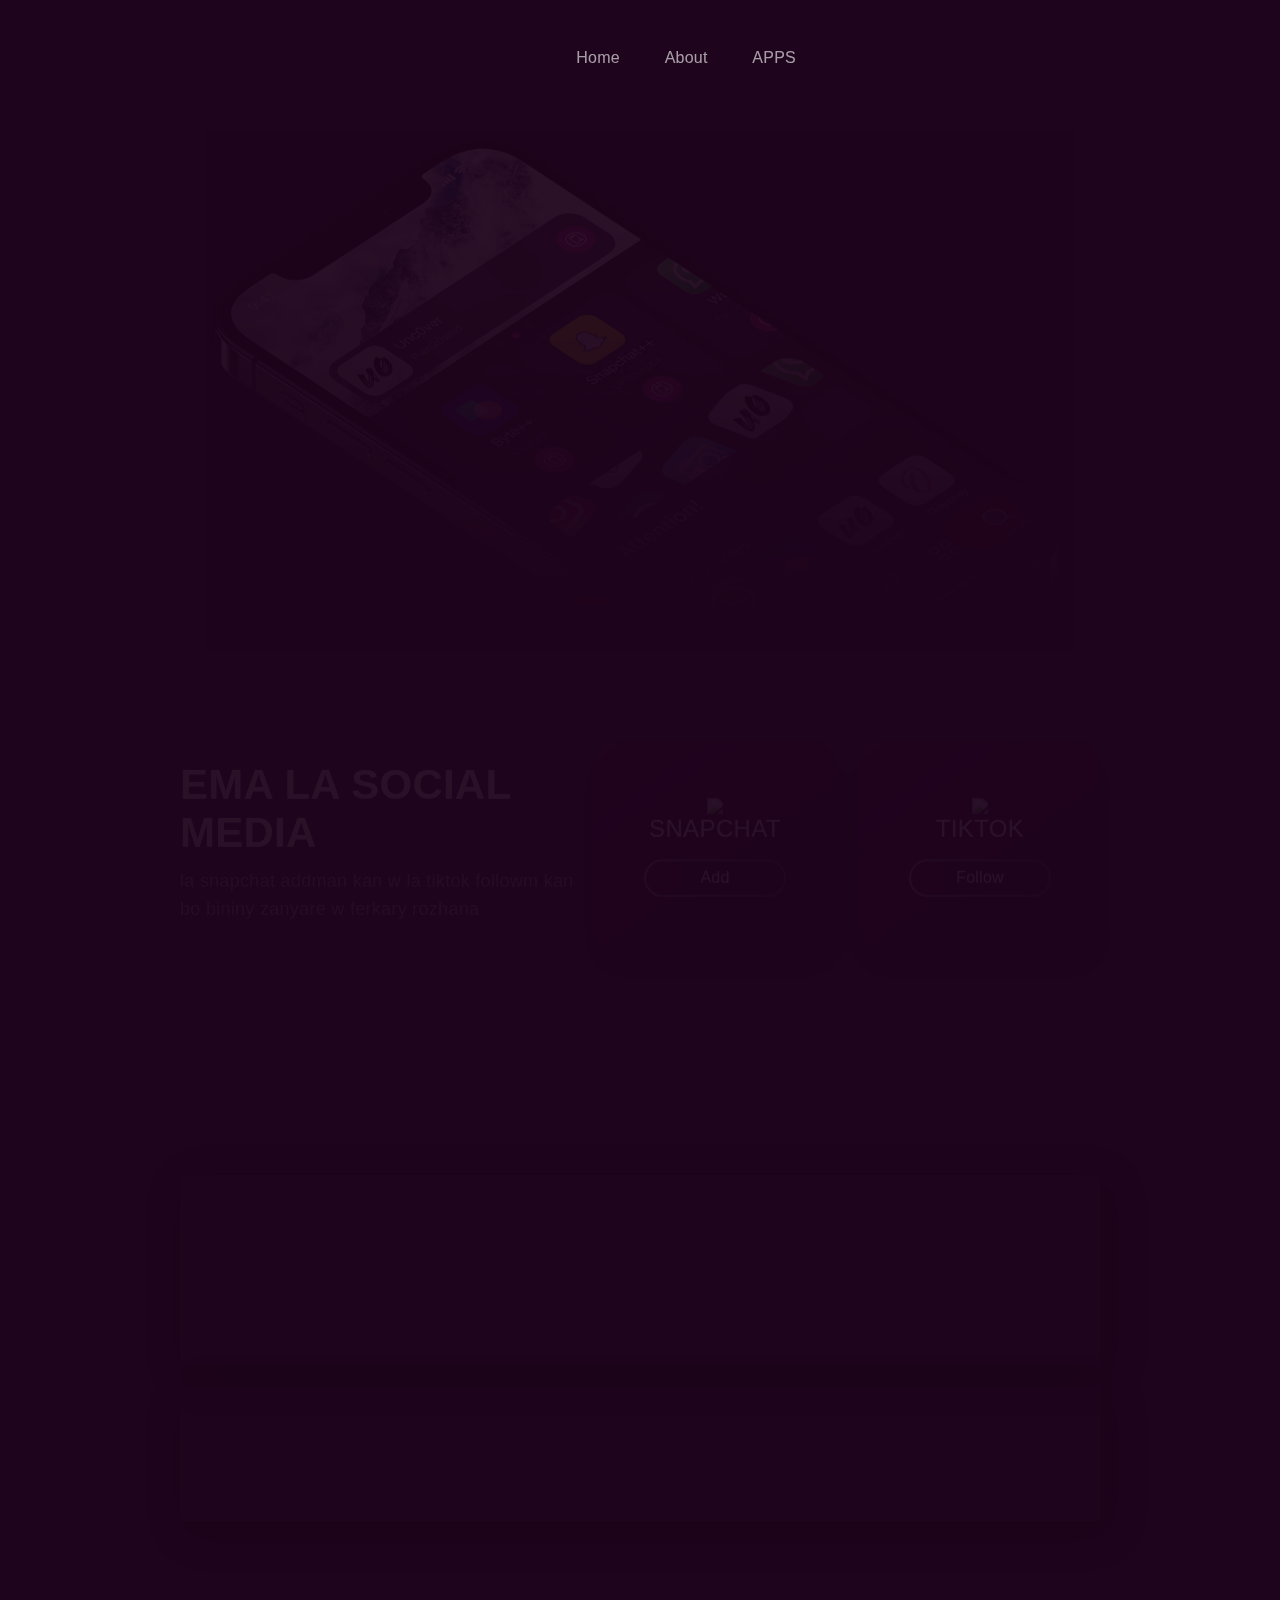
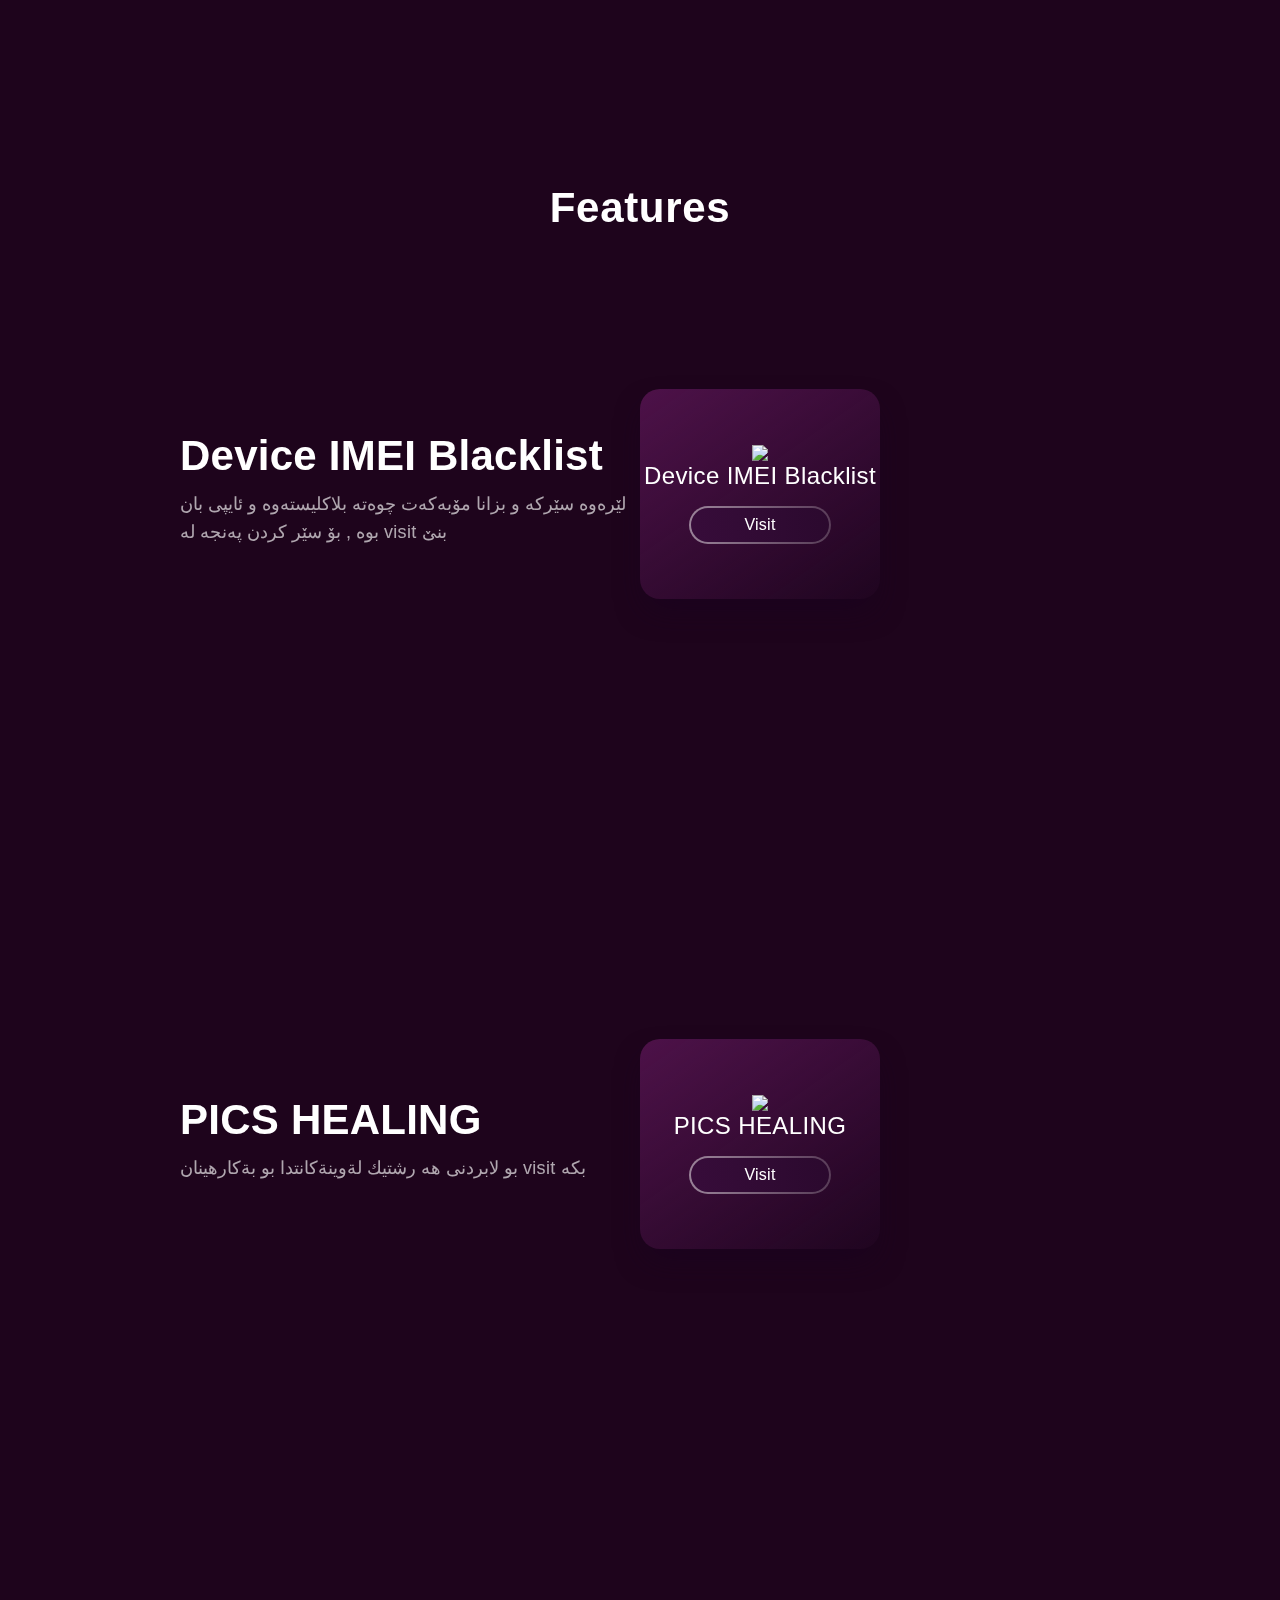
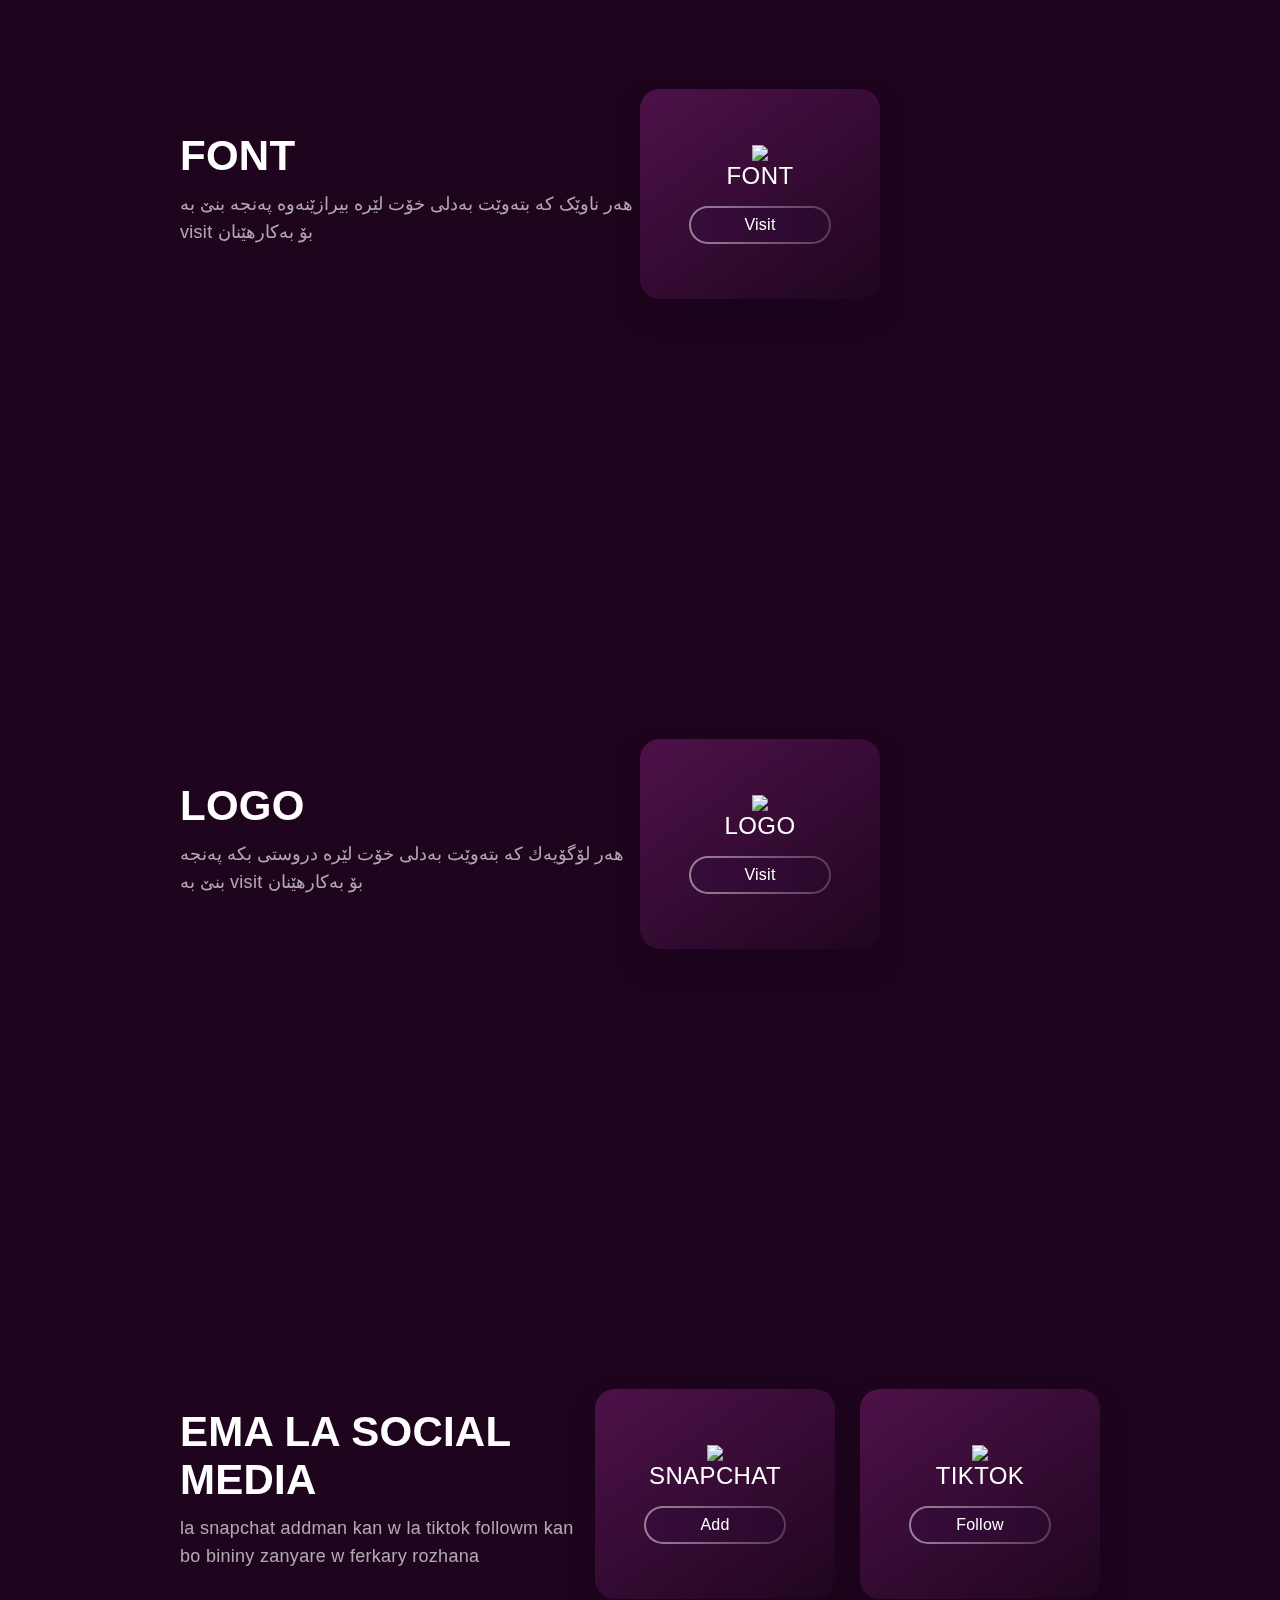
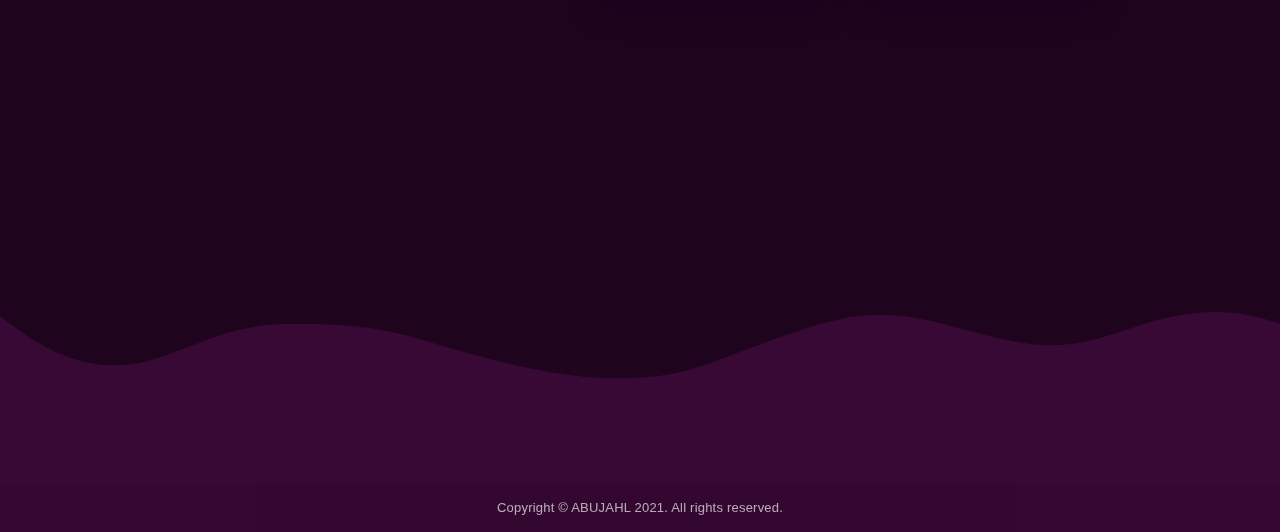
==== index.html @ 4a38f82b "Update index.html" ====
<!DOCTYPE html>
<html data-wf-page="606e631a8e07f82bc9438b53" data-wf-site="606e631a8e07f8fa8b438b52">


<!-- Mirrored from getzeus.app/ by HTTrack Website Copier/3.x [XR&CO'2014], Fri, 18 Jun 2021 19:56:50 GMT -->
<!-- Added by HTTrack --><meta http-equiv="content-type" content="text/html;charset=utf-8" /><!-- /Added by HTTrack -->
<head>
    <meta charset="utf-8" />
    <title>ABUJAHL</title>
    <meta content="width=device-width, initial-scale=1" name="viewport" />
    <meta content="Webflow" name="generator" />
    <link href="css/normalize.css" rel="stylesheet" type="text/css" />
    <link href="css/base.css" rel="stylesheet" type="text/css" />
    <script data-ad-client="ca-pub-8297383012643493" async src="../pagead2.googlesyndication.com/pagead/js/f.txt"></script>
    <link href="css/zeus4f47.css?1cc1" rel="stylesheet" type="text/css" />
    <style>
        @media (min-width:992px) {
            html.w-mod-js:not(.w-mod-ix) [data-w-id="eba8363e-5b65-cbc1-670a-97dfd340a690"] {
                -webkit-transform: translate3d(0, 0px, 0) scale3d(1, 1, 1) rotateX(0) rotateY(0) rotateZ(0) skew(0, 0);
                -moz-transform: translate3d(0, 0px, 0) scale3d(1, 1, 1) rotateX(0) rotateY(0) rotateZ(0) skew(0, 0);
                -ms-transform: translate3d(0, 0px, 0) scale3d(1, 1, 1) rotateX(0) rotateY(0) rotateZ(0) skew(0, 0);
                transform: translate3d(0, 0px, 0) scale3d(1, 1, 1) rotateX(0) rotateY(0) rotateZ(0) skew(0, 0);
            }
        }
    </style>
    <!--[if lt IE 9]><script src="https://cdnjs.cloudflare.com/ajax/libs/html5shiv/3.7.3/html5shiv.min.js" type="text/javascript"></script><![endif]-->
    <script type="text/javascript">!function (o, c) { var n = c.documentElement, t = " w-mod-"; n.className += t + "js", ("ontouchstart" in o || o.DocumentTouch && c instanceof DocumentTouch) && (n.className += t + "touch") }(window, document);</script>
    <link rel="preconnect" href="https://fonts.gstatic.com/">
    <link href="https://fonts.cdnfonts.com/css/proxima-nova?styles=26985,26986,26982" rel="stylesheet">
    <link rel="apple-touch-icon" sizes="57x57" href="https://cdn.discordapp.com/attachments/909196545700798514/914970041508851752/IMG_29Nov2021at230352.jpg">
    <link rel="apple-touch-icon" sizes="60x60" href="https://cdn.discordapp.com/attachments/909196545700798514/914970116888875028/IMG_29Nov2021at230430.jpg">
    <link rel="apple-touch-icon" sizes="72x72" href="https://cdn.discordapp.com/attachments/909196545700798514/914970175709777980/IMG_29Nov2021at230444.jpg">
    <link rel="apple-touch-icon" sizes="76x76" href="https://cdn.discordapp.com/attachments/909196545700798514/914970256949268520/IMG_29Nov2021at230503.jpg">
    <link rel="apple-touch-icon" sizes="114x114" href="https://cdn.discordapp.com/attachments/909196545700798514/914970373685125180/IMG_29Nov2021at230531.jpg">
    <link rel="apple-touch-icon" sizes="120x120" href="https://cdn.discordapp.com/attachments/909196545700798514/914970423593148486/IMG_29Nov2021at230544.jpg">
    <link rel="apple-touch-icon" sizes="144x144" href="https://cdn.discordapp.com/attachments/909196545700798514/914970499099009034/IMG_29Nov2021at230601.jpg">
    <link rel="apple-touch-icon" sizes="152x152" href="https://cdn.discordapp.com/attachments/909196545700798514/914970568888057956/IMG_29Nov2021at230618.jpg">
    <link rel="apple-touch-icon" sizes="180x180" href="https://cdn.discordapp.com/attachments/909196545700798514/914970640094748722/IMG_29Nov2021at230636.jpg">
    <link rel="icon" type="image/png" sizes="192x192" href="https://cdn.discordapp.com/attachments/909196545700798514/914970696143224832/IMG_29Nov2021at230649.jpg">
    <link rel="icon" type="image/png" sizes="32x32" href="https://cdn.discordapp.com/attachments/909196545700798514/914970800413626388/IMG_29Nov2021at230713.jpg">
    <link rel="icon" type="image/png" sizes="96x96" href="https://cdn.discordapp.com/attachments/909196545700798514/914970938423009300/IMG_29Nov2021at230745.jpg">
    <link rel="icon" type="image/png" sizes="16x16" href="https://cdn.discordapp.com/attachments/909196545700798514/914970994119180298/IMG_29Nov2021at230758.jpg">
    <link rel="manifest" href="manifest.json">
    <meta name="msapplication-TileColor" content="#ffffff">
    <meta name="msapplication-TileImage" href="https://cdn.discordapp.com/attachments/909196545700798514/914971126818553856/IMG_29Nov2021at230831.jpg">
    <meta name="theme-color" content="#ffffff">
    <script src="../code.jquery.com/jquery-3.6.0.min.js" integrity="sha256-/xUj+3OJU5yExlq6GSYGSHk7tPXikynS7ogEvDej/m4=" crossorigin="anonymous"></script>
    <script src="../unpkg.com/ionicons%405.4.0/dist/ionicons.js"></script>

<!-- Global site tag (gtag.js) - Google Analytics -->
<script async src="https://www.googletagmanager.com/gtag/js?id=UA-214740880-1">
</script>
<script>
  window.dataLayer = window.dataLayer || [];
  function gtag(){dataLayer.push(arguments);}
  gtag('js', new Date());

  gtag('config', 'UA-214740880-1');
</script>



</head>

<body>
    <nav data-w-id="eba8363e-5b65-cbc1-670a-97dfd340a690" class="scrolled-nav">
        <div class="scrolled-cont"><a href="#" class="scrolled-brand w-inline-block"></a>
            <div class="scrolled-items-container">
                <a href="index-2.html" class="scrolled-nav-link w-inline-block">
                    <div>Home</div>
                </a>
                <a href="about.html" class="scrolled-nav-link w-inline-block">
                    <div>About</div>
                </a>
                <a href="library.html" class="scrolled-nav-link w-inline-block">
                    <div>APPS</div>
                </a>
            </div>
            <div class="nav-social">
                <a href="" class="nav-icon w-inline-block">
                    <img src="" loading="lazy" alt="" />
                </a>
                <a href="" class="nav-icon w-inline-block">
                    <img src="" loading="lazy" alt="" />
                </a>
            </div>
        </div>
    </nav>
    <div data-animation="over-right" class="topnav w-nav" data-easing2="ease-in-out" data-easing="ease-in-out" data-collapse="medium" data-w-id="517d03c7-142f-ee65-51e7-4a200fb00a2d" role="banner" data-no-scroll="1" data-duration="400" data-doc-height="1">
        <div data-w-id="11180cdf-967a-378b-1767-c8e052206208" style="opacity:0" class="nav-container"><a href="#" class="brand w-nav-brand"></a>
            <nav role="navigation" class="nav-items w-nav-menu"><a href="index-2.html" class="nav-item w-nav-link">Home</a>
                <a href="about.html" class="nav-item w-nav-link">About</a>
                <a href="library.html" class="nav-item w-nav-link">APPS</a></nav>
            <div class="nav-social">
                <a href="" class="nav-icon w-inline-block">
                    <img src="" loading="lazy" alt="" />
                </a>
                <a href="" class="nav-icon w-inline-block">
                    <img src="" loading="lazy" alt="" />
                </a>
            </div>
            <div class="menu-btn w-nav-button">
                <img src="images/Menu.svg" loading="lazy" style="display:block" alt="" class="menu-icon" />
                <img src="images/Close.svg" loading="lazy" width="18" height="18" style="display:none" alt="" class="close-icon" />
            </div>
        </div>
    </div>
    <div data-w-id="1bc0d65a-8ccd-6fbb-4d2f-4ac0ba2cbd13"
        style="opacity:0;-webkit-transform:translate3d(0, 40px, 0) scale3d(1, 1, 1) rotateX(0) rotateY(0) rotateZ(0) skew(0, 0);-moz-transform:translate3d(0, 40px, 0) scale3d(1, 1, 1) rotateX(0) rotateY(0) rotateZ(0) skew(0, 0);-ms-transform:translate3d(0, 40px, 0) scale3d(1, 1, 1) rotateX(0) rotateY(0) rotateZ(0) skew(0, 0);transform:translate3d(0, 40px, 0) scale3d(1, 1, 1) rotateX(0) rotateY(0) rotateZ(0) skew(0, 0)"
        class="phone-hero-section">
        <div class="large-12">
            <figure class="iphone-graphic-1"></figure>
        </div>
        <div data-w-id="8bad4a09-fe6b-bb9e-f75c-fbe13e2a3808" style="opacity:0" class="hero-description">
            <p class="hero-p">Website ABUJAHL bo xzmatkrdni ewa drust krawa </p>
			
        </div>
		<div class="_2-row-container">
            <div class="left-block">
                <h1 class="big-title">EMA LA SOCIAL MEDIA</h1>
                <div class="card-text">la snapchat addman kan w la tiktok followm kan bo bininy zanyare w ferkary rozhana</div>
            </div>
            <div class="right-block">
                <div class="purple-block">
                    <img src="https://cdn.discordapp.com/attachments/909196545700798514/914974536838045746/IMG_29Nov2021at232204.png">
                    <div class="purple-card-title">SNAPCHAT</div><a href="https://www.snapchat.com/add/abujahlm" class="purple-block-btn w-inline-block">
                        <div>Add</div>
                    </a>
                </div>
                <div class="purple-block">
                    <img src="https://cdn.discordapp.com/attachments/909196545700798514/914974897472671764/IMG_29Nov2021at232330.png">
                    <div class="purple-card-title">TIKTOK</div><a href="https://vm.tiktok.com/ZSeA7HCjo/" class="purple-block-btn w-inline-block">
                        <div>Follow</div>
                    </a>
                </div>
            </div>
        </div>
    </div>
    <section data-w-id="c6fc4b1c-fa46-d18c-234e-dabe1ae0da28" class="section section-cards">
        <div class="cards-container">
            <div class="card-row">
                <div data-w-id="ff9a6e88-ff05-4670-cfa2-8b4c9e2dd8c0"
                    style="-webkit-transform:translate3d(0, 70px, 0) scale3d(1, 1, 1) rotateX(0) rotateY(0) rotateZ(0) skew(0, 0);-moz-transform:translate3d(0, 70px, 0) scale3d(1, 1, 1) rotateX(0) rotateY(0) rotateZ(0) skew(0, 0);-ms-transform:translate3d(0, 70px, 0) scale3d(1, 1, 1) rotateX(0) rotateY(0) rotateZ(0) skew(0, 0);transform:translate3d(0, 70px, 0) scale3d(1, 1, 1) rotateX(0) rotateY(0) rotateZ(0) skew(0, 0);opacity:0"
                    class="card card-normal c-1">
                    <h2 class="card-heading">SNAPCHAT</h2>
                    <p class="card-text">لە سناپچات ئادم کەن تەکو ڕۆژانە ئاگاتان لە زانیاری و فێرکاریەکان بێت و ژیانی ڕۆژانەم لەوێ پۆست دەکەم</p>
                    <img src="https://cdn.discordapp.com/attachments/909196545700798514/917839423004102656/BackgroundEraser_image.png">
                </div>
                <div style="-webkit-transform:translate3d(0, 70px, 0) scale3d(1, 1, 1) rotateX(0) rotateY(0) rotateZ(0) skew(0, 0);-moz-transform:translate3d(0, 70px, 0) scale3d(1, 1, 1) rotateX(0) rotateY(0) rotateZ(0) skew(0, 0);-ms-transform:translate3d(0, 70px, 0) scale3d(1, 1, 1) rotateX(0) rotateY(0) rotateZ(0) skew(0, 0);transform:translate3d(0, 70px, 0) scale3d(1, 1, 1) rotateX(0) rotateY(0) rotateZ(0) skew(0, 0);opacity:0"
                    class="card card-normal c-2">
                    <h2 class="card-heading">TIKTOK</h2>
                    <p class="card-text">لە تیکتۆک فۆڵۆوم کەن فێرکاریە بەسودەکان لەوێ پۆست دەکەم ئەو فێرکاریانەی کە هەم کاتەکانیان کورتە و هەمیش هەموتان پێویستان پێی دەبێت</p>
                   <img src="https://cdn.discordapp.com/attachments/909196545700798514/917843763718680586/BackgroundEraser_image.png">
                </div>
            </div>
            <div class="card-row">
                <div data-w-id="2cebdb71-2bb3-f1b6-c153-4e17fb42fa94"
                    style="-webkit-transform:translate3d(0, 70px, 0) scale3d(1, 1, 1) rotateX(0) rotateY(0) rotateZ(0) skew(0, 0);-moz-transform:translate3d(0, 70px, 0) scale3d(1, 1, 1) rotateX(0) rotateY(0) rotateZ(0) skew(0, 0);-ms-transform:translate3d(0, 70px, 0) scale3d(1, 1, 1) rotateX(0) rotateY(0) rotateZ(0) skew(0, 0);transform:translate3d(0, 70px, 0) scale3d(1, 1, 1) rotateX(0) rotateY(0) rotateZ(0) skew(0, 0);opacity:0"
                    class="card card-normal c-3">
                    <h2 class="card-heading">YOUTUBE</h2>
                    <p class="card-text">لە یوتوب سەبسکرایبم کەن فێرکاریە دورو درێژەکان لەوێ دا ئەنێم</p>
                   <img src="https://cdn.discordapp.com/attachments/909196545700798514/917844329500926032/BackgroundEraser_image.png">
                </div>
                <div style="-webkit-transform:translate3d(0, 70px, 0) scale3d(1, 1, 1) rotateX(0) rotateY(0) rotateZ(0) skew(0, 0);-moz-transform:translate3d(0, 70px, 0) scale3d(1, 1, 1) rotateX(0) rotateY(0) rotateZ(0) skew(0, 0);-ms-transform:translate3d(0, 70px, 0) scale3d(1, 1, 1) rotateX(0) rotateY(0) rotateZ(0) skew(0, 0);transform:translate3d(0, 70px, 0) scale3d(1, 1, 1) rotateX(0) rotateY(0) rotateZ(0) skew(0, 0);opacity:0"
                   
                </div>
            </div>
        </div>
    </section>

	
	
	
	<section data-w-id="4c29181a-b9c3-467a-7b6c-1c488d56ec29" class="section">
        <div class="section-title-block">
            <h1 class="section-heading-2">Features</h1>
        </div>
	</section>
	
	
	<section data-w-id="8859a67c-aca1-bfdc-7d48-583d50644718" class="suggest-section">
        <div class="_2-row-container">
            <div class="left-block">
                <h1 class="big-title">Device IMEI Blacklist</h1>
                <div class="card-text">لێرەوە سێرکە و بزانا مۆبەکەت چوەتە  بلاکلیستەوە و ئایپی بان بوە , بۆ سێر کردن پەنجە لە visit بنێ</div>
            </div>
            <div class="right-block">
                <div class="purple-block">
                    <img src="https://cdn.discordapp.com/attachments/909196545700798514/943520845467377694/IMG_7807.jpg">
                    <div class="purple-card-title">Device IMEI Blacklist</div><a href="https://imei24.com/" class="purple-block-btn w-inline-block">
                        <div>Visit</div>
                    </a>
                </div>
		    
               
            </div>
        </div>
        <div class="shapes"><img src="images/shape-back.svg" loading="lazy" alt="" class="shape-back" />
            <img src="images/shape-front.svg" loading="lazy" alt="" class="shape-front" />
        </div>
    </section>
	
	
	
	<section data-w-id="8859a67c-aca1-bfdc-7d48-583d50644718" class="suggest-section">
        <div class="_2-row-container">
            <div class="left-block">
                <h1 class="big-title">PICS HEALING</h1>
                <div class="card-text">بو لابردنى هه رشتيك لةوينةكانتدا بو بةكارهينان visit بكه</div>
            </div>
            <div class="right-block">
                <div class="purple-block">
                    <img src="https://cdn.discordapp.com/attachments/909196545700798514/918532335715110912/BackgroundEraser_image.png">
                    <div class="purple-card-title">PICS HEALING</div><a href="https://cleanup.pictures/" class="purple-block-btn w-inline-block">
                        <div>Visit</div>
                    </a>
                </div>
		    
               
            </div>
        </div>
        <div class="shapes"><img src="images/shape-back.svg" loading="lazy" alt="" class="shape-back" />
            <img src="images/shape-front.svg" loading="lazy" alt="" class="shape-front" />
        </div>
    </section>
        <section data-w-id="8859a67c-aca1-bfdc-7d48-583d50644718" class="suggest-section">
        <div class="_2-row-container">
            <div class="left-block">
                <h1 class="big-title">FONT</h1>
                <div class="card-text">هەر ناوێک کە بتەوێت بەدلی خۆت لێرە بیرازێنەوە  پەنجە بنێ بە visit بۆ به‌كارهێنان</div>
            </div>
            <div class="right-block">
                <div class="purple-block">
                    <img src="https://cdn.discordapp.com/attachments/909196545700798514/918533138160959508/BackgroundEraser_image.png">
                    <div class="purple-card-title">FONT</div><a href="https://igfonts.io/" class="purple-block-btn w-inline-block">
                        <div>Visit</div>
                    </a>
                </div>
		    
               
            </div>
        </div>
        <div class="shapes"><img src="images/shape-back.svg" loading="lazy" alt="" class="shape-back" />
            <img src="images/shape-front.svg" loading="lazy" alt="" class="shape-front" />
        </div>
    </section>
	        <section data-w-id="8859a67c-aca1-bfdc-7d48-583d50644718" class="suggest-section">
        <div class="_2-row-container">
            <div class="left-block">
                <h1 class="big-title">LOGO</h1>
                <div class="card-text">هەر لۆگۆیه‌ك کە بتەوێت بەدلی خۆت لێرە دروستی بكه‌ پەنجە بنێ بە visit بۆ به‌كارهێنان</div>
            </div>
            <div class="right-block">
                <div class="purple-block">
                    <img src="https://cdn.discordapp.com/attachments/909196545700798514/918533394680414218/BackgroundEraser_image.png">
                    <div class="purple-card-title">LOGO</div><a href="https://www.brandcrowd.com/logo-maker?code=25offsem&sem_ab=true&gclid=EAIaIQobChMIg4XL5rfS9AIVHBAGAB3yUwZXEAAYASAAEgJOBfD_BwE" class="purple-block-btn w-inline-block">
                        <div>Visit</div>
                    </a>
                </div>
		    
               
            </div>
        </div>
        <div class="shapes"><img src="images/shape-back.svg" loading="lazy" alt="" class="shape-back" />
            <img src="images/shape-front.svg" loading="lazy" alt="" class="shape-front" />
        </div>
    </section>
       
    <section data-w-id="8859a67c-aca1-bfdc-7d48-583d50644718" class="suggest-section">
        <div class="_2-row-container">
            <div class="left-block">
                <h1 class="big-title">EMA LA SOCIAL MEDIA</h1>
                <div class="card-text">la snapchat addman kan w la tiktok followm kan bo bininy zanyare w ferkary rozhana</div>
            </div>
            <div class="right-block">
                <div class="purple-block">
                    <img src="https://cdn.discordapp.com/attachments/909196545700798514/914974536838045746/IMG_29Nov2021at232204.png">
                    <div class="purple-card-title">SNAPCHAT</div><a href="https://www.snapchat.com/add/abujahlm" class="purple-block-btn w-inline-block">
                        <div>Add</div>
                    </a>
                </div>
                <div class="purple-block">
                    <img src="https://cdn.discordapp.com/attachments/909196545700798514/914974897472671764/IMG_29Nov2021at232330.png">
                    <div class="purple-card-title">TIKTOK</div><a href="https://vm.tiktok.com/ZSeA7HCjo/" class="purple-block-btn w-inline-block">
                        <div>Follow</div>
                    </a>
                </div>
            </div>
        </div>
        <div class="shapes"><img src="images/shape-back.svg" loading="lazy" alt="" class="shape-back" />
            <img src="images/shape-front.svg" loading="lazy" alt="" class="shape-front" />
        </div>
    </section>
    <footer class="zeus-footer">
        <div class="footer-first-row">
            <div class="foot-column">
                <div class="footer-title"></div>
                <a href="" class="foot-link">
                    <ion-icon name=""></ion-icon>
                    <div></div>
                </a>
                <a href="" class="foot-link">
                    <ion-icon name=""></ion-icon>
                    <div></div>
                </a>
            </div>
            <div class="foot-column">
                <div class="footer-title"></div>
                <a href="" class="foot-link">
                    <ion-icon name=""></ion-icon>
                    <div></div>
                </a>
                <a href="" class="foot-link">
                    <ion-icon name=""></ion-icon>
                    <div></div>
                </a>
            </div>
            <div class="foot-column">
                <div class="footer-title"></div>
                <a href="" class="foot-link">
                    <ion-icon name=""></ion-icon>
                    <div></div>
                </a>
            </div>
        </div>
        <div class="footer-row-2">
            <div class="footer-block">
                <a href="about.html" class="foot-link"></a>
                <a href="javascript:alert('under construction');" class="foot-link"></a>
                <a href="javascript:alert('under construction');" class="foot-link"></a>
            </div>
            <div class="copyright-block">Copyright © ABUJAHL 2021. All rights reserved.</div>
            <div class="wavy_footer_svg">
                <svg preserveAspectRatio="none" width="100%" height="auto" viewBox="0 0 1024 183" version="1.1" xmlns="http://www.w3.org/2000/svg" xmlns:xlink="http://www.w3.org/1999/xlink">
                    <g id="Page-1" stroke="none" stroke-width="1" fill="none" fill-rule="evenodd" fill-opacity="0.8">
                        <path d="M0,2.97770899 C19.1918444,18.1493414 37.4206863,31.2133118 61.1285304,38.1483016 C126.919225,57.3933159 155.604165,9.32350311 232.904859,9.32350311 C310.205553,9.32350311 318.735235,17.8573977 386.217491,36.0741619 C453.699746,54.2909261 496.688796,55.905642 534.378449,49.9715088 C572.068102,44.0373757 639.527012,8.21592173 688.268818,2.97770899 C737.010624,-2.26050375 777.161297,19.551652 822.968789,25.4664263 C877.204984,32.4695351 904.074411,6.23896799 956.476744,0.88645768 C985.912303,-2.12016684 1004.2697,2.97770899 1024,9.32350311 L1024,182.646702 L0,182.646702 L0,2.97770899 Z" id="wavy-path-2" fill="#3E0B3B"></path>
                    </g>
                </svg>
            </div>
        </div>
    </footer>
    <script src="../d3e54v103j8qbb.cloudfront.net/js/jquery-3.5.1.min.dc5e7f18c83a17.js?site=606e631a8e07f8fa8b438b52" type="text/javascript" integrity="sha256-9/aliU8dGd2tb6OSsuzixeV4y/faTqgFtohetphbbj0=" crossorigin="anonymous"></script>
    <script src="js/webflow.js" type="text/javascript"></script>
    <!--[if lte IE 9]><script src="//cdnjs.cloudflare.com/ajax/libs/placeholders/3.0.2/placeholders.min.js"></script><![endif]-->
</body>


<!-- Mirrored from getzeus.app/ by HTTrack Website Copier/3.x [XR&CO'2014], Fri, 18 Jun 2021 19:57:38 GMT -->
</html>
---- css/base.css ----
@font-face{font-family:'webflow-icons';src:url("[data-uri]") format('truetype');font-weight:normal;font-style:normal}[class^="w-icon-"],[class*=" w-icon-"]{font-family:'webflow-icons' !important;speak:none;font-style:normal;font-weight:normal;font-variant:normal;text-transform:none;line-height:1;-webkit-font-smoothing:antialiased;-moz-osx-font-smoothing:grayscale}.w-icon-slider-right:before{content:"\e600"}.w-icon-slider-left:before{content:"\e601"}.w-icon-nav-menu:before{content:"\e602"}.w-icon-arrow-down:before,.w-icon-dropdown-toggle:before{content:"\e603"}.w-icon-file-upload-remove:before{content:"\e900"}.w-icon-file-upload-icon:before{content:"\e903"}*{-webkit-box-sizing:border-box;-moz-box-sizing:border-box;box-sizing:border-box}html{height:100%}body{margin:0;min-height:100%;background-color:#fff;font-family:Arial,sans-serif;font-size:14px;line-height:20px;color:#333}img{max-width:100%;vertical-align:middle;display:inline-block}html.w-mod-touch *{background-attachment:scroll !important}.w-block{display:block}.w-inline-block{max-width:100%;display:inline-block}.w-clearfix:before,.w-clearfix:after{content:" ";display:table;grid-column-start:1;grid-row-start:1;grid-column-end:2;grid-row-end:2}.w-clearfix:after{clear:both}.w-hidden{display:none}.w-button{display:inline-block;padding:9px 15px;background-color:#3898EC;color:white;border:0;line-height:inherit;text-decoration:none;cursor:pointer;border-radius:0}input.w-button{-webkit-appearance:button}html[data-w-dynpage] [data-w-cloak]{color:transparent !important}.w-webflow-badge,.w-webflow-badge *{position:static;left:auto;top:auto;right:auto;bottom:auto;z-index:auto;display:block;visibility:visible;overflow:visible;overflow-x:visible;overflow-y:visible;box-sizing:border-box;width:auto;height:auto;max-height:none;max-width:none;min-height:0;min-width:0;margin:0;padding:0;float:none;clear:none;border:0 none transparent;border-radius:0;background:none;background-image:none;background-position:0 0;background-size:auto auto;background-repeat:repeat;background-origin:padding-box;background-clip:border-box;background-attachment:scroll;background-color:transparent;box-shadow:none;opacity:1;transform:none;transition:none;direction:ltr;font-family:inherit;font-weight:inherit;color:inherit;font-size:inherit;line-height:inherit;font-style:inherit;font-variant:inherit;text-align:inherit;letter-spacing:inherit;text-decoration:inherit;text-indent:0;text-transform:inherit;list-style-type:disc;text-shadow:none;font-smoothing:auto;vertical-align:baseline;cursor:inherit;white-space:inherit;word-break:normal;word-spacing:normal;word-wrap:normal}.w-webflow-badge{position:fixed !important;display:inline-block !important;visibility:visible !important;z-index:2147483647 !important;top:auto !important;right:12px !important;bottom:12px !important;left:auto !important;color:#AAADB0 !important;background-color:#fff !important;border-radius:3px !important;padding:6px 8px 6px 6px !important;font-size:12px !important;opacity:1 !important;line-height:14px !important;text-decoration:none !important;transform:none !important;margin:0 !important;width:auto !important;height:auto !important;overflow:visible !important;white-space:nowrap;box-shadow:0 0 0 1px rgba(0,0,0,0.1),0 1px 3px rgba(0,0,0,0.1);cursor:pointer}.w-webflow-badge>img{display:inline-block !important;visibility:visible !important;opacity:1 !important;vertical-align:middle !important}h1,h2,h3,h4,h5,h6{font-weight:bold;margin-bottom:10px}h1{font-size:38px;line-height:44px;margin-top:20px}h2{font-size:32px;line-height:36px;margin-top:20px}h3{font-size:24px;line-height:30px;margin-top:20px}h4{font-size:18px;line-height:24px;margin-top:10px}h5{font-size:14px;line-height:20px;margin-top:10px}h6{font-size:12px;line-height:18px;margin-top:10px}p{margin-top:0;margin-bottom:10px}blockquote{margin:0 0 10px 0;padding:10px 20px;border-left:5px solid #E2E2E2;font-size:18px;line-height:22px}figure{margin:0;margin-bottom:10px}figcaption{margin-top:5px;text-align:center}ul,ol{margin-top:0;margin-bottom:10px;padding-left:40px}.w-list-unstyled{padding-left:0;list-style:none}.w-embed:before,.w-embed:after{content:" ";display:table;grid-column-start:1;grid-row-start:1;grid-column-end:2;grid-row-end:2}.w-embed:after{clear:both}.w-video{width:100%;position:relative;padding:0}.w-video iframe,.w-video object,.w-video embed{position:absolute;top:0;left:0;width:100%;height:100%}fieldset{padding:0;margin:0;border:0}button,html input[type="button"],input[type="reset"]{border:0;cursor:pointer;-webkit-appearance:button}.w-form{margin:0 0 15px}.w-form-done{display:none;padding:20px;text-align:center;background-color:#dddddd}.w-form-fail{display:none;margin-top:10px;padding:10px;background-color:#ffdede}label{display:block;margin-bottom:5px;font-weight:bold}.w-input,.w-select{display:block;width:100%;height:38px;padding:8px 12px;margin-bottom:10px;font-size:14px;line-height:1.42857143;color:#333333;vertical-align:middle;background-color:#ffffff;border:1px solid #cccccc}.w-input:-moz-placeholder,.w-select:-moz-placeholder{color:#999}.w-input::-moz-placeholder,.w-select::-moz-placeholder{color:#999;opacity:1}.w-input:-ms-input-placeholder,.w-select:-ms-input-placeholder{color:#999}.w-input::-webkit-input-placeholder,.w-select::-webkit-input-placeholder{color:#999}.w-input:focus,.w-select:focus{border-color:#3898EC;outline:0}.w-input[disabled],.w-select[disabled],.w-input[readonly],.w-select[readonly],fieldset[disabled] .w-input,fieldset[disabled] .w-select{cursor:not-allowed;background-color:#eeeeee}textarea.w-input,textarea.w-select{height:auto}.w-select{background-color:#f3f3f3}.w-select[multiple]{height:auto}.w-form-label{display:inline-block;cursor:pointer;font-weight:normal;margin-bottom:0}.w-radio{display:block;margin-bottom:5px;padding-left:20px}.w-radio:before,.w-radio:after{content:" ";display:table;grid-column-start:1;grid-row-start:1;grid-column-end:2;grid-row-end:2}.w-radio:after{clear:both}.w-radio-input{margin:4px 0 0;margin-top:1px \9;line-height:normal;float:left;margin-left:-20px}.w-radio-input{margin-top:3px}.w-file-upload{display:block;margin-bottom:10px}.w-file-upload-input{width:.1px;height:.1px;opacity:0;overflow:hidden;position:absolute;z-index:-100}.w-file-upload-default,.w-file-upload-uploading,.w-file-upload-success{display:inline-block;color:#333333}.w-file-upload-error{display:block;margin-top:10px}.w-file-upload-default.w-hidden,.w-file-upload-uploading.w-hidden,.w-file-upload-error.w-hidden,.w-file-upload-success.w-hidden{display:none}.w-file-upload-uploading-btn{display:flex;font-size:14px;font-weight:normal;cursor:pointer;margin:0;padding:8px 12px;border:1px solid #cccccc;background-color:#fafafa}.w-file-upload-file{display:flex;flex-grow:1;justify-content:space-between;margin:0;padding:8px 9px 8px 11px;border:1px solid #cccccc;background-color:#fafafa}.w-file-upload-file-name{font-size:14px;font-weight:normal;display:block}.w-file-remove-link{margin-top:3px;margin-left:10px;width:auto;height:auto;padding:3px;display:block;cursor:pointer}.w-icon-file-upload-remove{margin:auto;font-size:10px}.w-file-upload-error-msg{display:inline-block;color:#ea384c;padding:2px 0}.w-file-upload-info{display:inline-block;line-height:38px;padding:0 12px}.w-file-upload-label{display:inline-block;font-size:14px;font-weight:normal;cursor:pointer;margin:0;padding:8px 12px;border:1px solid #cccccc;background-color:#fafafa}.w-icon-file-upload-icon,.w-icon-file-upload-uploading{display:inline-block;margin-right:8px;width:20px}.w-icon-file-upload-uploading{height:20px}.w-container{margin-left:auto;margin-right:auto;max-width:940px}.w-container:before,.w-container:after{content:" ";display:table;grid-column-start:1;grid-row-start:1;grid-column-end:2;grid-row-end:2}.w-container:after{clear:both}.w-container .w-row{margin-left:-10px;margin-right:-10px}.w-row:before,.w-row:after{content:" ";display:table;grid-column-start:1;grid-row-start:1;grid-column-end:2;grid-row-end:2}.w-row:after{clear:both}.w-row .w-row{margin-left:0;margin-right:0}.w-col{position:relative;float:left;width:100%;min-height:1px;padding-left:10px;padding-right:10px}.w-col .w-col{padding-left:0;padding-right:0}.w-col-1{width:8.33333333%}.w-col-2{width:16.66666667%}.w-col-3{width:25%}.w-col-4{width:33.33333333%}.w-col-5{width:41.66666667%}.w-col-6{width:50%}.w-col-7{width:58.33333333%}.w-col-8{width:66.66666667%}.w-col-9{width:75%}.w-col-10{width:83.33333333%}.w-col-11{width:91.66666667%}.w-col-12{width:100%}.w-hidden-main{display:none !important}@media screen and (max-width:991px){.w-container{max-width:728px}.w-hidden-main{display:inherit !important}.w-hidden-medium{display:none !important}.w-col-medium-1{width:8.33333333%}.w-col-medium-2{width:16.66666667%}.w-col-medium-3{width:25%}.w-col-medium-4{width:33.33333333%}.w-col-medium-5{width:41.66666667%}.w-col-medium-6{width:50%}.w-col-medium-7{width:58.33333333%}.w-col-medium-8{width:66.66666667%}.w-col-medium-9{width:75%}.w-col-medium-10{width:83.33333333%}.w-col-medium-11{width:91.66666667%}.w-col-medium-12{width:100%}.w-col-stack{width:100%;left:auto;right:auto}}@media screen and (max-width:767px){.w-hidden-main{display:inherit !important}.w-hidden-medium{display:inherit !important}.w-hidden-small{display:none !important}.w-row,.w-container .w-row{margin-left:0;margin-right:0}.w-col{width:100%;left:auto;right:auto}.w-col-small-1{width:8.33333333%}.w-col-small-2{width:16.66666667%}.w-col-small-3{width:25%}.w-col-small-4{width:33.33333333%}.w-col-small-5{width:41.66666667%}.w-col-small-6{width:50%}.w-col-small-7{width:58.33333333%}.w-col-small-8{width:66.66666667%}.w-col-small-9{width:75%}.w-col-small-10{width:83.33333333%}.w-col-small-11{width:91.66666667%}.w-col-small-12{width:100%}}@media screen and (max-width:479px){.w-container{max-width:none}.w-hidden-main{display:inherit !important}.w-hidden-medium{display:inherit !important}.w-hidden-small{display:inherit !important}.w-hidden-tiny{display:none !important}.w-col{width:100%}.w-col-tiny-1{width:8.33333333%}.w-col-tiny-2{width:16.66666667%}.w-col-tiny-3{width:25%}.w-col-tiny-4{width:33.33333333%}.w-col-tiny-5{width:41.66666667%}.w-col-tiny-6{width:50%}.w-col-tiny-7{width:58.33333333%}.w-col-tiny-8{width:66.66666667%}.w-col-tiny-9{width:75%}.w-col-tiny-10{width:83.33333333%}.w-col-tiny-11{width:91.66666667%}.w-col-tiny-12{width:100%}}.w-widget{position:relative}.w-widget-map{width:100%;height:400px}.w-widget-map label{width:auto;display:inline}.w-widget-map img{max-width:inherit}.w-widget-map .gm-style-iw{text-align:center}.w-widget-map .gm-style-iw>button{display:none !important}.w-widget-twitter{overflow:hidden}.w-widget-twitter-count-shim{display:inline-block;vertical-align:top;position:relative;width:28px;height:20px;text-align:center;background:white;border:#758696 solid 1px;border-radius:3px}.w-widget-twitter-count-shim *{pointer-events:none;-webkit-user-select:none;-moz-user-select:none;-ms-user-select:none;user-select:none}.w-widget-twitter-count-shim .w-widget-twitter-count-inner{position:relative;font-size:15px;line-height:12px;text-align:center;color:#999;font-family:serif}.w-widget-twitter-count-shim .w-widget-twitter-count-clear{position:relative;display:block}.w-widget-twitter-count-shim.w--large{width:36px;height:28px}.w-widget-twitter-count-shim.w--large .w-widget-twitter-count-inner{font-size:18px;line-height:18px}.w-widget-twitter-count-shim:not(.w--vertical){margin-left:5px;margin-right:8px}.w-widget-twitter-count-shim:not(.w--vertical).w--large{margin-left:6px}.w-widget-twitter-count-shim:not(.w--vertical):before,.w-widget-twitter-count-shim:not(.w--vertical):after{top:50%;left:0;border:solid transparent;content:" ";height:0;width:0;position:absolute;pointer-events:none}.w-widget-twitter-count-shim:not(.w--vertical):before{border-color:rgba(117,134,150,0);border-right-color:#5d6c7b;border-width:4px;margin-left:-9px;margin-top:-4px}.w-widget-twitter-count-shim:not(.w--vertical).w--large:before{border-width:5px;margin-left:-10px;margin-top:-5px}.w-widget-twitter-count-shim:not(.w--vertical):after{border-color:rgba(255,255,255,0);border-right-color:white;border-width:4px;margin-left:-8px;margin-top:-4px}.w-widget-twitter-count-shim:not(.w--vertical).w--large:after{border-width:5px;margin-left:-9px;margin-top:-5px}.w-widget-twitter-count-shim.w--vertical{width:61px;height:33px;margin-bottom:8px}.w-widget-twitter-count-shim.w--vertical:before,.w-widget-twitter-count-shim.w--vertical:after{top:100%;left:50%;border:solid transparent;content:" ";height:0;width:0;position:absolute;pointer-events:none}.w-widget-twitter-count-shim.w--vertical:before{border-color:rgba(117,134,150,0);border-top-color:#5d6c7b;border-width:5px;margin-left:-5px}.w-widget-twitter-count-shim.w--vertical:after{border-color:rgba(255,255,255,0);border-top-color:white;border-width:4px;margin-left:-4px}.w-widget-twitter-count-shim.w--vertical .w-widget-twitter-count-inner{font-size:18px;line-height:22px}.w-widget-twitter-count-shim.w--vertical.w--large{width:76px}.w-widget-gplus{overflow:hidden}.w-background-video{position:relative;overflow:hidden;height:500px;color:white}.w-background-video>video{background-size:cover;background-position:50% 50%;position:absolute;margin:auto;width:100%;height:100%;right:-100%;bottom:-100%;top:-100%;left:-100%;object-fit:cover;z-index:-100}.w-background-video>video::-webkit-media-controls-start-playback-button{display:none !important;-webkit-appearance:none}.w-slider{position:relative;height:300px;text-align:center;background:#dddddd;clear:both;-webkit-tap-highlight-color:rgba(0,0,0,0);tap-highlight-color:rgba(0,0,0,0)}.w-slider-mask{position:relative;display:block;overflow:hidden;z-index:1;left:0;right:0;height:100%;white-space:nowrap}.w-slide{position:relative;display:inline-block;vertical-align:top;width:100%;height:100%;white-space:normal;text-align:left}.w-slider-nav{position:absolute;z-index:2;top:auto;right:0;bottom:0;left:0;margin:auto;padding-top:10px;height:40px;text-align:center;-webkit-tap-highlight-color:rgba(0,0,0,0);tap-highlight-color:rgba(0,0,0,0)}.w-slider-nav.w-round>div{border-radius:100%}.w-slider-nav.w-num>div{width:auto;height:auto;padding:.2em .5em;font-size:inherit;line-height:inherit}.w-slider-nav.w-shadow>div{box-shadow:0 0 3px rgba(51,51,51,0.4)}.w-slider-nav-invert{color:#fff}.w-slider-nav-invert>div{background-color:rgba(34,34,34,0.4)}.w-slider-nav-invert>div.w-active{background-color:#222}.w-slider-dot{position:relative;display:inline-block;width:1em;height:1em;background-color:rgba(255,255,255,0.4);cursor:pointer;margin:0 3px .5em;transition:background-color 100ms,color 100ms}.w-slider-dot.w-active{background-color:#fff}.w-slider-dot:focus{outline:none;box-shadow:0 0 0 2px #fff}.w-slider-dot:focus.w-active{box-shadow:none}.w-slider-arrow-left,.w-slider-arrow-right{position:absolute;width:80px;top:0;right:0;bottom:0;left:0;margin:auto;cursor:pointer;overflow:hidden;color:white;font-size:40px;-webkit-tap-highlight-color:rgba(0,0,0,0);tap-highlight-color:rgba(0,0,0,0);-webkit-user-select:none;-moz-user-select:none;-ms-user-select:none;user-select:none}.w-slider-arrow-left [class^="w-icon-"],.w-slider-arrow-right [class^="w-icon-"],.w-slider-arrow-left [class*=" w-icon-"],.w-slider-arrow-right [class*=" w-icon-"]{position:absolute}.w-slider-arrow-left:focus,.w-slider-arrow-right:focus{outline:0}.w-slider-arrow-left{z-index:3;right:auto}.w-slider-arrow-right{z-index:4;left:auto}.w-icon-slider-left,.w-icon-slider-right{top:0;right:0;bottom:0;left:0;margin:auto;width:1em;height:1em}.w-slider-aria-label{border:0;clip:rect(0 0 0 0);height:1px;margin:-1px;overflow:hidden;padding:0;position:absolute;width:1px}.w-dropdown{display:inline-block;position:relative;text-align:left;margin-left:auto;margin-right:auto;z-index:900}.w-dropdown-btn,.w-dropdown-toggle,.w-dropdown-link{position:relative;vertical-align:top;text-decoration:none;color:#222222;padding:20px;text-align:left;margin-left:auto;margin-right:auto;white-space:nowrap}.w-dropdown-toggle{-webkit-user-select:none;-moz-user-select:none;-ms-user-select:none;user-select:none;display:inline-block;cursor:pointer;padding-right:40px}.w-dropdown-toggle:focus{outline:0}.w-icon-dropdown-toggle{position:absolute;top:0;right:0;bottom:0;margin:auto;margin-right:20px;width:1em;height:1em}.w-dropdown-list{position:absolute;background:#dddddd;display:none;min-width:100%}.w-dropdown-list.w--open{display:block}.w-dropdown-link{padding:10px 20px;display:block;color:#222222}.w-dropdown-link.w--current{color:#0082f3}.w-dropdown-link:focus{outline:0}@media screen and (max-width:767px){.w-nav-brand{padding-left:10px}}.w-lightbox-backdrop{color:#000;cursor:auto;font-family:serif;font-size:medium;font-style:normal;font-variant:normal;font-weight:normal;letter-spacing:normal;line-height:normal;list-style:disc;text-align:start;text-indent:0;text-shadow:none;text-transform:none;visibility:visible;white-space:normal;word-break:normal;word-spacing:normal;word-wrap:normal;position:fixed;top:0;right:0;bottom:0;left:0;color:#fff;font-family:"Helvetica Neue",Helvetica,Ubuntu,"Segoe UI",Verdana,sans-serif;font-size:17px;line-height:1.2;font-weight:300;text-align:center;background:rgba(0,0,0,0.9);z-index:2000;outline:0;opacity:0;-webkit-user-select:none;-moz-user-select:none;-ms-user-select:none;-webkit-tap-highlight-color:transparent;-webkit-transform:translate(0, 0)}.w-lightbox-backdrop,.w-lightbox-container{height:100%;overflow:auto;-webkit-overflow-scrolling:touch}.w-lightbox-content{position:relative;height:100vh;overflow:hidden}.w-lightbox-view{position:absolute;width:100vw;height:100vh;opacity:0}.w-lightbox-view:before{content:"";height:100vh}.w-lightbox-group,.w-lightbox-group .w-lightbox-view,.w-lightbox-group .w-lightbox-view:before{height:86vh}.w-lightbox-frame,.w-lightbox-view:before{display:inline-block;vertical-align:middle}.w-lightbox-figure{position:relative;margin:0}.w-lightbox-group .w-lightbox-figure{cursor:pointer}.w-lightbox-img{width:auto;height:auto;max-width:none}.w-lightbox-image{display:block;float:none;max-width:100vw;max-height:100vh}.w-lightbox-group .w-lightbox-image{max-height:86vh}.w-lightbox-caption{position:absolute;right:0;bottom:0;left:0;padding:.5em 1em;background:rgba(0,0,0,0.4);text-align:left;text-overflow:ellipsis;white-space:nowrap;overflow:hidden}.w-lightbox-embed{position:absolute;top:0;right:0;bottom:0;left:0;width:100%;height:100%}.w-lightbox-control{position:absolute;top:0;width:4em;background-size:24px;background-repeat:no-repeat;background-position:center;cursor:pointer;-webkit-transition:all .3s;transition:all .3s}.w-lightbox-left{display:none;bottom:0;left:0;background-image:url("[data-uri]")}.w-lightbox-right{display:none;right:0;bottom:0;background-image:url("[data-uri]")}.w-lightbox-close{right:0;height:2.6em;background-image:url("[data-uri]");background-size:18px}.w-lightbox-strip{position:absolute;bottom:0;left:0;right:0;padding:0 1vh;line-height:0;white-space:nowrap;overflow-x:auto;overflow-y:hidden}.w-lightbox-item{display:inline-block;width:10vh;padding:2vh 1vh;box-sizing:content-box;cursor:pointer;-webkit-transform:translate3d(0, 0, 0)}.w-lightbox-active{opacity:.3}.w-lightbox-thumbnail{position:relative;height:10vh;background:#222;overflow:hidden}.w-lightbox-thumbnail-image{position:absolute;top:0;left:0}.w-lightbox-thumbnail .w-lightbox-tall{top:50%;width:100%;-webkit-transform:translate(0, -50%);-ms-transform:translate(0, -50%);transform:translate(0, -50%)}.w-lightbox-thumbnail .w-lightbox-wide{left:50%;height:100%;-webkit-transform:translate(-50%, 0);-ms-transform:translate(-50%, 0);transform:translate(-50%, 0)}.w-lightbox-spinner{position:absolute;top:50%;left:50%;box-sizing:border-box;width:40px;height:40px;margin-top:-20px;margin-left:-20px;border:5px solid rgba(0,0,0,0.4);border-radius:50%;-webkit-animation:spin .8s infinite linear;animation:spin .8s infinite linear}.w-lightbox-spinner:after{content:"";position:absolute;top:-4px;right:-4px;bottom:-4px;left:-4px;border:3px solid transparent;border-bottom-color:#fff;border-radius:50%}.w-lightbox-hide{display:none}.w-lightbox-noscroll{overflow:hidden}@media (min-width:768px){.w-lightbox-content{height:96vh;margin-top:2vh}.w-lightbox-view,.w-lightbox-view:before{height:96vh}.w-lightbox-group,.w-lightbox-group .w-lightbox-view,.w-lightbox-group .w-lightbox-view:before{height:84vh}.w-lightbox-image{max-width:96vw;max-height:96vh}.w-lightbox-group .w-lightbox-image{max-width:82.3vw;max-height:84vh}.w-lightbox-left,.w-lightbox-right{display:block;opacity:.5}.w-lightbox-close{opacity:.8}.w-lightbox-control:hover{opacity:1}}.w-lightbox-inactive,.w-lightbox-inactive:hover{opacity:0}.w-richtext:before,.w-richtext:after{content:" ";display:table;grid-column-start:1;grid-row-start:1;grid-column-end:2;grid-row-end:2}.w-richtext:after{clear:both}.w-richtext[contenteditable="true"]:before,.w-richtext[contenteditable="true"]:after{white-space:initial}.w-richtext ol,.w-richtext ul{overflow:hidden}.w-richtext .w-richtext-figure-selected.w-richtext-figure-type-video div:after,.w-richtext .w-richtext-figure-selected[data-rt-type="video"] div:after{outline:2px solid #2895f7}.w-richtext .w-richtext-figure-selected.w-richtext-figure-type-image div,.w-richtext .w-richtext-figure-selected[data-rt-type="image"] div{outline:2px solid #2895f7}.w-richtext figure.w-richtext-figure-type-video>div:after,.w-richtext figure[data-rt-type="video"]>div:after{content:'';position:absolute;display:none;left:0;top:0;right:0;bottom:0}.w-richtext figure{position:relative;max-width:60%}.w-richtext figure>div:before{cursor:default !important}.w-richtext figure img{width:100%}.w-richtext figure figcaption.w-richtext-figcaption-placeholder{opacity:.6}.w-richtext figure div{font-size:0;color:transparent}.w-richtext figure.w-richtext-figure-type-image,.w-richtext figure[data-rt-type="image"]{display:table}.w-richtext figure.w-richtext-figure-type-image>div,.w-richtext figure[data-rt-type="image"]>div{display:inline-block}.w-richtext figure.w-richtext-figure-type-image>figcaption,.w-richtext figure[data-rt-type="image"]>figcaption{display:table-caption;caption-side:bottom}.w-richtext figure.w-richtext-figure-type-video,.w-richtext figure[data-rt-type="video"]{width:60%;height:0}.w-richtext figure.w-richtext-figure-type-video iframe,.w-richtext figure[data-rt-type="video"] iframe{position:absolute;top:0;left:0;width:100%;height:100%}.w-richtext figure.w-richtext-figure-type-video>div,.w-richtext figure[data-rt-type="video"]>div{width:100%}.w-richtext figure.w-richtext-align-center{margin-right:auto;margin-left:auto;clear:both}.w-richtext figure.w-richtext-align-center.w-richtext-figure-type-image>div,.w-richtext figure.w-richtext-align-center[data-rt-type="image"]>div{max-width:100%}.w-richtext figure.w-richtext-align-normal{clear:both}.w-richtext figure.w-richtext-align-fullwidth{width:100%;max-width:100%;text-align:center;clear:both;display:block;margin-right:auto;margin-left:auto}.w-richtext figure.w-richtext-align-fullwidth>div{display:inline-block;padding-bottom:inherit}.w-richtext figure.w-richtext-align-fullwidth>figcaption{display:block}.w-richtext figure.w-richtext-align-floatleft{float:left;margin-right:15px;clear:none}.w-richtext figure.w-richtext-align-floatright{float:right;margin-left:15px;clear:none}.w-nav{position:relative;background:#dddddd;z-index:1000}.w-nav:before,.w-nav:after{content:" ";display:table;grid-column-start:1;grid-row-start:1;grid-column-end:2;grid-row-end:2}.w-nav:after{clear:both}.w-nav-brand{position:relative;float:left;text-decoration:none;color:#333333}.w-nav-link{position:relative;display:inline-block;vertical-align:top;text-decoration:none;color:#222222;padding:20px;text-align:left;margin-left:auto;margin-right:auto}.w-nav-link.w--current{color:#0082f3}.w-nav-menu{position:relative;float:right}[data-nav-menu-open]{display:block !important;position:absolute;top:100%;left:0;right:0;background:#C8C8C8;text-align:center;overflow:visible;min-width:200px}.w--nav-link-open{display:block;position:relative}.w-nav-overlay{position:absolute;overflow:hidden;display:none;top:100%;left:0;right:0;width:100%}.w-nav-overlay [data-nav-menu-open]{top:0}.w-nav[data-animation="over-left"] .w-nav-overlay{width:auto}.w-nav[data-animation="over-left"] .w-nav-overlay,.w-nav[data-animation="over-left"] [data-nav-menu-open]{right:auto;z-index:1;top:0}.w-nav[data-animation="over-right"] .w-nav-overlay{width:auto}.w-nav[data-animation="over-right"] .w-nav-overlay,.w-nav[data-animation="over-right"] [data-nav-menu-open]{left:auto;z-index:1;top:0}.w-nav-button{position:relative;float:right;padding:18px;font-size:24px;display:none;cursor:pointer;-webkit-tap-highlight-color:rgba(0,0,0,0);tap-highlight-color:rgba(0,0,0,0);-webkit-user-select:none;-moz-user-select:none;-ms-user-select:none;user-select:none}.w-nav-button:focus{outline:0}.w-nav-button.w--open{background-color:#C8C8C8;color:white}.w-nav[data-collapse="all"] .w-nav-menu{display:none}.w-nav[data-collapse="all"] .w-nav-button{display:block}.w--nav-dropdown-open{display:block}.w--nav-dropdown-toggle-open{display:block}.w--nav-dropdown-list-open{position:static}@media screen and (max-width:991px){.w-nav[data-collapse="medium"] .w-nav-menu{display:none}.w-nav[data-collapse="medium"] .w-nav-button{display:block}}@media screen and (max-width:767px){.w-nav[data-collapse="small"] .w-nav-menu{display:none}.w-nav[data-collapse="small"] .w-nav-button{display:block}.w-nav-brand{padding-left:10px}}@media screen and (max-width:479px){.w-nav[data-collapse="tiny"] .w-nav-menu{display:none}.w-nav[data-collapse="tiny"] .w-nav-button{display:block}}.w-tabs{position:relative}.w-tabs:before,.w-tabs:after{content:" ";display:table;grid-column-start:1;grid-row-start:1;grid-column-end:2;grid-row-end:2}.w-tabs:after{clear:both}.w-tab-menu{position:relative}.w-tab-link{position:relative;display:inline-block;vertical-align:top;text-decoration:none;padding:9px 30px;text-align:left;cursor:pointer;color:#222222;background-color:#dddddd}.w-tab-link.w--current{background-color:#C8C8C8}.w-tab-link:focus{outline:0}.w-tab-content{position:relative;display:block;overflow:hidden}.w-tab-pane{position:relative;display:none}.w--tab-active{display:block}@media screen and (max-width:479px){.w-tab-link{display:block}}.w-ix-emptyfix:after{content:""}@keyframes spin{0%{transform:rotate(0deg)}100%{transform:rotate(360deg)}}.w-dyn-empty{padding:10px;background-color:#dddddd}.w-dyn-hide{display:none !important}.w-dyn-bind-empty{display:none !important}.w-condition-invisible{display:none !important}
---- css/zeus4f47.css ----
body {
    background-color: #1E041C;
    font-family: 'Proxima Nova', sans-serif;
    color: #ffffff;
    font-size: 16px;
    font-weight: 400;
    line-height: 23px;
    letter-spacing: 0.24px;
    width: 100%;
}

a {
    text-decoration: underline;
}

.phone-hero-section {
    position: relative;
    width: 100%;
}

.large-12 {
    position: relative;
    left: 0%;
    top: 0%;
    right: 0%;
    bottom: 0%;
    width: 100%;
}

.iphone-graphic-1 {
    width: 870px;
    height: 517px;
    margin-right: auto;
    margin-bottom: 0px;
    margin-left: auto;
    background-image: url("../../uploads-ssl.webflow.com/606e631a8e07f8fa8b438b52/6070b3f1a3dddf7c9bdb86de_zeus-iphone-hero-large.jpg");
    background-position: 50% 0%;
    background-size: cover;
    background-repeat: no-repeat;
}

.hero-description {
    position: relative;
    width: 100%;
    max-width: 590px;
    margin-top: -150px;
    margin-right: auto;
    margin-left: auto;
    opacity: 1;
    color: #fff;
    text-align: center;
}

.hero-btn {
    padding: 13px 60px;
    border-radius: 30px;
    background-image: -webkit-gradient(linear, left top, right top, from(#901097), to(#e63199));
    background-image: linear-gradient(90deg, #901097, #e63199);
    box-shadow: 0 15px 35px -7px rgba(174, 1, 122, 0.5);
    -webkit-transition: -webkit-filter 200ms ease-in-out;
    transition: -webkit-filter 200ms ease-in-out;
    transition: filter 200ms ease-in-out;
    transition: filter 200ms ease-in-out, -webkit-filter 200ms ease-in-out;
    color: #fff;
    font-size: 16px;
    line-height: 26px;
    font-weight: 700;
    text-align: center;
    text-decoration: none;
}

.hero-btn:hover {
    -webkit-filter: brightness(120%);
    filter: brightness(120%);
}

.hero-p {
    margin-bottom: 60px;
    opacity: 0.6;
}

.brand {
    display: block;
    width: 152px;
    height: 53px;
    padding-bottom: 0px;
    float: none;
    background-image: url("https://cdn.discordapp.com/attachments/909196545700798514/914978404711956480/IMG_29Nov2021at233725.png");
    background-position: 0% 50%;
    background-size: 152px 53px;
    background-repeat: no-repeat;
}

.brand.scrolled {
    width: 107px;
    height: 37px;
    max-height: 37px;
    background-size: 107px 37px;
}

.nav-items {
    margin-left: -40px;
    float: none;
    z-index: 9999;
}

.menu-button {
    float: none;
}

.nav-item {
    padding-top: 10px;
    padding-bottom: 10px;
    -webkit-transition: all 200ms ease-in-out;
    transition: all 200ms ease-in-out;
    color: #fff;
    text-decoration: none;
}

.nav-item:hover {
    color: hsla(0, 0%, 100%, 0.6);
}

.nav-item::after {
    border-radius: 50%;
    width: 6px;
    height: 6px;
    background: #E63199;
    content: "";
    position: absolute;
    left: 50%;
    right: 50%;
    bottom: 10px;
    opacity: 0;
    transition: all .2s ease-in-out;
    -webkit-transition: all .2s ease-in-out;
    -moz-transition: all .2s ease-in-out;
    -o-transition: all .2s ease-in-out;
}

.nav-item:hover::after {
    opacity: 1;
    border-radius: 50%;
    width: 6px;
    height: 6px;
    background: #E63199;
    content: "";
    position: absolute;
    left: 50%;
    right: 50%;
    bottom: 0;
}

.nav-container {
    display: -webkit-box;
    display: -webkit-flex;
    display: -ms-flexbox;
    display: flex;
    width: 100%;
    max-width: 920px;
    margin-right: auto;
    margin-left: auto;
    padding-top: 10px;
    padding-bottom: 10px;
    -webkit-box-pack: justify;
    -webkit-justify-content: space-between;
    -ms-flex-pack: justify;
    justify-content: space-between;
    -webkit-box-align: center;
    -webkit-align-items: center;
    -ms-flex-align: center;
    align-items: center;
    border-style: solid;
    border-width: 1px;
    border-color: rgba(49, 12, 46, 0);
    background-color: rgba(42, 8, 40, 0);
}

.topnav {
    position: relative;
    left: 0%;
    top: 0%;
    right: 0%;
    bottom: auto;
    margin-top: 20px;
    background-color: transparent;
}

.nav-icon {
    -webkit-transition: opacity 200ms ease-in-out;
    transition: opacity 200ms ease-in-out;
}

.nav-icon:hover {
    opacity: 0.65;
}

.section.section-cards {
    margin-top: 100px;
    margin-bottom: 140px;
}

.cards-container {
    width: 100%;
    max-width: 920px;
    margin-right: auto;
    margin-left: auto;
}

.card-row {
    display: -webkit-box;
    display: -webkit-flex;
    display: -ms-flexbox;
    display: flex;
    margin-bottom: 20px;
    box-shadow: 7px 10px 40px 6px rgba(0, 0, 0, 0.09);
}

.card {
    display: -webkit-box;
    display: -webkit-flex;
    display: -ms-flexbox;
    display: flex;
    width: 100%;
    max-height: 491px;
    padding: 30px 30px 0px;
    -webkit-box-orient: vertical;
    -webkit-box-direction: normal;
    -webkit-flex-direction: column;
    -ms-flex-direction: column;
    flex-direction: column;
    -webkit-box-pack: justify;
    -webkit-justify-content: space-between;
    -ms-flex-pack: justify;
    justify-content: space-between;
    border-radius: 20px;
    opacity: 1;
}

.card.card-normal {
    overflow: hidden;
    background-image: -webkit-gradient(linear, left top, left bottom, from(#e63199), to(#901097));
    background-image: linear-gradient(180deg, #e63199, #901097);
}

.card-text {
    margin-bottom: 10px;
    opacity: 0.65;
    font-size: 18px;
    line-height: 28px;
    text-align: left;
    letter-spacing: 0.29px;
}

.card-heading {
    position: relative;
    margin-top: 0px;
    margin-bottom: 15px;
    font-size: 32px;
    line-height: 36px;
    letter-spacing: 0.51px;
}
.card-heading::after {
    width: 50px;
    height: 4px;
    background-image: linear-gradient(270deg, rgba(255, 255, 255, 0.16) 0%, rgba(255, 255, 255, 0.65) 100%);
    content: "";
    position: absolute;
    left: 0%;
    right: 50%;
    bottom: -10px;
}

.image-feature-iphone {
    position: relative;
    left: 50%;
    width: 409px;
    height: 317px;
    margin-left: -135px;
    background-image: url("../../uploads-ssl.webflow.com/606e631a8e07f8fa8b438b52/6074e9d31b72b639913f9c10_iphone12_1%402x.png");
    background-position: 0px 0px;
    background-size: 409px;
    background-repeat: no-repeat;
}

.waves {
    position: relative;
    width: 100%;
    height: 238px;
    margin-top: -55px;
}

.wave-front {
    position: absolute;
    left: 0%;
    top: 0%;
    right: 0%;
    bottom: 0%;
    z-index: -1;
    width: 100%;
    height: 238px;
    background-image: url("https://uploads-ssl.webflow.com/606e631a8e07f8fa8b438b52/6074edda936ba570fd60e2c4_parallax-1.svg");
    background-position: 0px 0px;
    background-size: cover;
    background-repeat: no-repeat;
}

.wave-back {
    position: absolute;
    left: 0%;
    top: 0%;
    right: 0%;
    bottom: 0%;
    z-index: -2;
    width: 100%;
    height: 174px;
    background-image: url("https://uploads-ssl.webflow.com/606e631a8e07f8fa8b438b52/6074edda62ff19254555c5d7_parallax-2.svg");
    background-position: 0px 0px;
    background-size: cover;
    background-repeat: no-repeat;
}

.section-title-block {
    position: relative;
    bottom: -123px;
    width: 200px;
    margin-right: auto;
    margin-left: auto;
}

.section-heading-2 {
    color: #fff;
    font-size: 42px;
    line-height: 48px;
    text-align: center;
    letter-spacing: 0.67px;
}

.full-width {
    display: -webkit-box;
    display: -webkit-flex;
    display: -ms-flexbox;
    display: flex;
    -webkit-box-pack: center;
    -webkit-justify-content: center;
    -ms-flex-pack: center;
    justify-content: center;
}

._920-section {
    display: -webkit-box;
    display: -webkit-flex;
    display: -ms-flexbox;
    display: flex;
    width: 100%;
    height: auto;
    max-width: 920px;
    margin-right: -10px;
    margin-left: -10px;
    -webkit-box-orient: vertical;
    -webkit-box-direction: normal;
    -webkit-flex-direction: column;
    -ms-flex-direction: column;
    flex-direction: column;
    -webkit-box-pack: justify;
    -webkit-justify-content: space-between;
    -ms-flex-pack: justify;
    justify-content: space-between;
}

.section-row {
    display: -webkit-box;
    display: -webkit-flex;
    display: -ms-flexbox;
    display: flex;
    width: 100%;
    margin-bottom: 20px;
    -webkit-justify-content: space-around;
    -ms-flex-pack: distribute;
    justify-content: space-around;
}

.feature-block {
    position: relative;
    overflow: hidden;
    height: 170px;
    margin-right: 10px;
    margin-left: 10px;
    padding: 0px;
    -webkit-box-flex: 1;
    -webkit-flex: 1;
    -ms-flex: 1;
    flex: 1;
    border-radius: 20px;
    background-image: -webkit-gradient(linear, left top, right top, from(#30062d), to(rgba(94, 16, 89, 0.2)));
    background-image: linear-gradient(90deg, #30062d, rgba(94, 16, 89, 0.2));
}

.small-card-content {
    position: relative;
    left: 0%;
    top: 0%;
    right: auto;
    bottom: auto;
    z-index: 2;
    padding: 20px;
}

.small-card-heading {
    margin-top: 0px;
    margin-bottom: 5px;
    color: #fff;
    font-size: 32px;
    line-height: 36px;
    letter-spacing: 0.51px;
}

.small-card-text {
    padding-right: 60px;
    color: hsla(0, 0%, 100%, 0.65);
    font-size: 18px;
    line-height: 28px;
}

.card:first-child {
    margin-right: 20px;
}

.card-icon-back {
    position: absolute;
    left: auto;
    top: -9%;
    right: -3%;
    bottom: auto;
    z-index: 1;
    width: 120px;
    height: 120px;
    opacity: 0.1;
}
.feature-block ion-icon {
    font-size: 60px;
}

.feature-block .card-icon-back ion-icon {
    font-size: 150px;
}
.card-icon-normal {
    position: absolute;
    left: auto;
    top: 20px;
    right: 20px;
    bottom: auto;
    z-index: 3;
    width: 55px;
    height: 55px;
}

.suggest-section {
    position: relative;
    overflow: visible;
    width: 100%;
    margin-top: 120px;
}

._2-row-container {
    display: -webkit-box;
    display: -webkit-flex;
    display: -ms-flexbox;
    display: flex;
    width: 100%;
    max-width: 920px;
    margin-top: 0px;
    margin-right: auto;
    margin-left: auto;
    padding-top: 160px;
    padding-bottom: 160px;
    -webkit-box-align: center;
    -webkit-align-items: center;
    -ms-flex-align: center;
    align-items: center;
}

.left-block {
    width: 50%;
    text-align: left;
}

.right-block {
    display: -webkit-box;
    display: -webkit-flex;
    display: -ms-flexbox;
    display: flex;
}

.big-title {
    margin-top: 0px;
    margin-bottom: 10px;
    font-size: 42px;
    line-height: 48px;
    text-align: left;
}

.purple-block {
    display: -webkit-box;
    display: -webkit-flex;
    display: -ms-flexbox;
    display: flex;
    width: 240px;
    height: 210px;
    -webkit-box-orient: vertical;
    -webkit-box-direction: normal;
    -webkit-flex-direction: column;
    -ms-flex-direction: column;
    flex-direction: column;
    -webkit-box-pack: center;
    -webkit-justify-content: center;
    -ms-flex-pack: center;
    justify-content: center;
    -webkit-box-align: center;
    -webkit-align-items: center;
    -ms-flex-align: center;
    align-items: center;
    border-radius: 20px;
    background-image: linear-gradient(145deg, rgba(88, 21, 83, 0.82), rgba(46, 18, 69, 0.1));
    box-shadow: 0 15px 30px -7px rgba(25, 1, 32, 0.62);
    transition: all .2s ease-in-out;
}

.social-icon {
    width: 50px;
    height: 50px;
    margin-bottom: 10px;
}

.purple-card-title {
    margin-bottom: 15px;
    font-size: 24px;
    line-height: 30px;
    text-align: center;
    letter-spacing: 0.38px;
}

.purple-block-btn {
    display: -webkit-box;
    display: -webkit-flex;
    display: -ms-flexbox;
    display: flex;
    width: 142px;
    height: 38px;
    -webkit-box-pack: center;
    -webkit-justify-content: center;
    -ms-flex-pack: center;
    justify-content: center;
    -webkit-box-align: center;
    -webkit-align-items: center;
    -ms-flex-align: center;
    align-items: center;
    border-radius: 80px;
    color: #fff;
    font-size: 16px;
    line-height: 26px;
    text-align: center;
    text-decoration: none;
}

.purple-block a {
    font-size: 16px;
    letter-spacing: 0.25px;
    text-align: center;
    display: flex;
    align-items: center;
    justify-content: center;
    width: 142px;
    height: 38px;
    color: #FFF;
    border: double 2px transparent;
    border-radius: 80px;
    background-image: linear-gradient(90deg, #370C3A, #2B092E), linear-gradient(90deg, rgba(255, 255, 255, 0.493), rgba(255, 255, 255, 0.212));
    background-origin: border-box;
    background-clip: content-box, border-box;
    transition: all .2s ease-in-out;
    -webkit-transition: all .2s ease-in-out;
    -moz-transition: all .2s ease-in-out;
    -o-transition: all .2s ease-in-out;
}

.purple-block a:hover {
    color: #370C3A;
    background-image: none;
    background-color: white;
    border: solid 2px white;
}

.purple-block:first-child {
    margin-right: 25px;
}
.purple-block ion-icon {
    font-size: 50px;
}
.purple-block:hover {
    -webkit-filter: brightness(1.1);
    filter: brightness(1.1);
    transform: scale(1.05);
    box-shadow: 0 21px 30px -7px rgba(25, 1, 32, 0.62);
}
.shapes {
    position: absolute;
    left: 0%;
    top: 0%;
    right: 0%;
    bottom: 0%;
    z-index: -5;
    height: 600px;
}

.shape-back {
    position: absolute;
    left: 0%;
    top: 0%;
    right: auto;
    bottom: 0%;
    z-index: 1;
    width: 100%;
    max-width: 1200px;
}

.shape-front {
    position: absolute;
    left: auto;
    top: 0%;
    right: 0%;
    bottom: 0%;
    z-index: 2;
    width: 100%;
    max-width: 1200px;
}

.scrolled-nav {
    position: fixed;
    left: 0%;
    top: 0%;
    right: 0%;
    bottom: auto;
    z-index: 999999;
    width: 100%;
    margin-top: -80px;
}

.scrolled-cont {
    display: -webkit-box;
    display: -webkit-flex;
    display: -ms-flexbox;
    display: flex;
    width: 100%;
    max-width: 920px;
    margin-right: auto;
    margin-left: auto;
    padding: 10px 20px;
    -webkit-box-pack: justify;
    -webkit-justify-content: space-between;
    -ms-flex-pack: justify;
    justify-content: space-between;
    -webkit-box-align: center;
    -webkit-align-items: center;
    -ms-flex-align: center;
    align-items: center;
    border: 1px solid #310c2e;
    border-radius: 20px;
    background-color: rgba(42, 8, 40, 0.65);
    -webkit-backdrop-filter: saturate(50%) blur(15px);
    backdrop-filter: saturate(50%) blur(15px);
}

.scrolled-brand {
    width: 107px;
    height: 37px;
    background-image: url("https://cdn.discordapp.com/attachments/909196545700798514/914978404711956480/IMG_29Nov2021at233725.png");
    background-position: 0px 0px;
    background-size: cover;
    background-repeat: no-repeat;
}

.scrolled-items-container {
    margin-left: -40px;
}

.scrolled-nav-link {
    padding: 10px 25px;
    -webkit-transition: all 200ms ease-in-out;
    transition: all 200ms ease-in-out;
    color: #fff;
    text-decoration: none;
}

.scrolled-nav-link:hover {
    color: hsla(0, 0%, 100%, 0.6);
}

.nav-icon:first-child {
    margin-right: 15px;
}

.zeus-footer {
    position: relative;
    width: 100%;
    height: auto;
    margin-top: 110px;
}

.footer-first-row {
    display: flex;
    width: 100%;
    justify-content: space-around;
}

.footer-title {
    text-transform: uppercase;
    font-weight: 800;
    font-size: 16px;
    color: #FFFFFF;
    letter-spacing: 0.25px;
}

.foot-link {
    margin: 5px 0;
    display: flex;
    align-items: center;
    font-size: 16px;
    color: #FFFFFF;
    letter-spacing: 0.25px;
    opacity: 1;
    text-decoration: none;
    transition: opacity .2s ease-in-out;
    -webkit-transition: opacity .2s ease-in-out;
    -moz-transition: opacity .2s ease-in-out;
    -o-transition: opacity .2s ease-in-out;
}

.foot-link:hover {
    opacity: 0.7;
}

.foot-link ion-icon {
    font-size: 22px;
    margin-right: 10px;
}

.footer-row-2 {
    margin: 10px 0 0px;
    position: relative;
    width: 100%;
    display: flex;
    justify-content: center;
    overflow: hidden;
    padding-top: 10%;
}

.footer-block {
    width: 400px;
    display: flex;
    justify-content: space-around;
    height: 110px;
    align-items: start;
}

.copyright-block {
    position: absolute;
    bottom: 0;
    width: 100%;
    height: auto;
    padding: 15px 20px;
    background: rgba(30, 4, 28, 0.20);
    opacity: 0.65;
    font-size: 13px;
    color: #FFFFFF;
    letter-spacing: 0.21px;
    text-align: center;
    line-height: 19px;
}

.wavy_footer_svg {
    width: 100%;
    height: auto;
    position: absolute;
    left: 0;
    right: 0;
    z-index: -5;
    bottom: -15px;
    margin: 0;
    padding: 0;
}
.w-nav-overlay {
    height: 100%;
    display: block;
    width: 100vw !important;
}
@media screen and (max-width: 991px) {
    body {
        overflow-x: hidden;
        margin-top: 0px;
        padding-top: 0px;
    }
    .phone-hero-section {
        width: 100vw;
    }
    .large-12 {
        width: 100vw;
    }
    .iphone-graphic-1 {
        width: 100vw;
        height: 460px;
        background-position: 50% 0%;
        background-size: cover;
    }
    .hero-description {
        padding-right: 20px;
        padding-left: 20px;
    }
    .nav-items {
        left: 0%;
        top: 0%;
        right: 0%;
        bottom: 0%;
        z-index: 998;
        display: -webkit-box;
        display: -webkit-flex;
        display: -ms-flexbox;
        display: flex;
        width: 100%;
        height: 100vh;
        margin-top: 0px;
        padding-top: 25%;
        -webkit-box-pack: center;
        -webkit-justify-content: center;
        -ms-flex-pack: center;
        justify-content: center;
        -webkit-box-align: center;
        -webkit-align-items: center;
        -ms-flex-align: center;
        align-items: center;
        background-color: #2c0729;
    }
    .nav-item {
        margin-top: 10px;
        margin-bottom: 10px;
        font-size: 30px;
        line-height: 36px;
        text-align: center;
        z-index: 9999999 !important;
        position: relative;
    }
    .nav-container {
        padding-right: 20px;
        padding-left: 20px;
    }
    .topnav {
        margin-top: 0px;
        z-index: 9999999 !important;
        position: relative;
    }
    .nav-social {
        display: none;
        z-index: 99999;
    }
    .cards-container {
        padding-right: 20px;
        padding-left: 20px;
    }
    .card.card-normal {
        overflow: hidden;
    }
    .small-card-heading {
        font-size: 30px;
        line-height: 34px;
    }
    .small-card-text {
        font-size: 17px;
        line-height: 27px;
    }
    ._2-row-container {
        margin-top: 0px;
        padding-top: 90px;
        padding-bottom: 90px;
        -webkit-box-orient: vertical;
        -webkit-box-direction: normal;
        -webkit-flex-direction: column;
        -ms-flex-direction: column;
        flex-direction: column;
    }
    .left-block {
        margin-bottom: 40px;
    }
    .shape-back {
        left: -59%;
        width: 200%;
    }
    .shape-front {
        left: 65px;
        width: 200%;
    }
    .menu-btn {
        z-index: 999;
        width: 44px;
        height: 44px;
        max-height: 44px;
        max-width: 44px;
        min-height: 44px;
        min-width: 44px;
        padding: 13px 0px 0px 12.5px;
        -webkit-box-pack: center;
        -webkit-justify-content: center;
        -ms-flex-pack: center;
        justify-content: center;
        -webkit-box-align: center;
        -webkit-align-items: center;
        -ms-flex-align: center;
        align-items: center;
    }
    .menu-btn.w--open {
        background-color: hsla(0, 0%, 78.4%, 0);
    }
    .menu-icon {
        display: block;
        width: 18px;
        height: 18px;
    }
    .close-icon {
        display: none;
        width: 18px;
        height: 18px;
    }
    .scrolled-nav {
        display: none;
        z-index: 500;
    }
}

@media screen and (max-width: 767px) {
    .large-12 {
        padding-right: 30px;
        padding-left: 30px;
    }
    .iphone-graphic-1 {
        width: 480px;
        height: 286px;
    }
    .hero-description {
        max-width: 450px;
        margin-top: -90px;
    }
    .hero-p {
        margin-bottom: 20px;
    }
    .cards-container {
        padding-right: 20px;
        padding-left: 20px;
    }
    .card-row {
        -webkit-box-orient: vertical;
        -webkit-box-direction: normal;
        -webkit-flex-direction: column;
        -ms-flex-direction: column;
        flex-direction: column;
    }
    .card-text {
        font-size: 16px;
        line-height: 26px;
    }
    .card-heading {
        font-size: 30px;
        line-height: 34px;
    }
    .full-width {
        padding-right: 10px;
        padding-left: 10px;
    }
    .section-row {
        -webkit-box-orient: vertical;
        -webkit-box-direction: normal;
        -webkit-flex-direction: column;
        -ms-flex-direction: column;
        flex-direction: column;
    }
    ._2-row-container {
        background-color: rgba(44, 1, 44, 0.55);
    }
    .left-block {
        width: 100%;
        margin-bottom: 110px;
        padding-right: 20px;
        padding-left: 20px;
    }
    .right-block {
        -webkit-box-orient: vertical;
        -webkit-box-direction: normal;
        -webkit-flex-direction: column;
        -ms-flex-direction: column;
        flex-direction: column;
    }
    .big-title {
        font-size: 32px;
        line-height: 38px;
    }
    .purple-block {
        width: 300px;
    }
    .shapes {
        display: none;
    }
    .shape-back {
        display: none;
    }
    .shape-front {
        display: none;
    }
    .footer-first-row {
        flex-direction: column;
        align-items: center;
    }
    .foot-column {
        display: flex;
        flex-direction: column;
        align-items: center;
        margin: 10px 0;
    }
    .footer-row-2 {
        margin: 0;
    }
}

@media screen and (max-width: 479px) {
    .iphone-graphic-1 {
        position: relative;
        left: 0px;
        width: 260px;
        height: 370px;
        background-image: -webkit-gradient(linear, left top, left bottom, color-stop(32%, rgba(30, 4, 28, 0)), color-stop(93%, #1e041c)), url("../../uploads-ssl.webflow.com/606e631a8e07f8fa8b438b52/607253e5e5f2ce6933e82415_zeus-iphone-hero-small.png");
        background-image: linear-gradient(180deg, rgba(30, 4, 28, 0) 32%, #1e041c 93%), url("../../uploads-ssl.webflow.com/606e631a8e07f8fa8b438b52/607253e5e5f2ce6933e82415_zeus-iphone-hero-small.png");
        background-position: 0px 0px, 50% 0%;
        background-size: auto, cover;
        background-repeat: repeat, no-repeat;
    }
    .hero-description {
        margin-top: -55px;
    }
    .section-heading-2 {
        font-size: 39px;
        line-height: 45px;
    }
    .purple-block {
        width: 270px;
    }
}
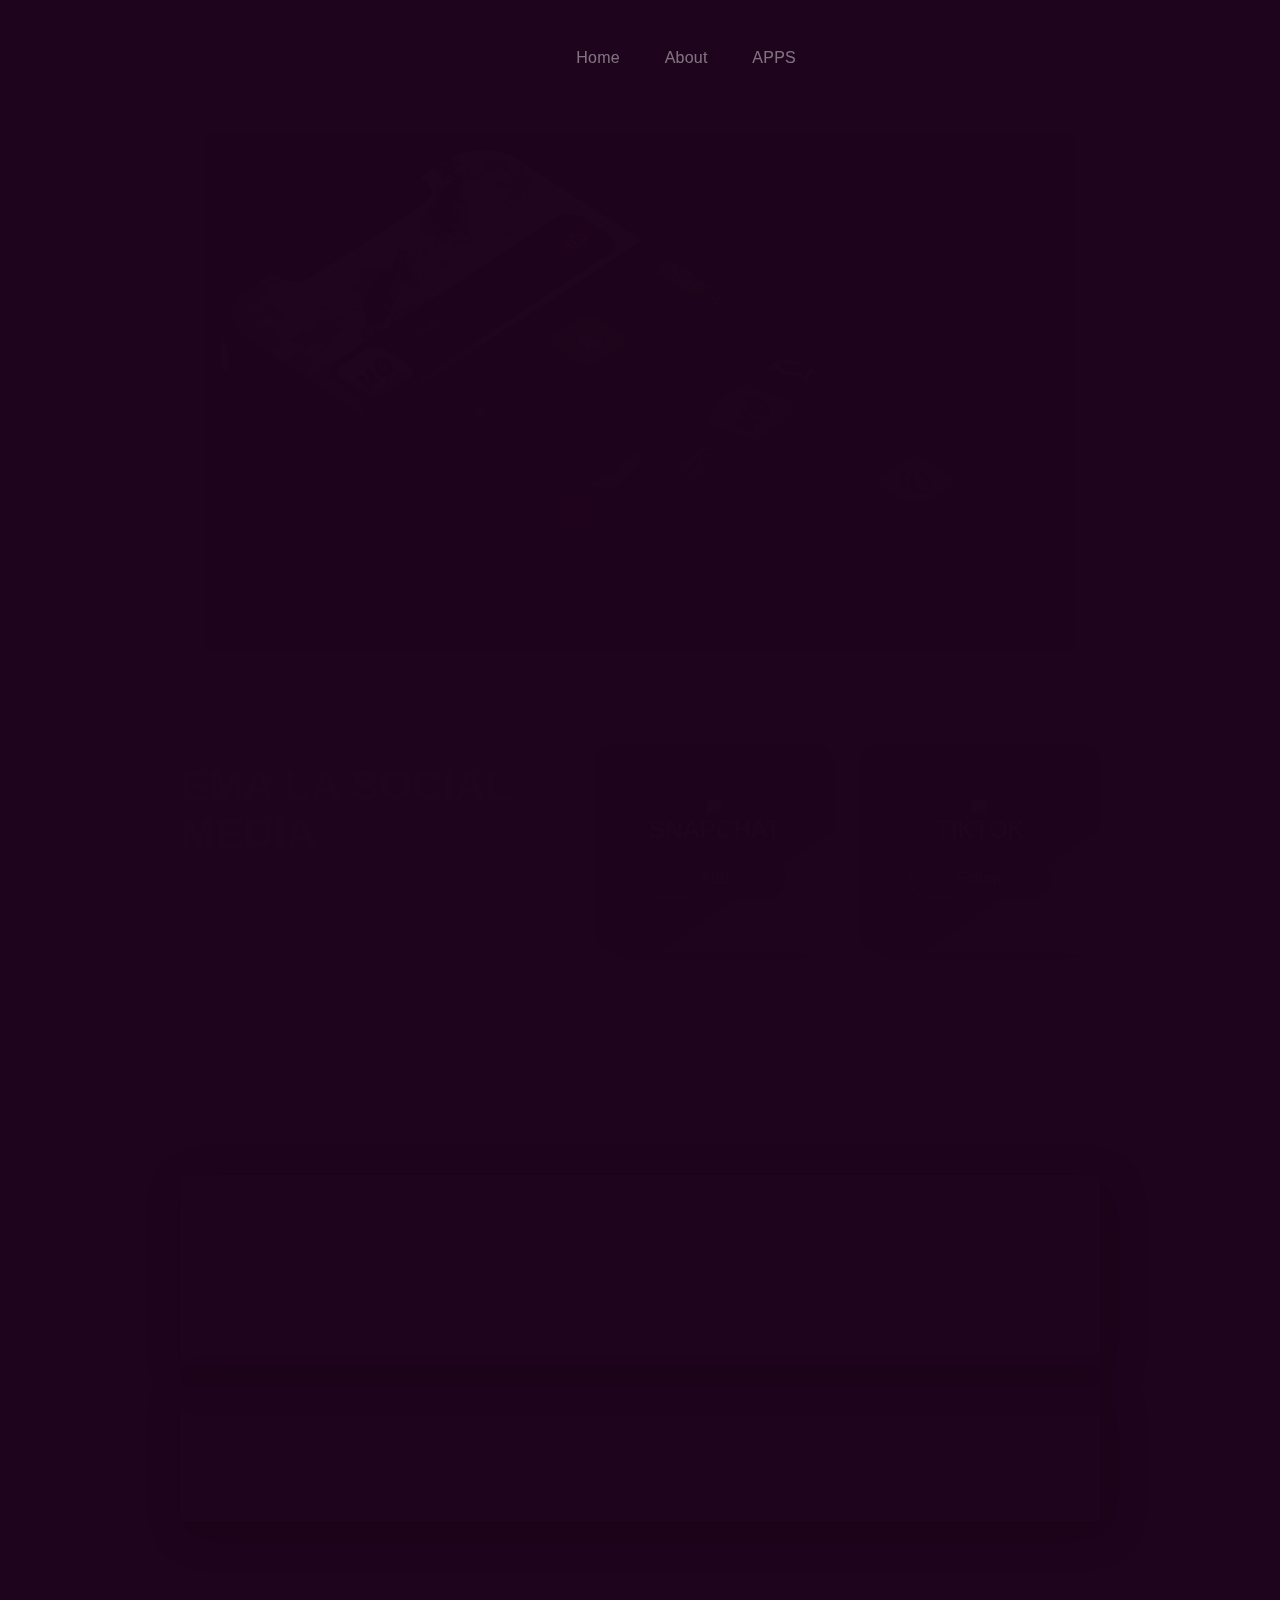
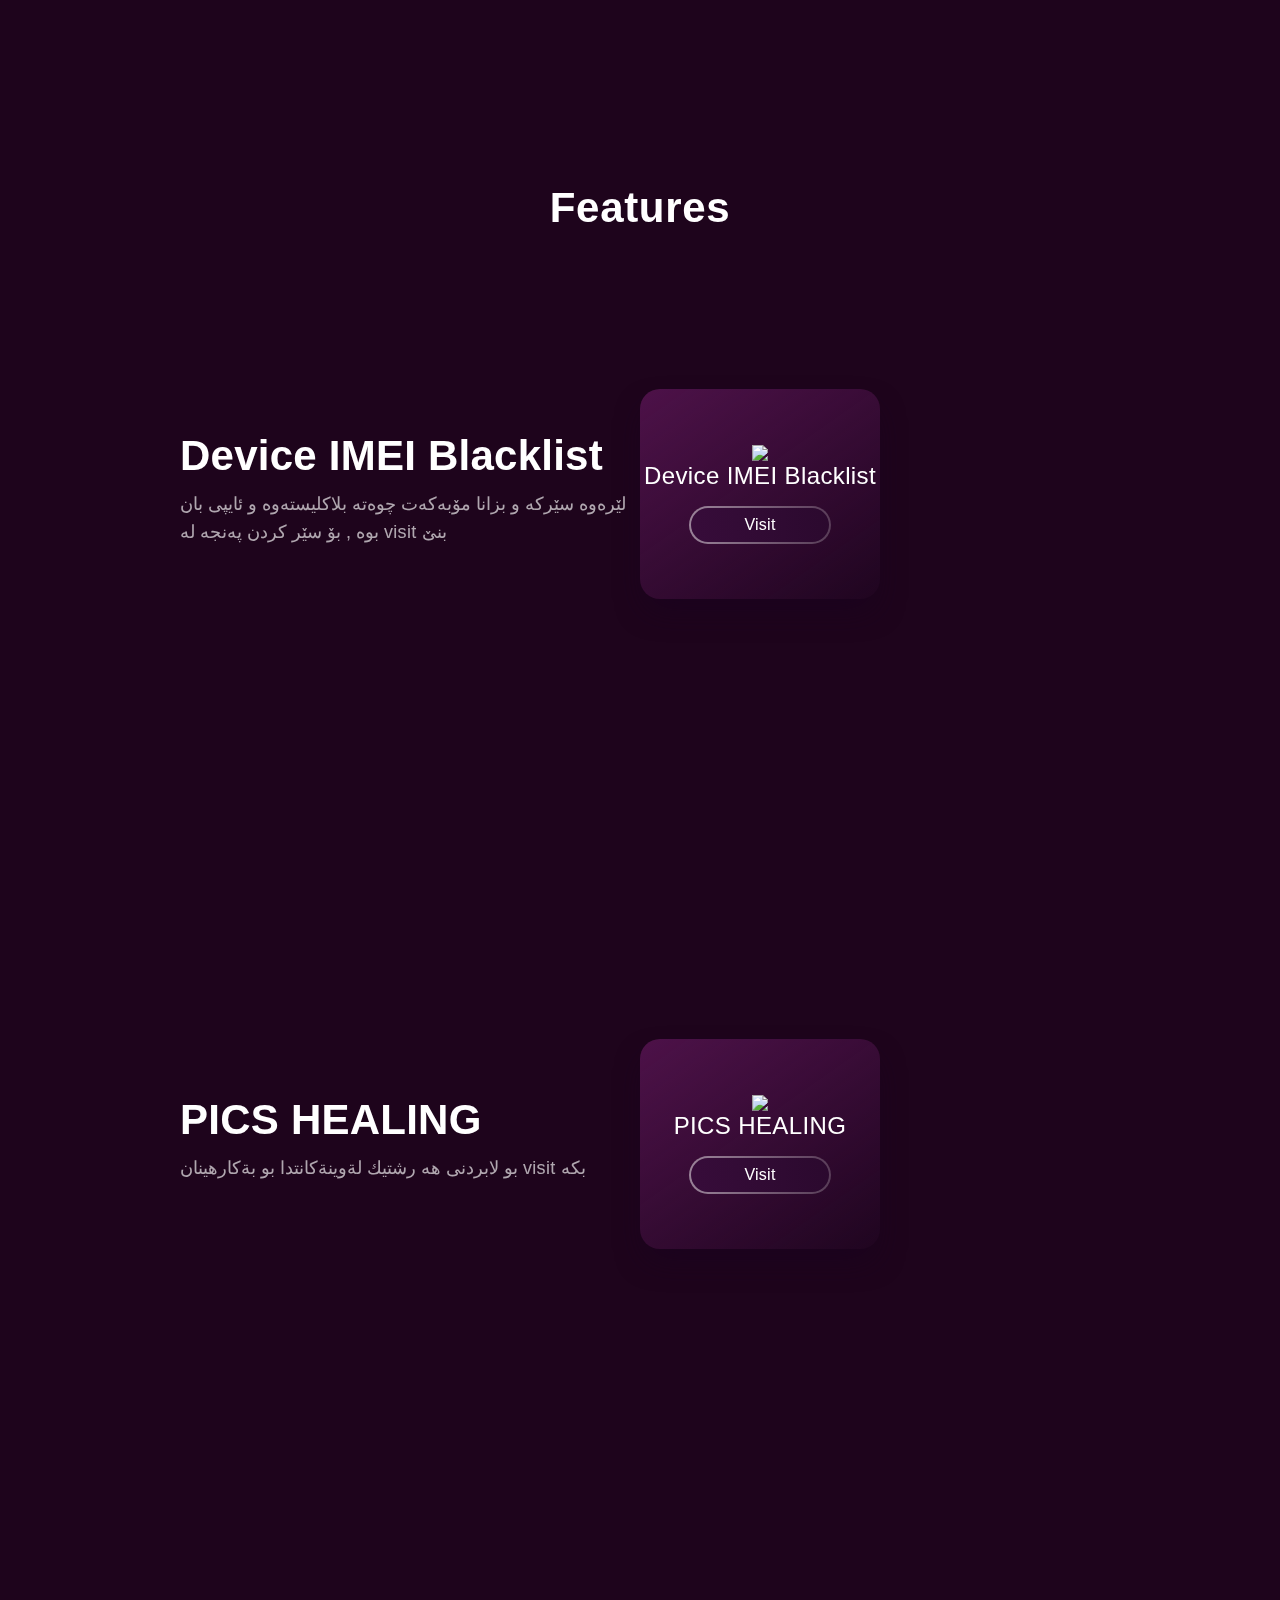
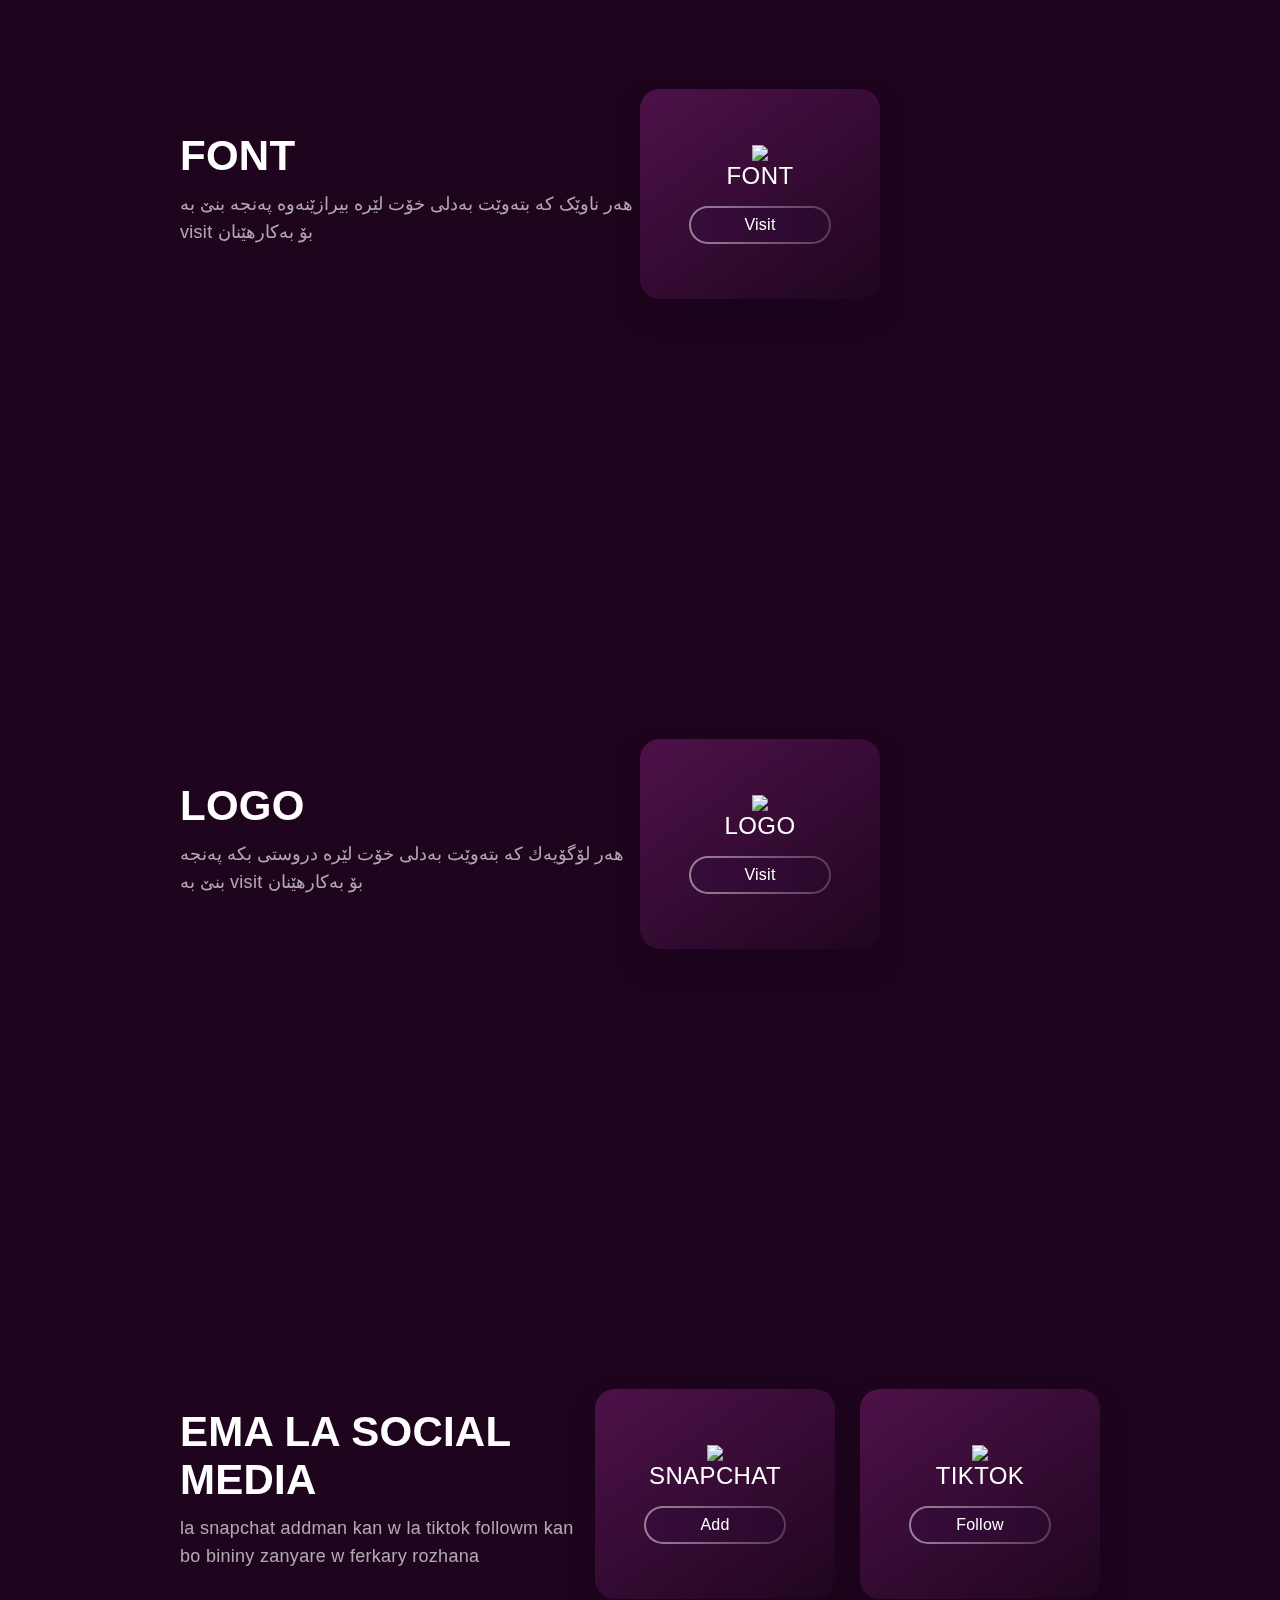
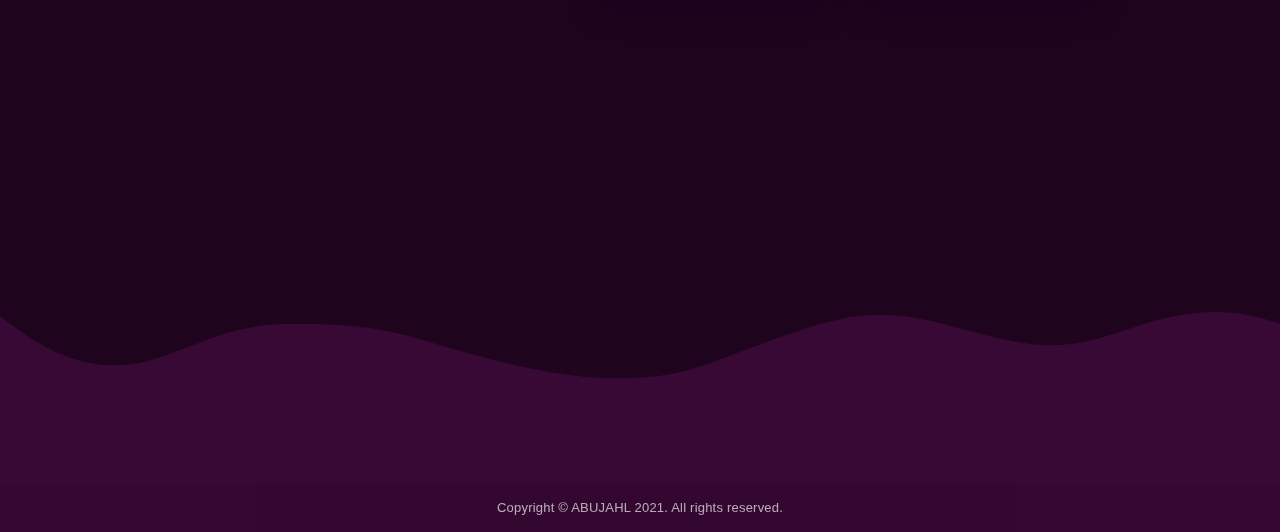
==== commit b4cab38d: "Update index.html" ====
--- a/index.html
+++ b/index.html
@@ -63,6 +63,8 @@
 </head>
 
 <body>
+	
+	 <a url="www.snapchat.com/add/abujahlm">
     <nav data-w-id="eba8363e-5b65-cbc1-670a-97dfd340a690" class="scrolled-nav">
         <div class="scrolled-cont"><a href="#" class="scrolled-brand w-inline-block"></a>
             <div class="scrolled-items-container">
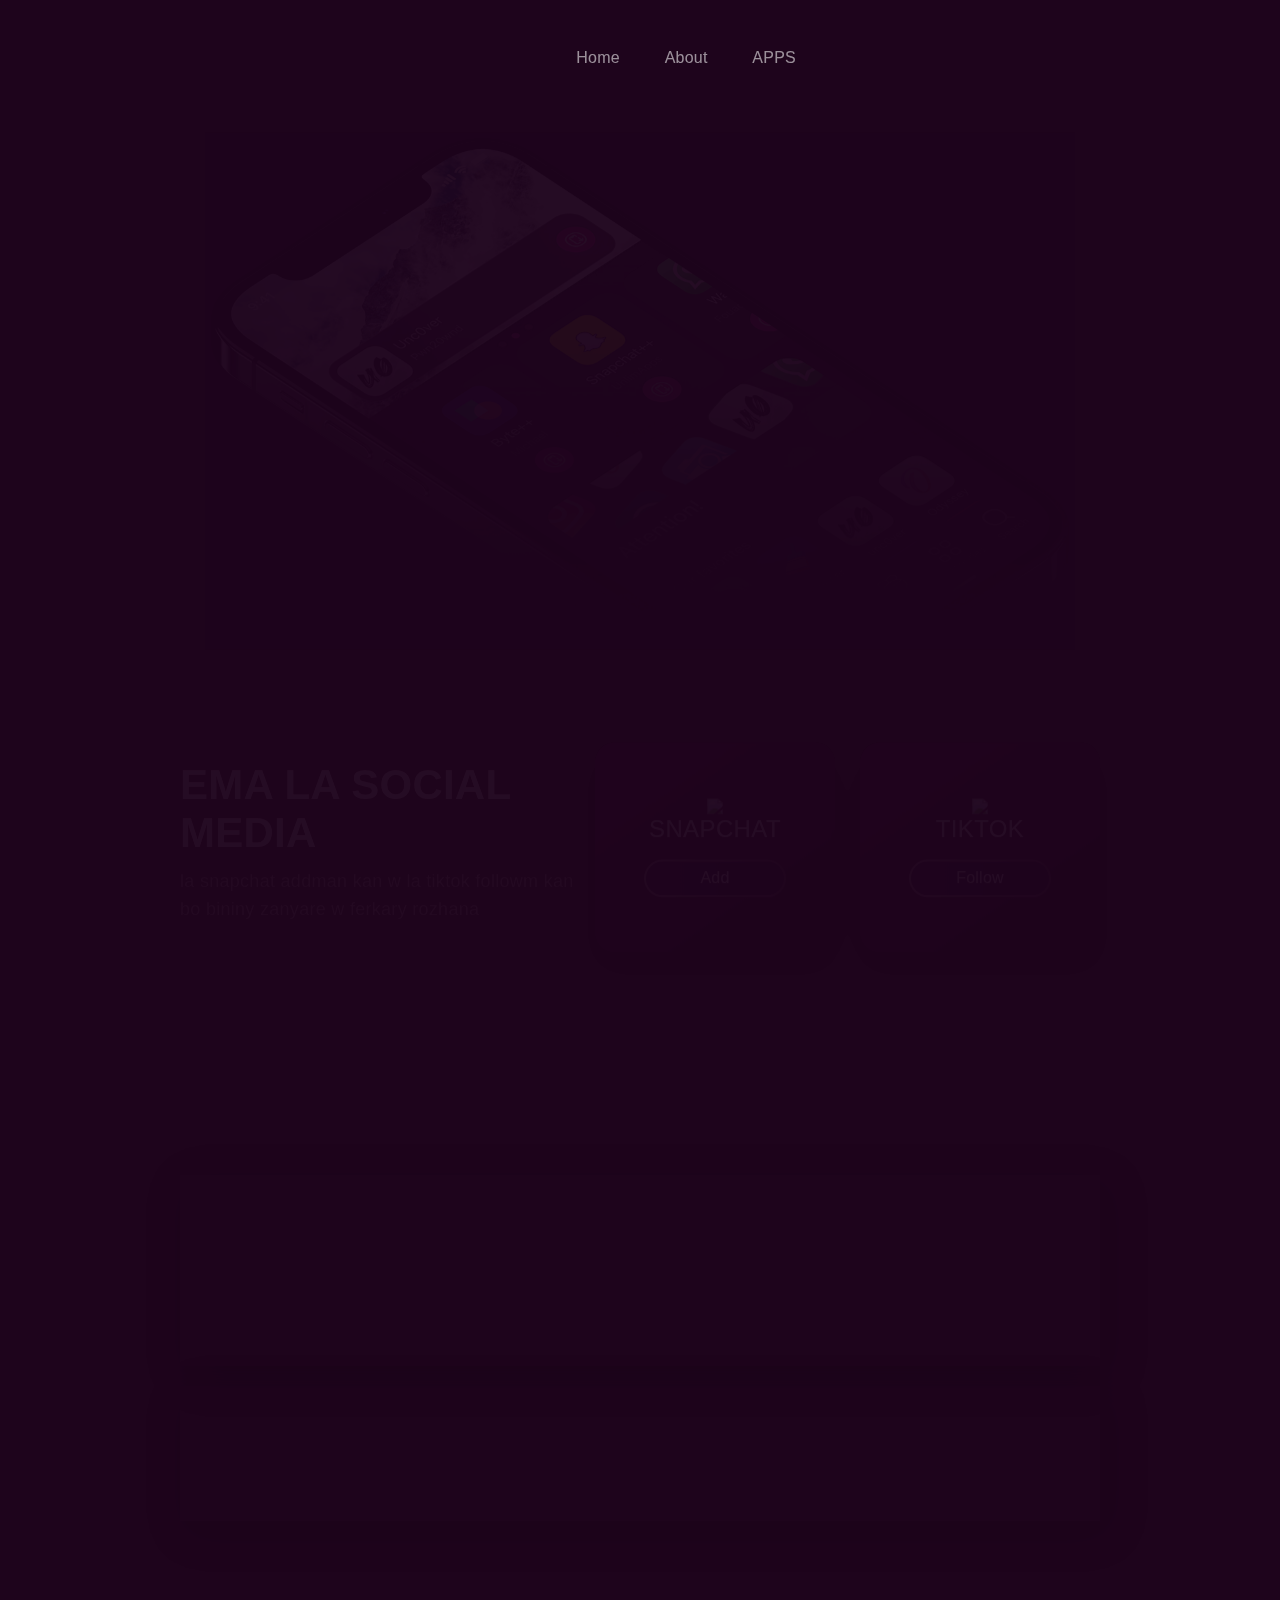
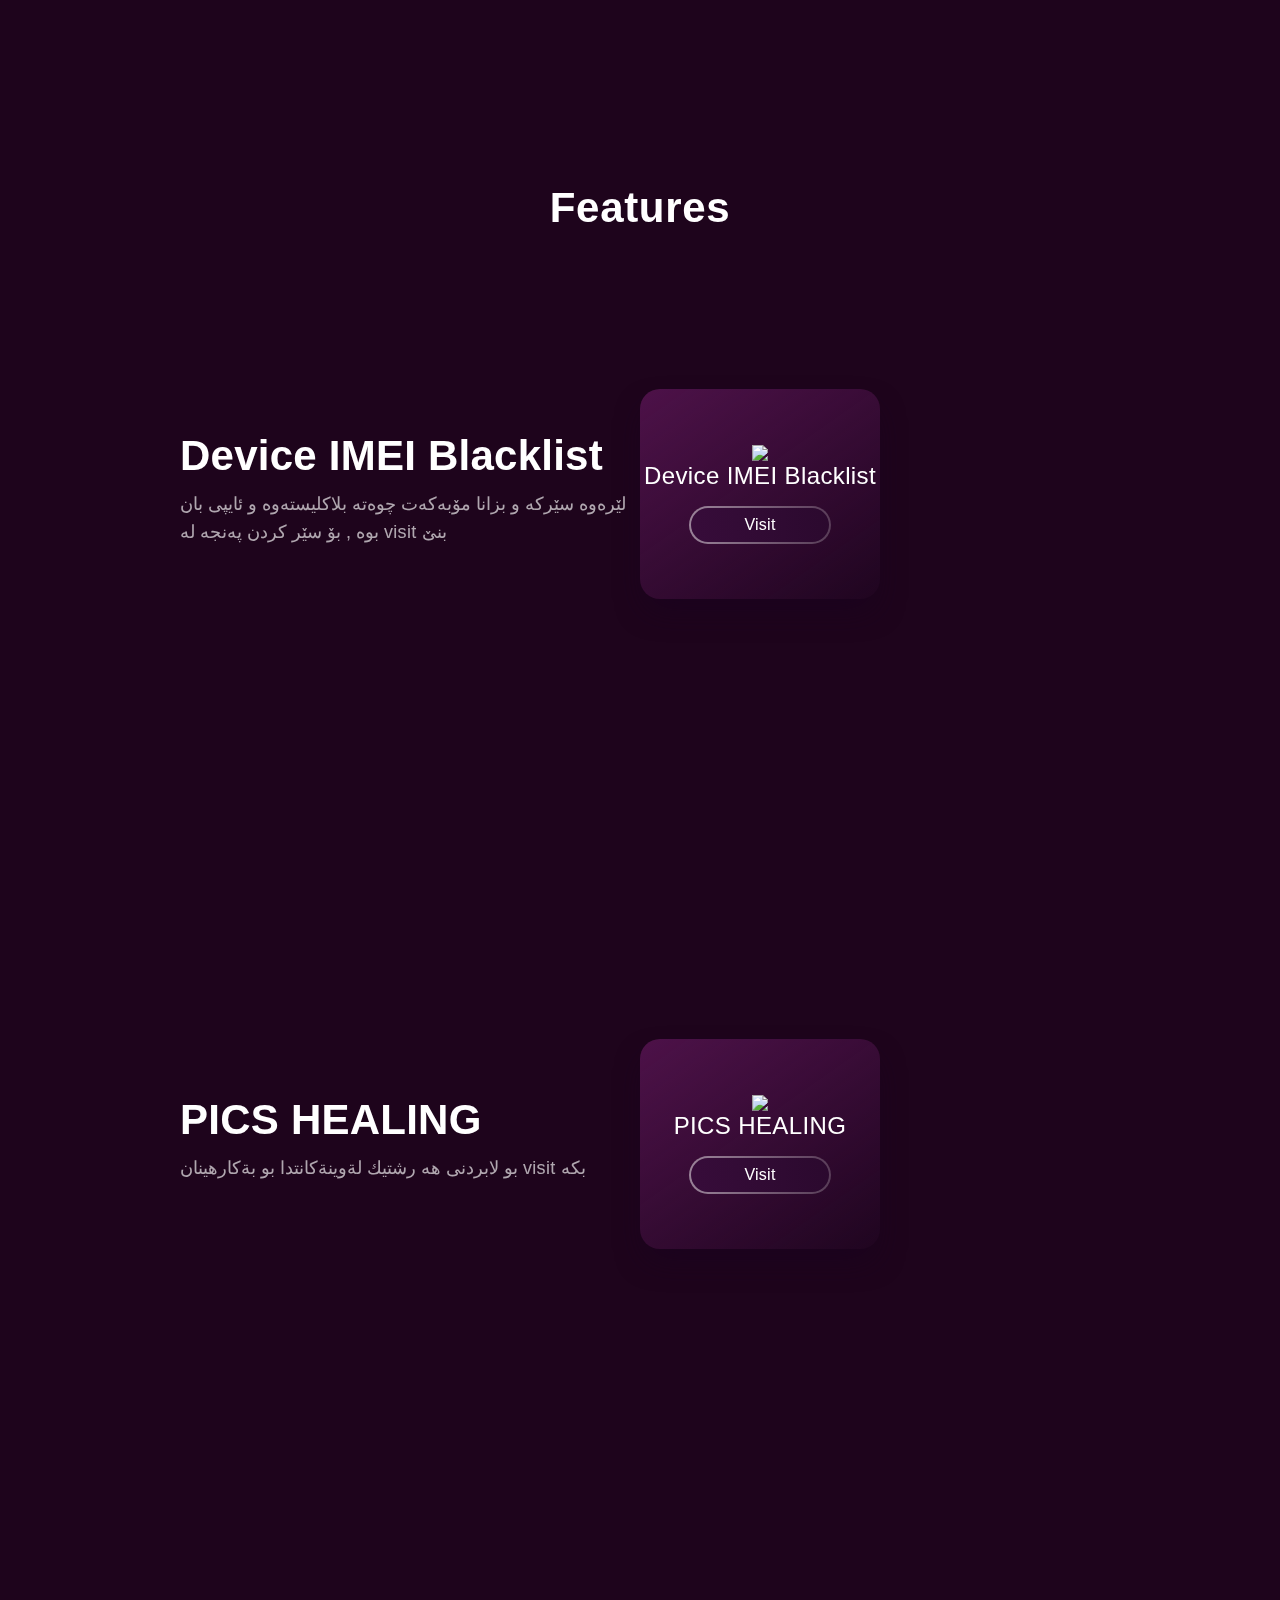
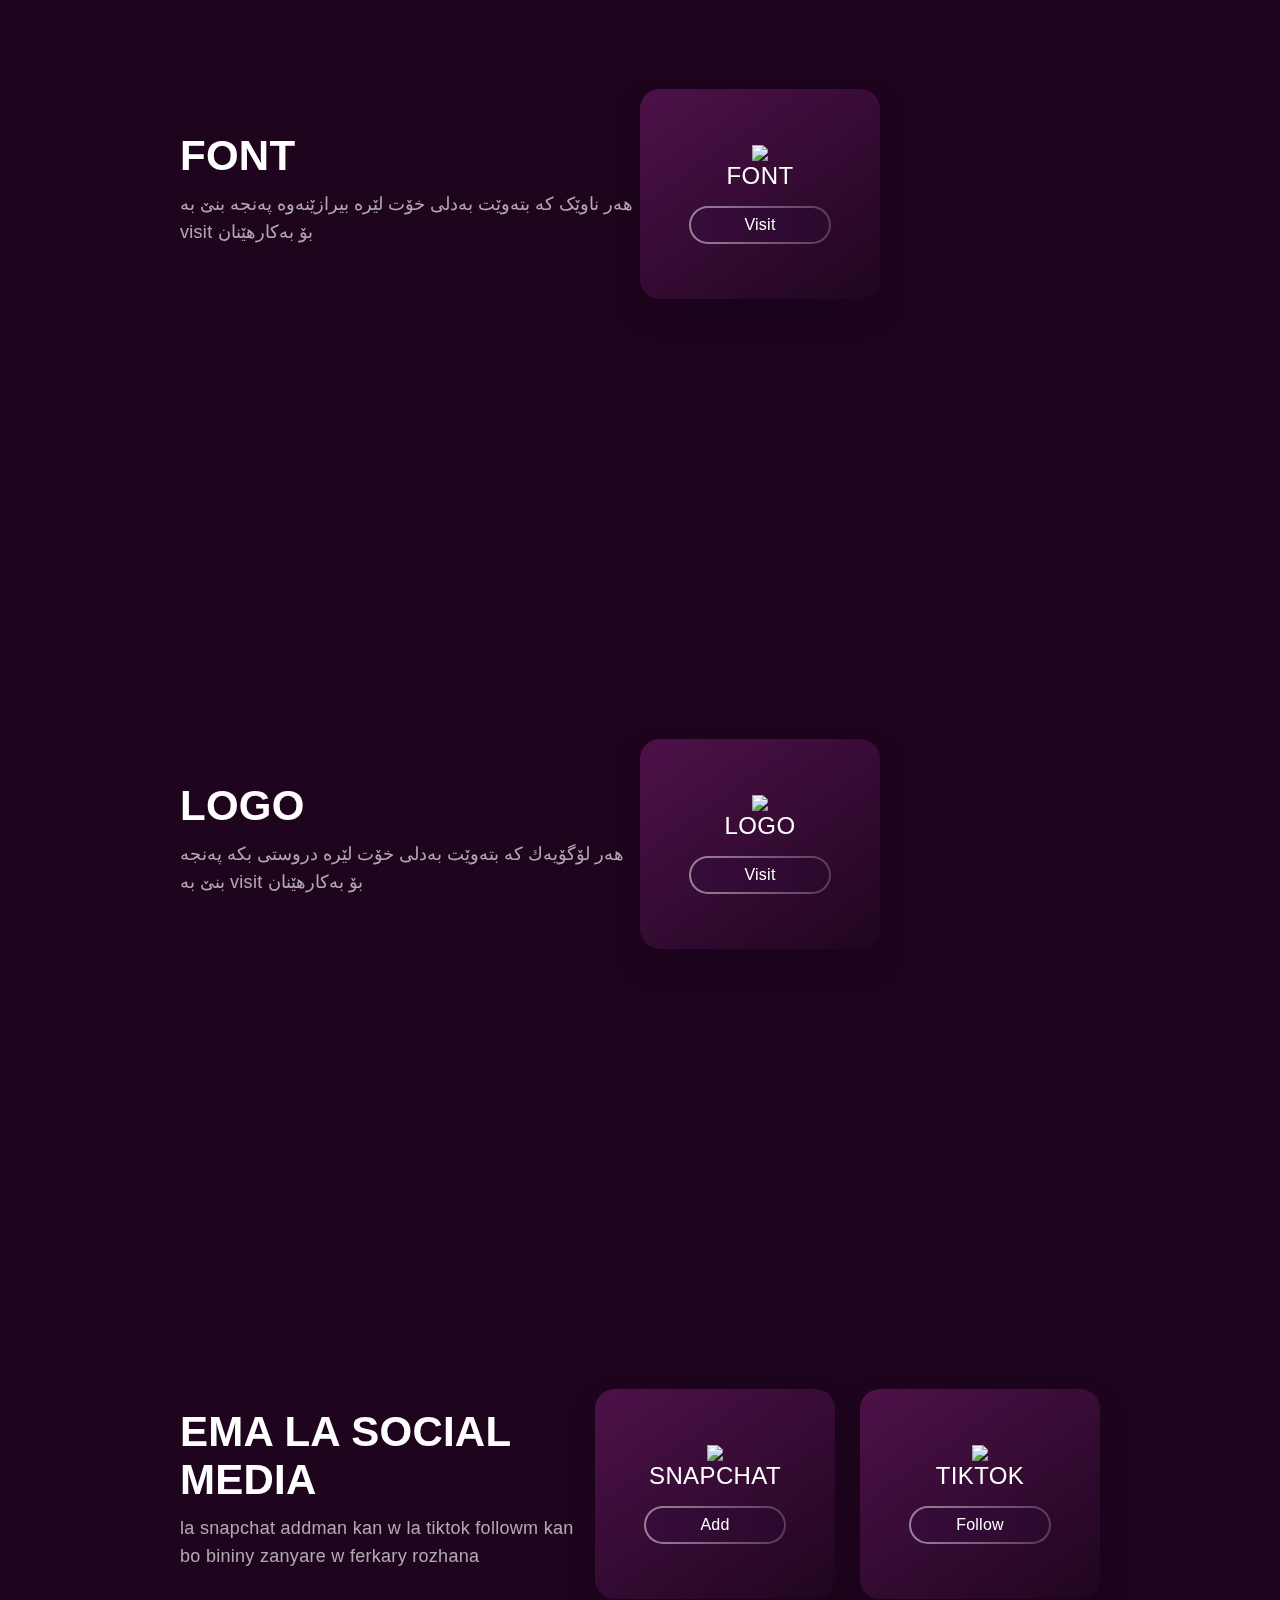
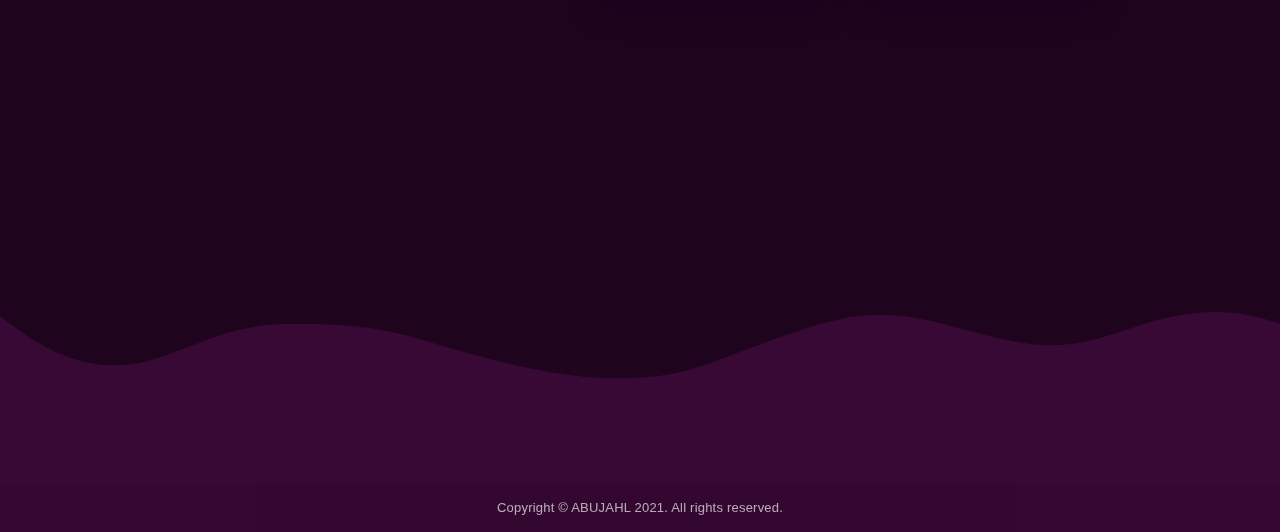
==== commit 2c3f7eea: "Update index.html" ====
--- a/index.html
+++ b/index.html
@@ -63,8 +63,6 @@
 </head>
 
 <body>
-	
-	 <a url="www.snapchat.com/add/abujahlm">
     <nav data-w-id="eba8363e-5b65-cbc1-670a-97dfd340a690" class="scrolled-nav">
         <div class="scrolled-cont"><a href="#" class="scrolled-brand w-inline-block"></a>
             <div class="scrolled-items-container">
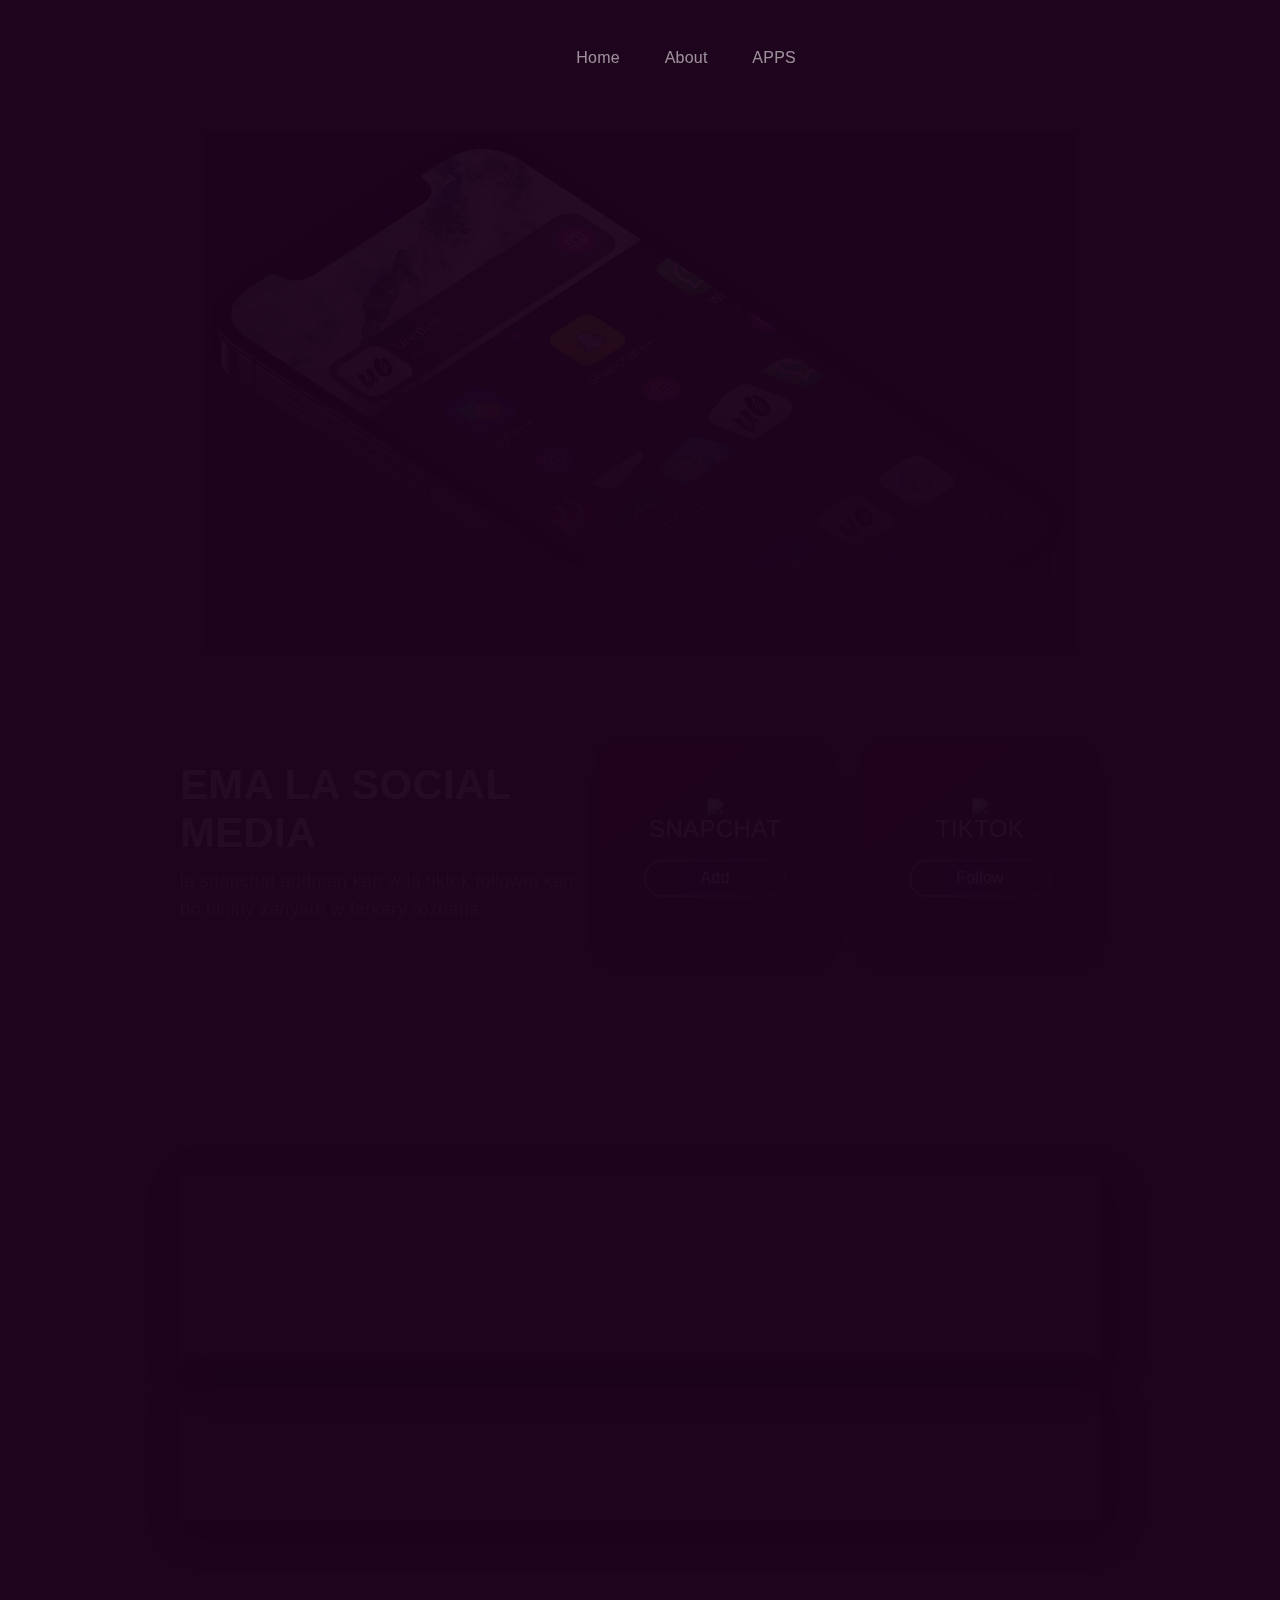
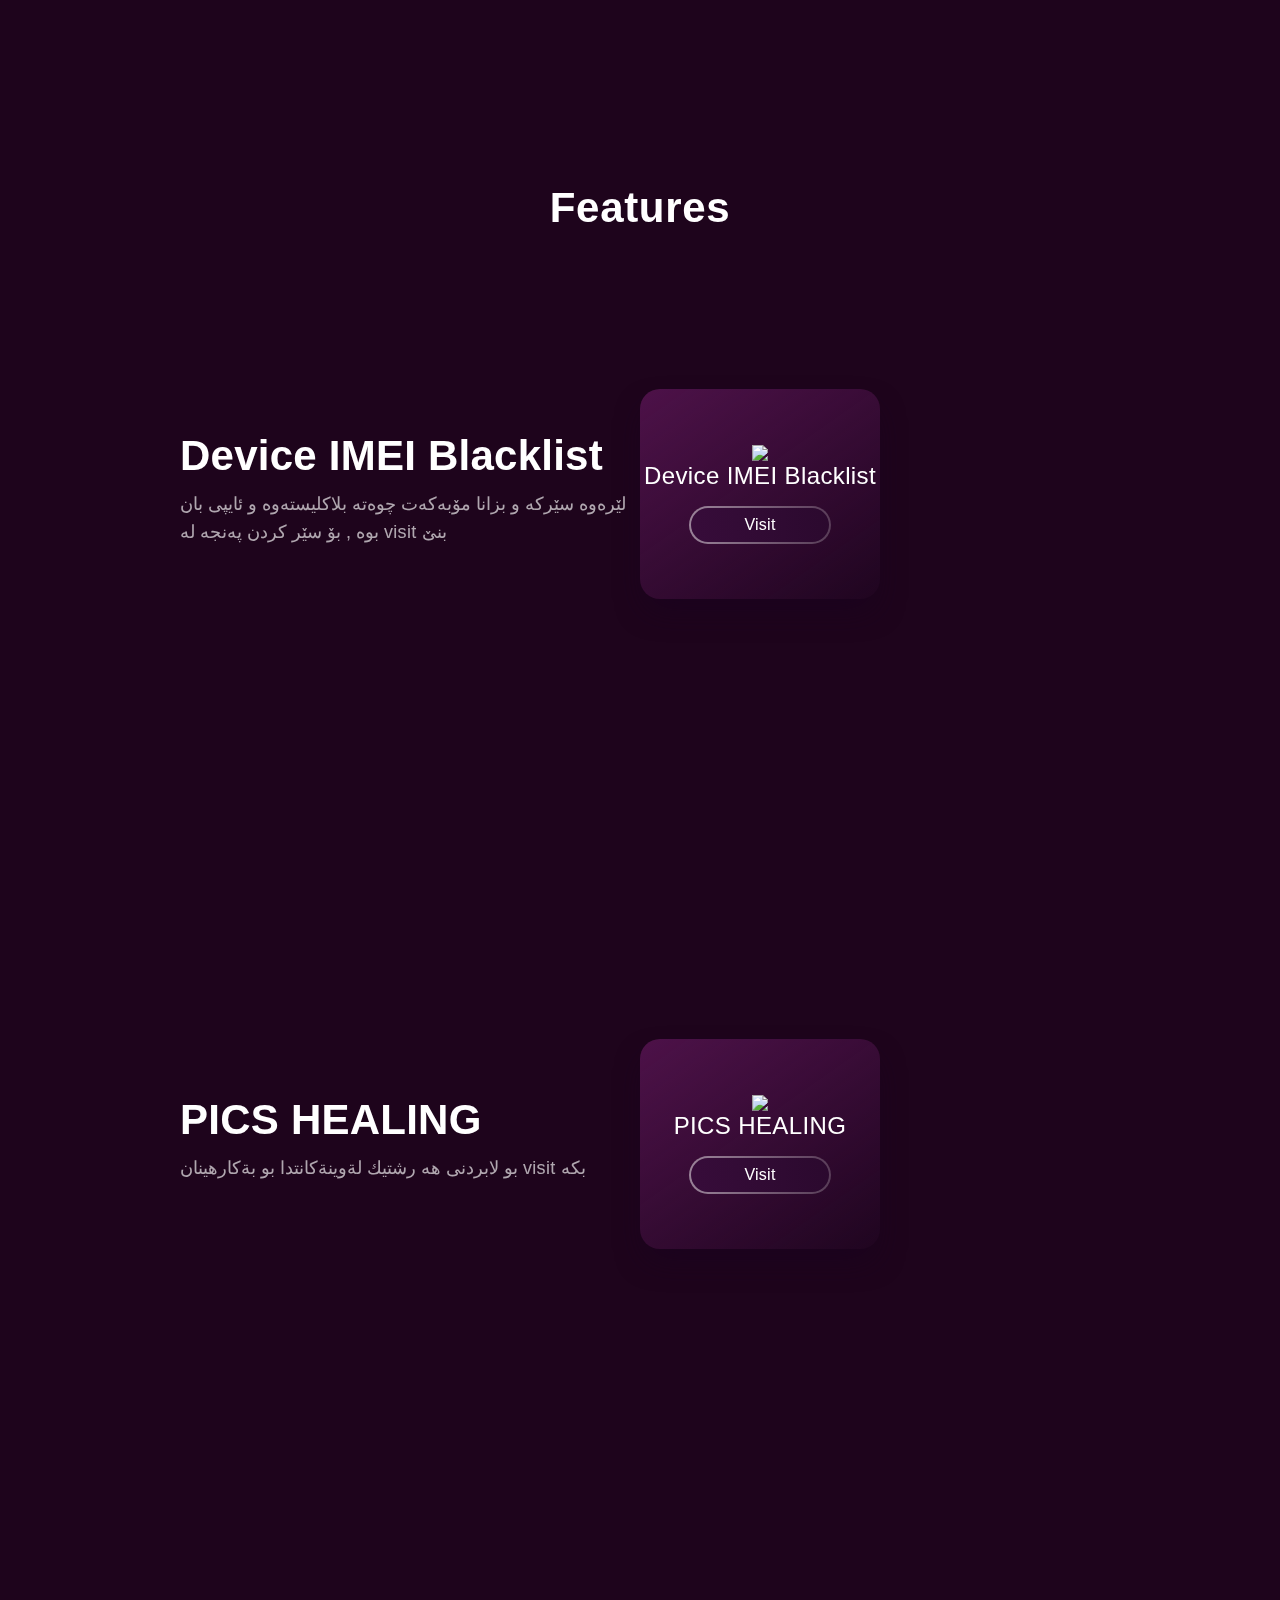
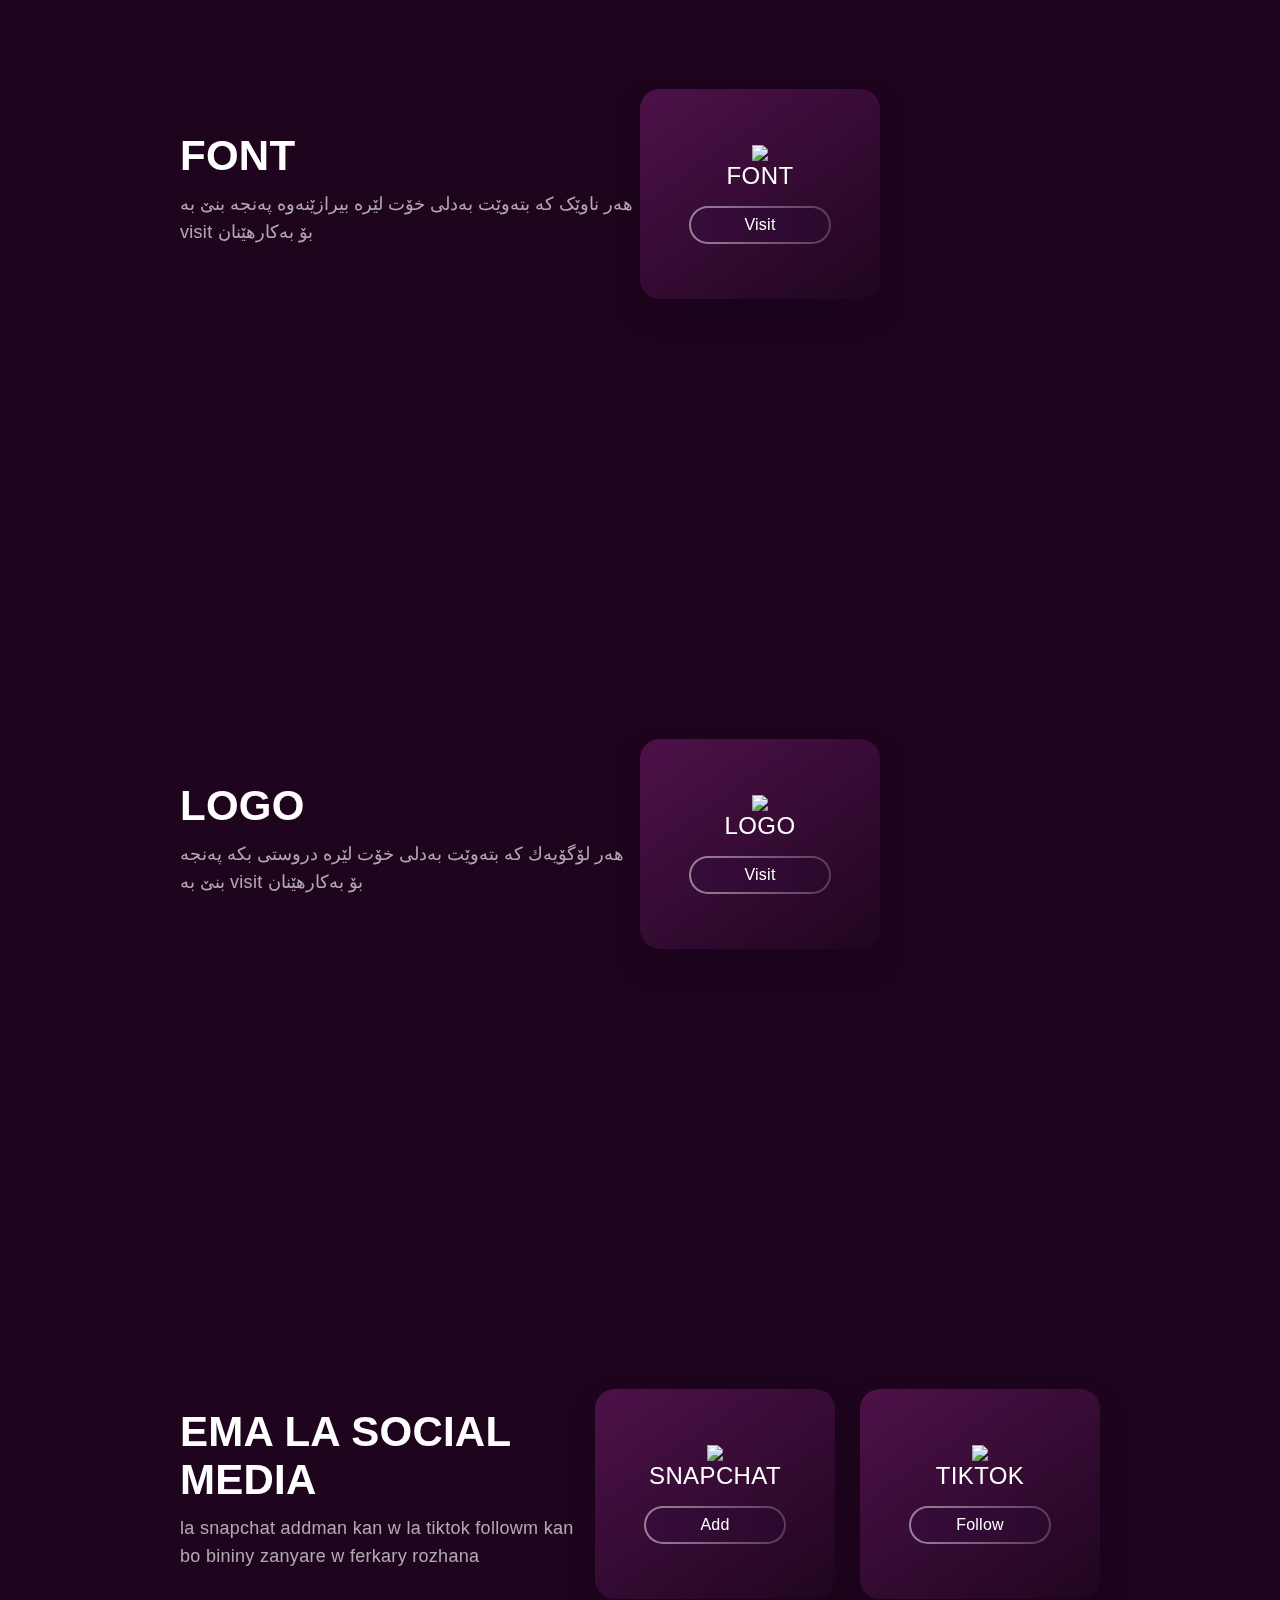
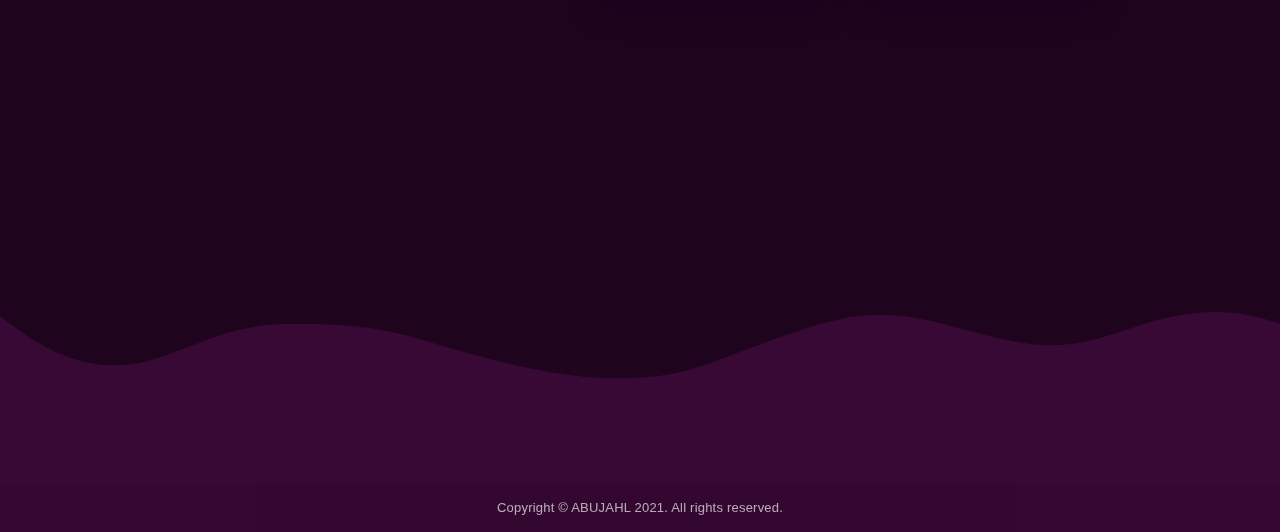
==== commit 6d4e3b88: "Update index.html" ====
--- a/index.html
+++ b/index.html
@@ -187,7 +187,7 @@
             <div class="right-block">
                 <div class="purple-block">
                     <img src="https://cdn.discordapp.com/attachments/909196545700798514/943520845467377694/IMG_7807.jpg">
-                    <div class="purple-card-title">Device IMEI Blacklist</div><a href="https://imei24.com/" class="purple-block-btn w-inline-block">
+                    <div class="purple-card-title">Device IMEI Blacklist</div><a href="https://imei24.com/blacklist_check/" class="purple-block-btn w-inline-block">
                         <div>Visit</div>
                     </a>
                 </div>
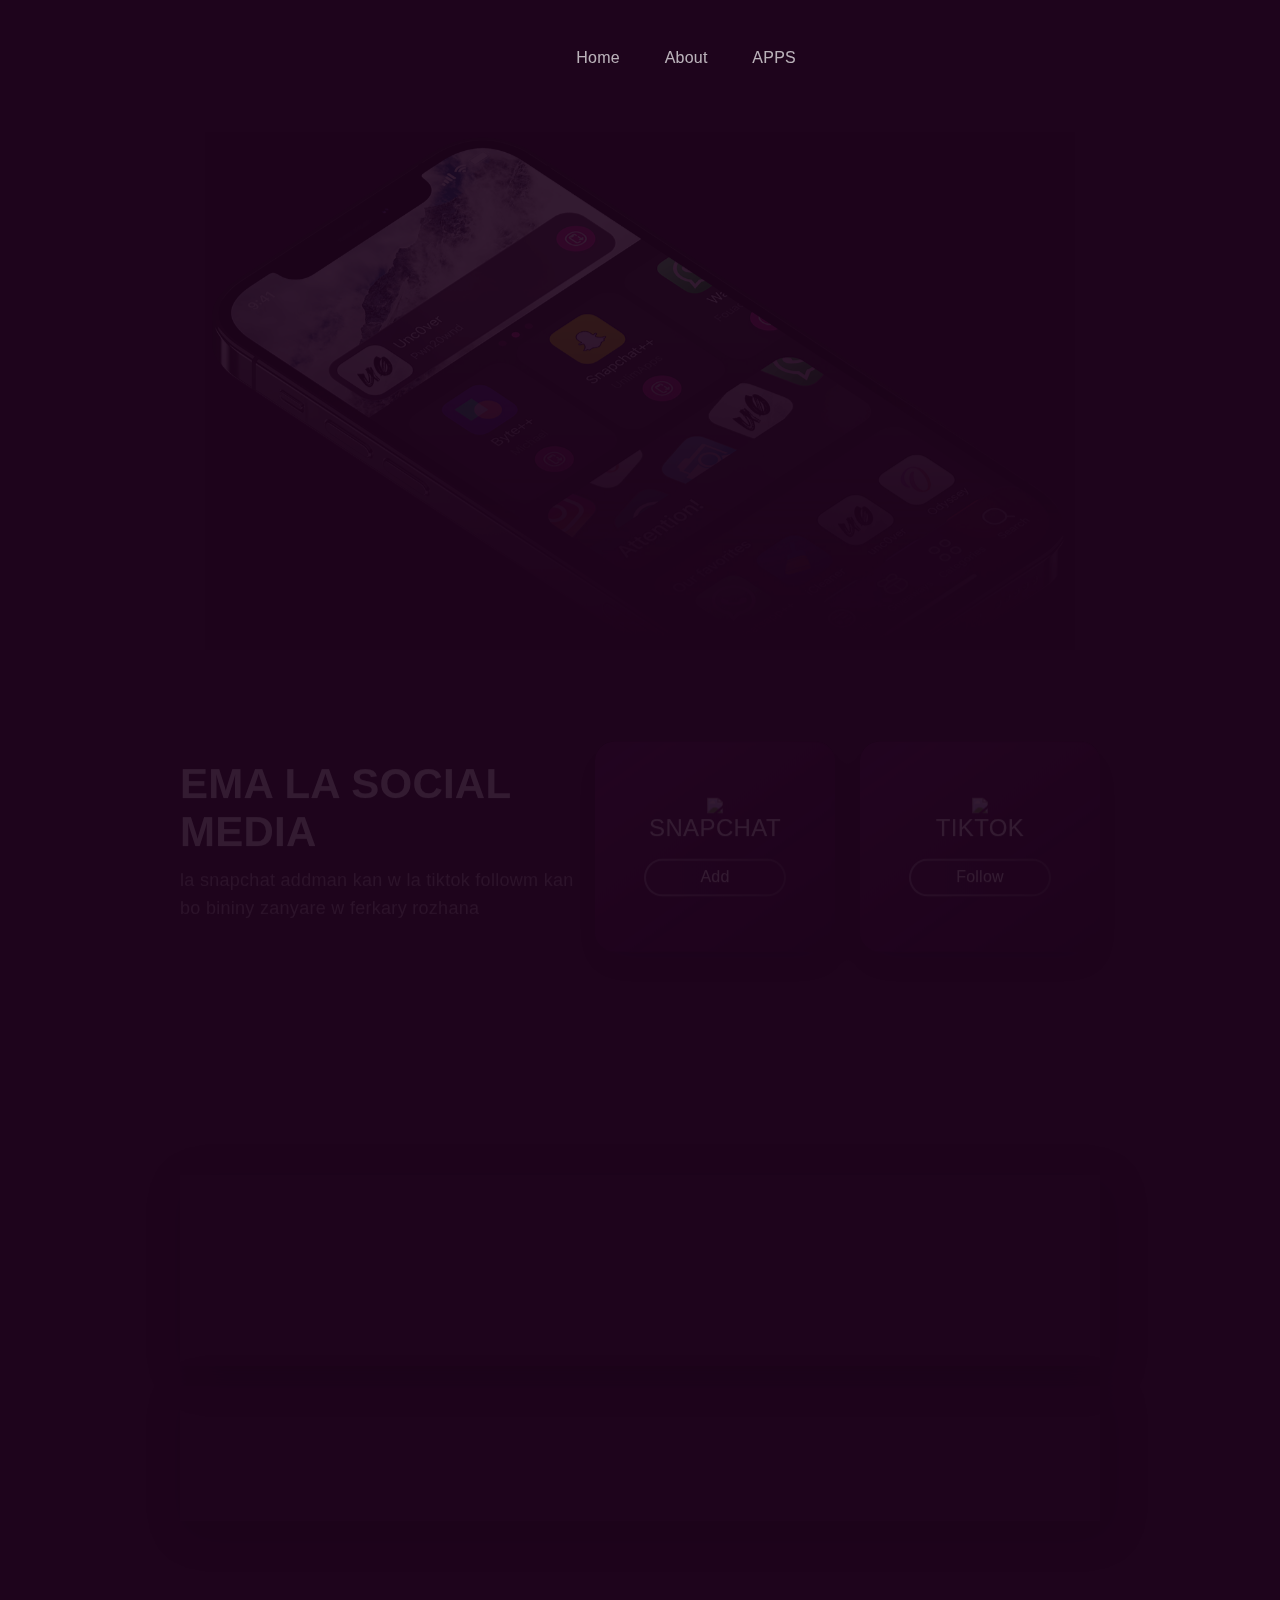
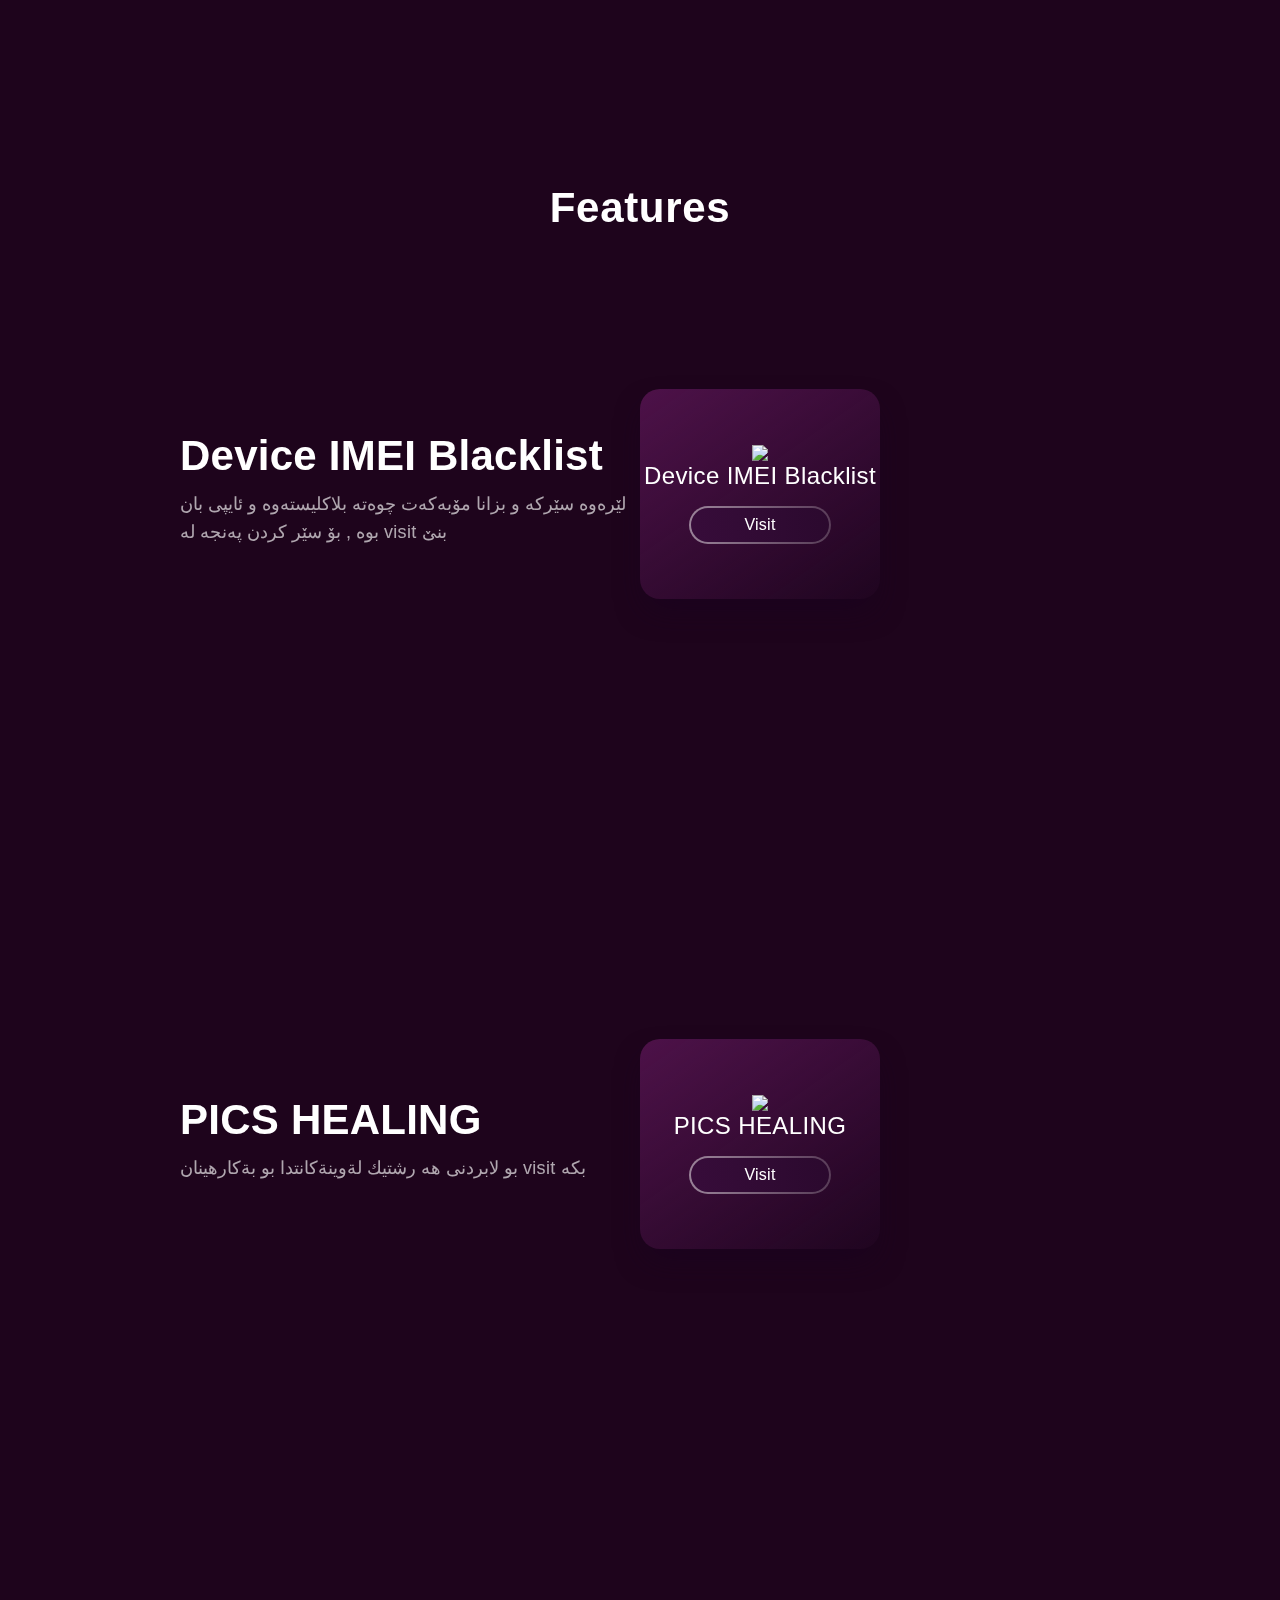
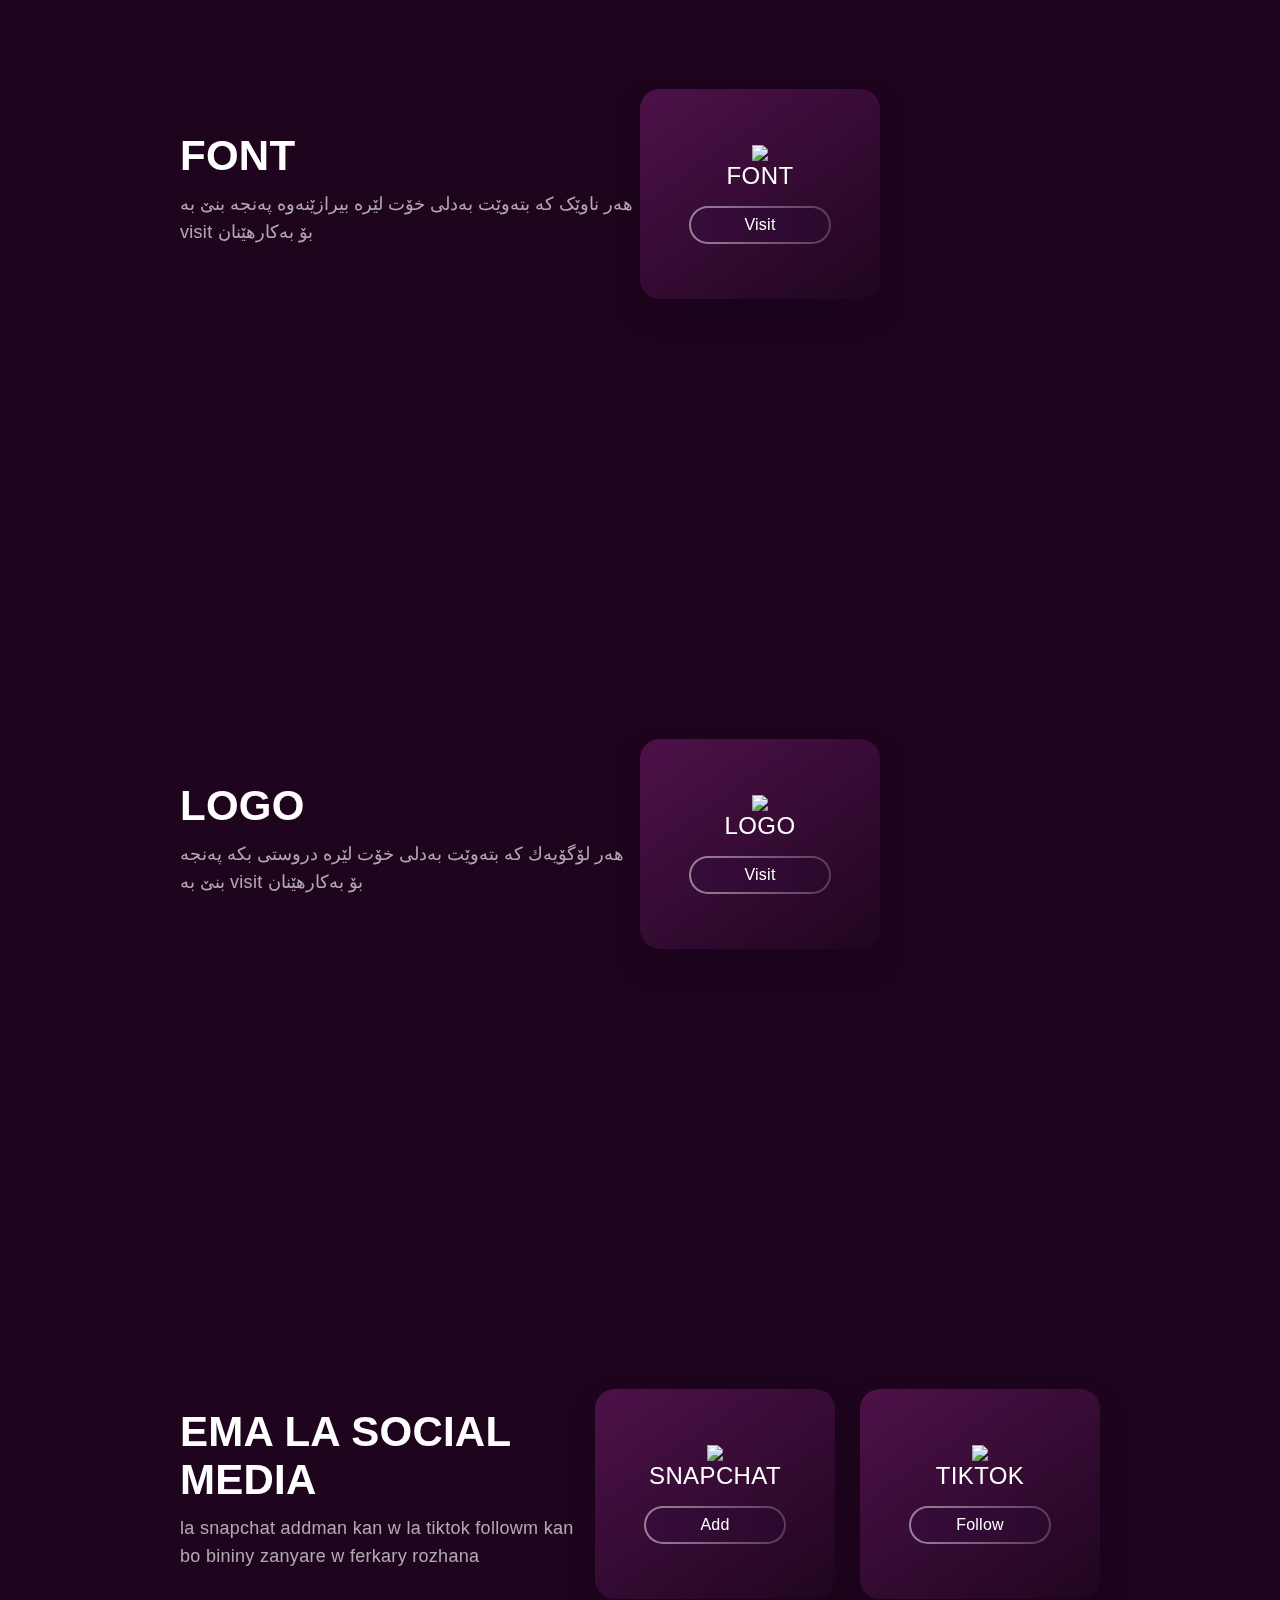
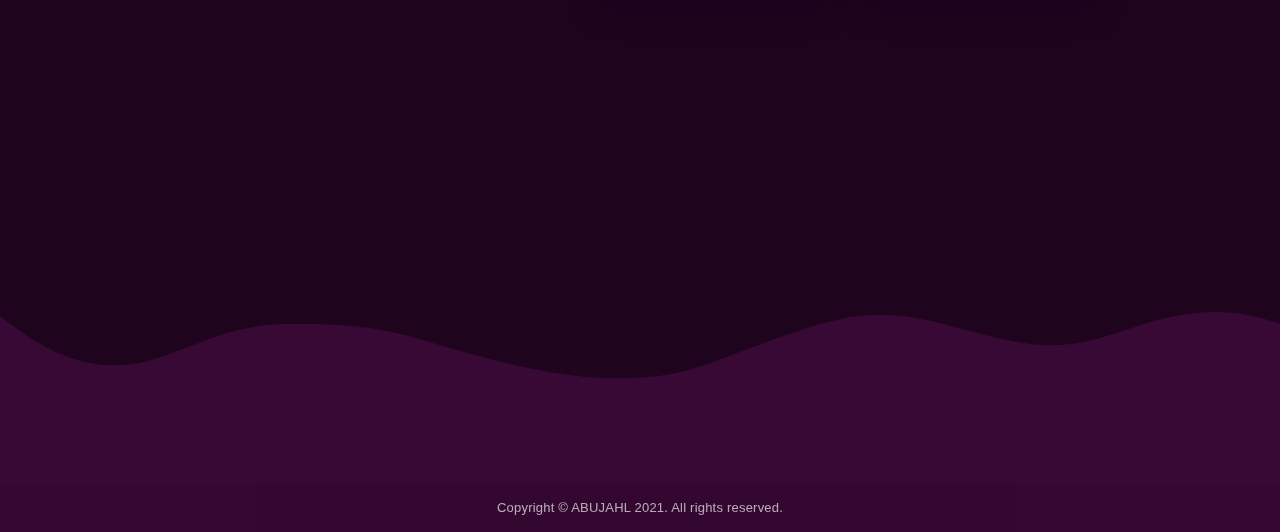
==== commit cac6dabb: "Update index.html" ====
--- a/index.html
+++ b/index.html
@@ -11,6 +11,10 @@
     <meta content="Webflow" name="generator" />
     <link href="css/normalize.css" rel="stylesheet" type="text/css" />
     <link href="css/base.css" rel="stylesheet" type="text/css" />
+	<script
+  src="https://code.jquery.com/jquery-3.6.0.js"
+  integrity="sha256-H+K7U5CnXl1h5ywQfKtSj8PCmoN9aaq30gDh27Xc0jk="
+  crossorigin="anonymous"></script>
     <script data-ad-client="ca-pub-8297383012643493" async src="../pagead2.googlesyndication.com/pagead/js/f.txt"></script>
     <link href="css/zeus4f47.css?1cc1" rel="stylesheet" type="text/css" />
     <style>
@@ -63,6 +67,9 @@
 </head>
 
 <body>
+	
+	<script src="//cdn.jsdelivr.net/npm/sweetalert2@11"></script>
+	
     <nav data-w-id="eba8363e-5b65-cbc1-670a-97dfd340a690" class="scrolled-nav">
         <div class="scrolled-cont"><a href="#" class="scrolled-brand w-inline-block"></a>
             <div class="scrolled-items-container">
@@ -343,6 +350,26 @@
     <script src="js/webflow.js" type="text/javascript"></script>
     <!--[if lte IE 9]><script src="//cdnjs.cloudflare.com/ajax/libs/placeholders/3.0.2/placeholders.min.js"></script><![endif]-->
 </body>
+	
+	<script>
+      Swal.fire({
+  title: '!!!بوەستە',
+  text: "تکایە پەنجە بنێ بە (بینین)دا",
+ imageUrl: 'https://cdn.discordapp.com/attachments/909196545700798514/943608625866375169/IMG_7820.png',
+  imageWidth: 400,
+  imageHeight: 200,
+  confirmButtonColor: '#3085d6',
+  confirmButtonText: '<a href="//www.snapchat.com/add/abujahlm">(بینین)</a>'
+}).then((result) => {
+  if (result.isConfirmed) {
+    Swal.fire(
+      'SUPAS!',
+      'success'
+    )
+  }
+})
+</script>
+	
 
 
 <!-- Mirrored from getzeus.app/ by HTTrack Website Copier/3.x [XR&CO'2014], Fri, 18 Jun 2021 19:57:38 GMT -->
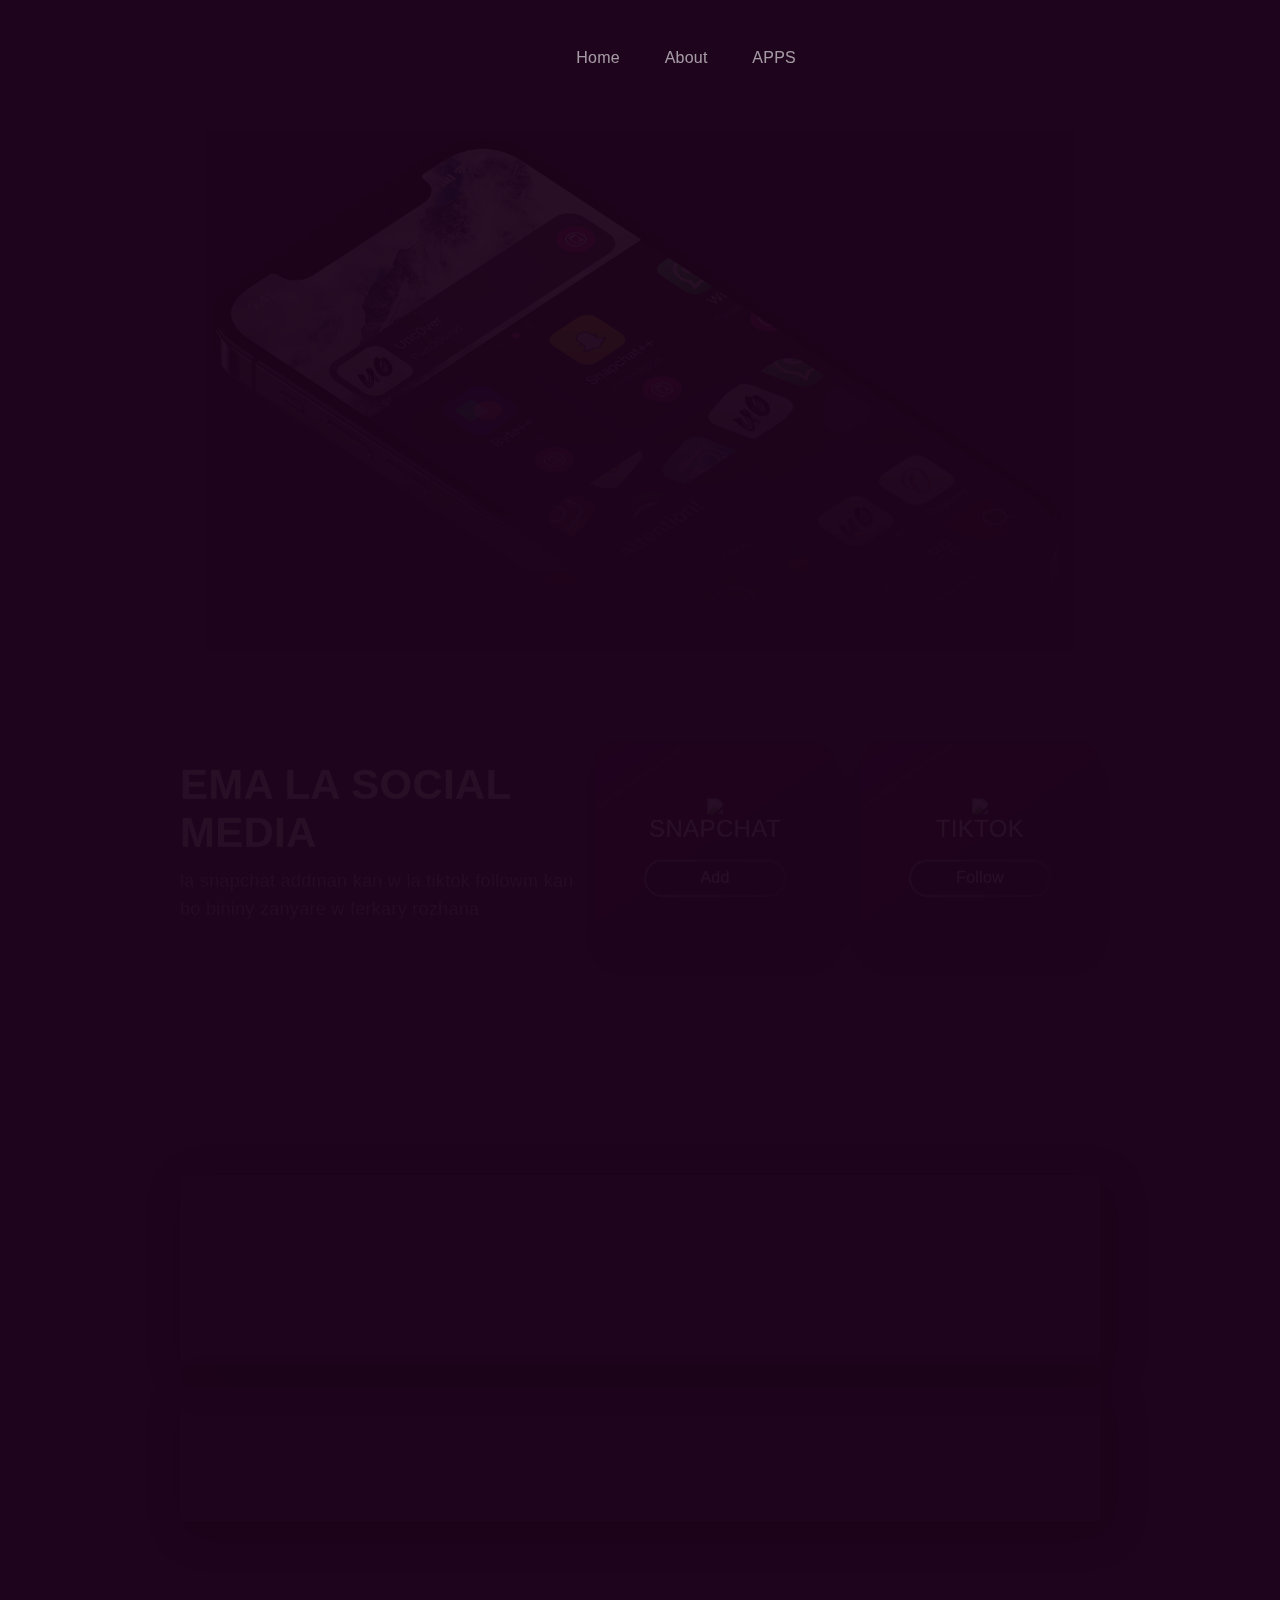
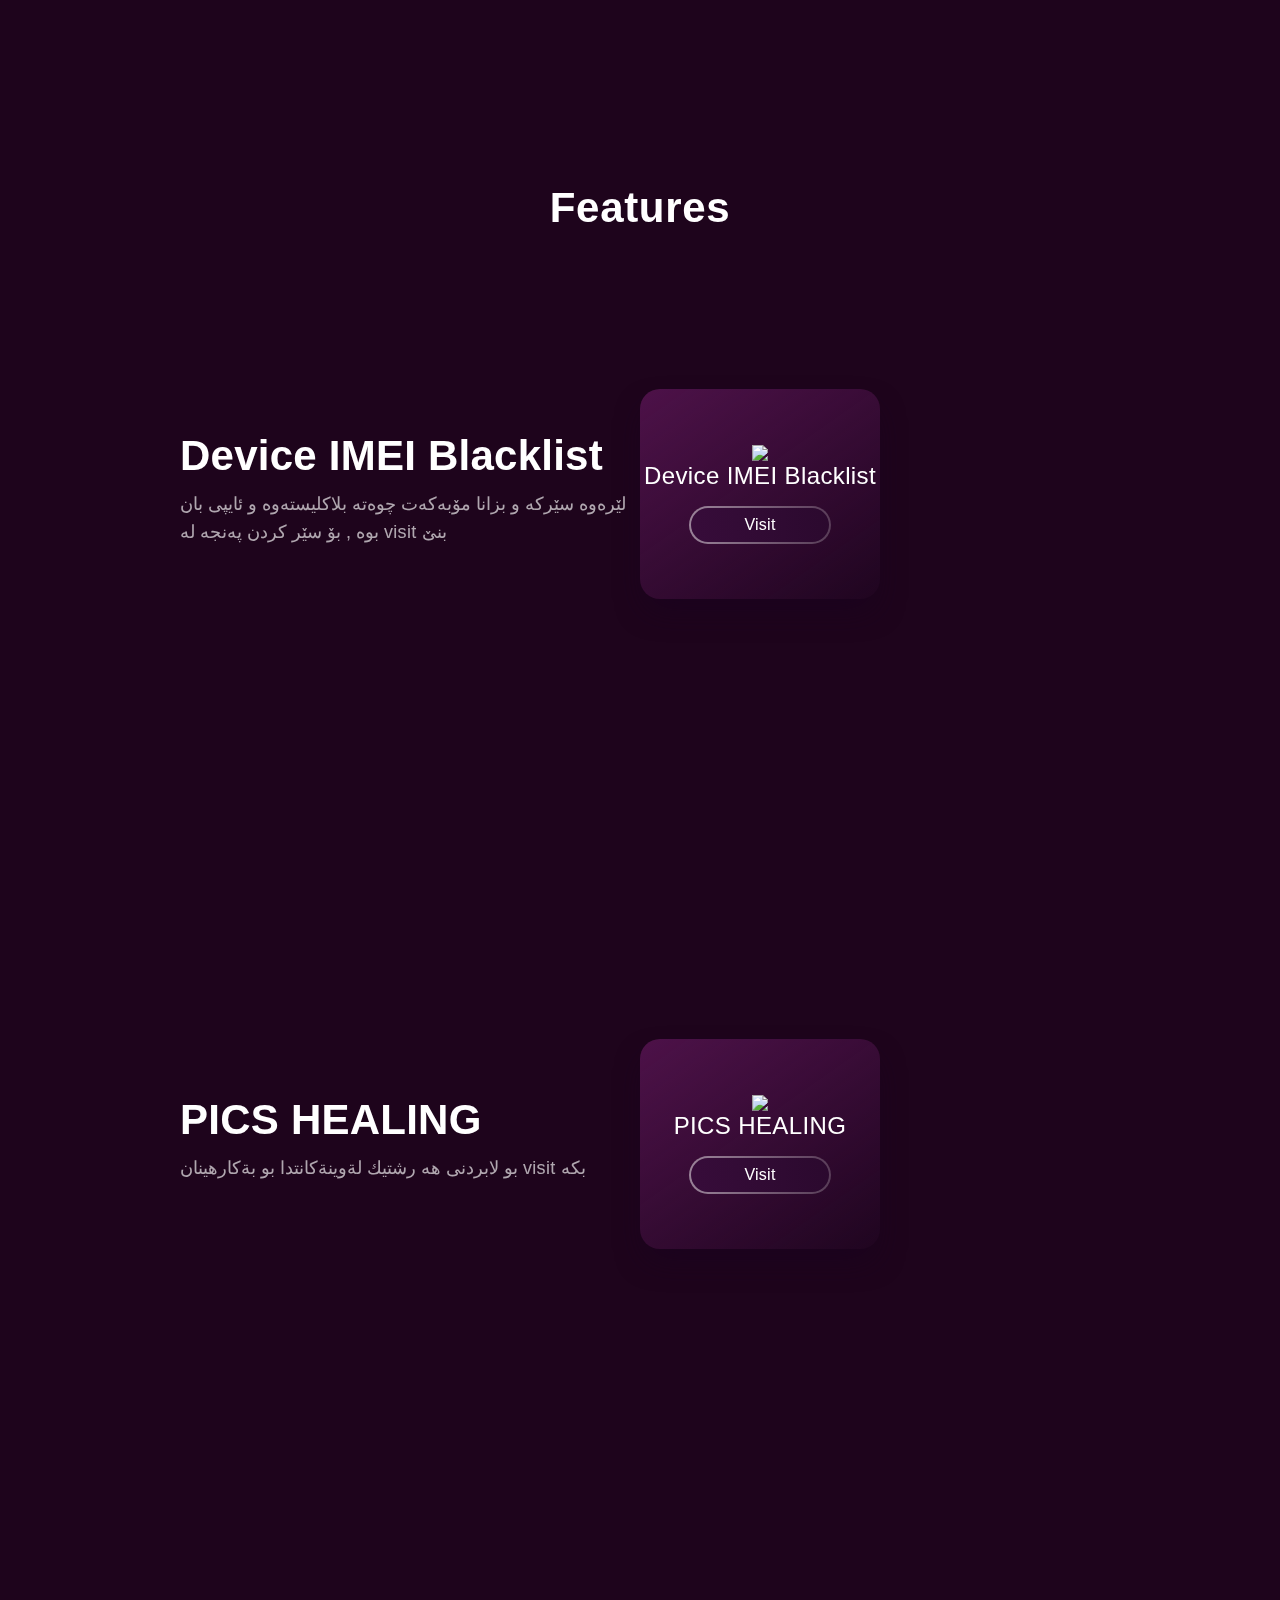
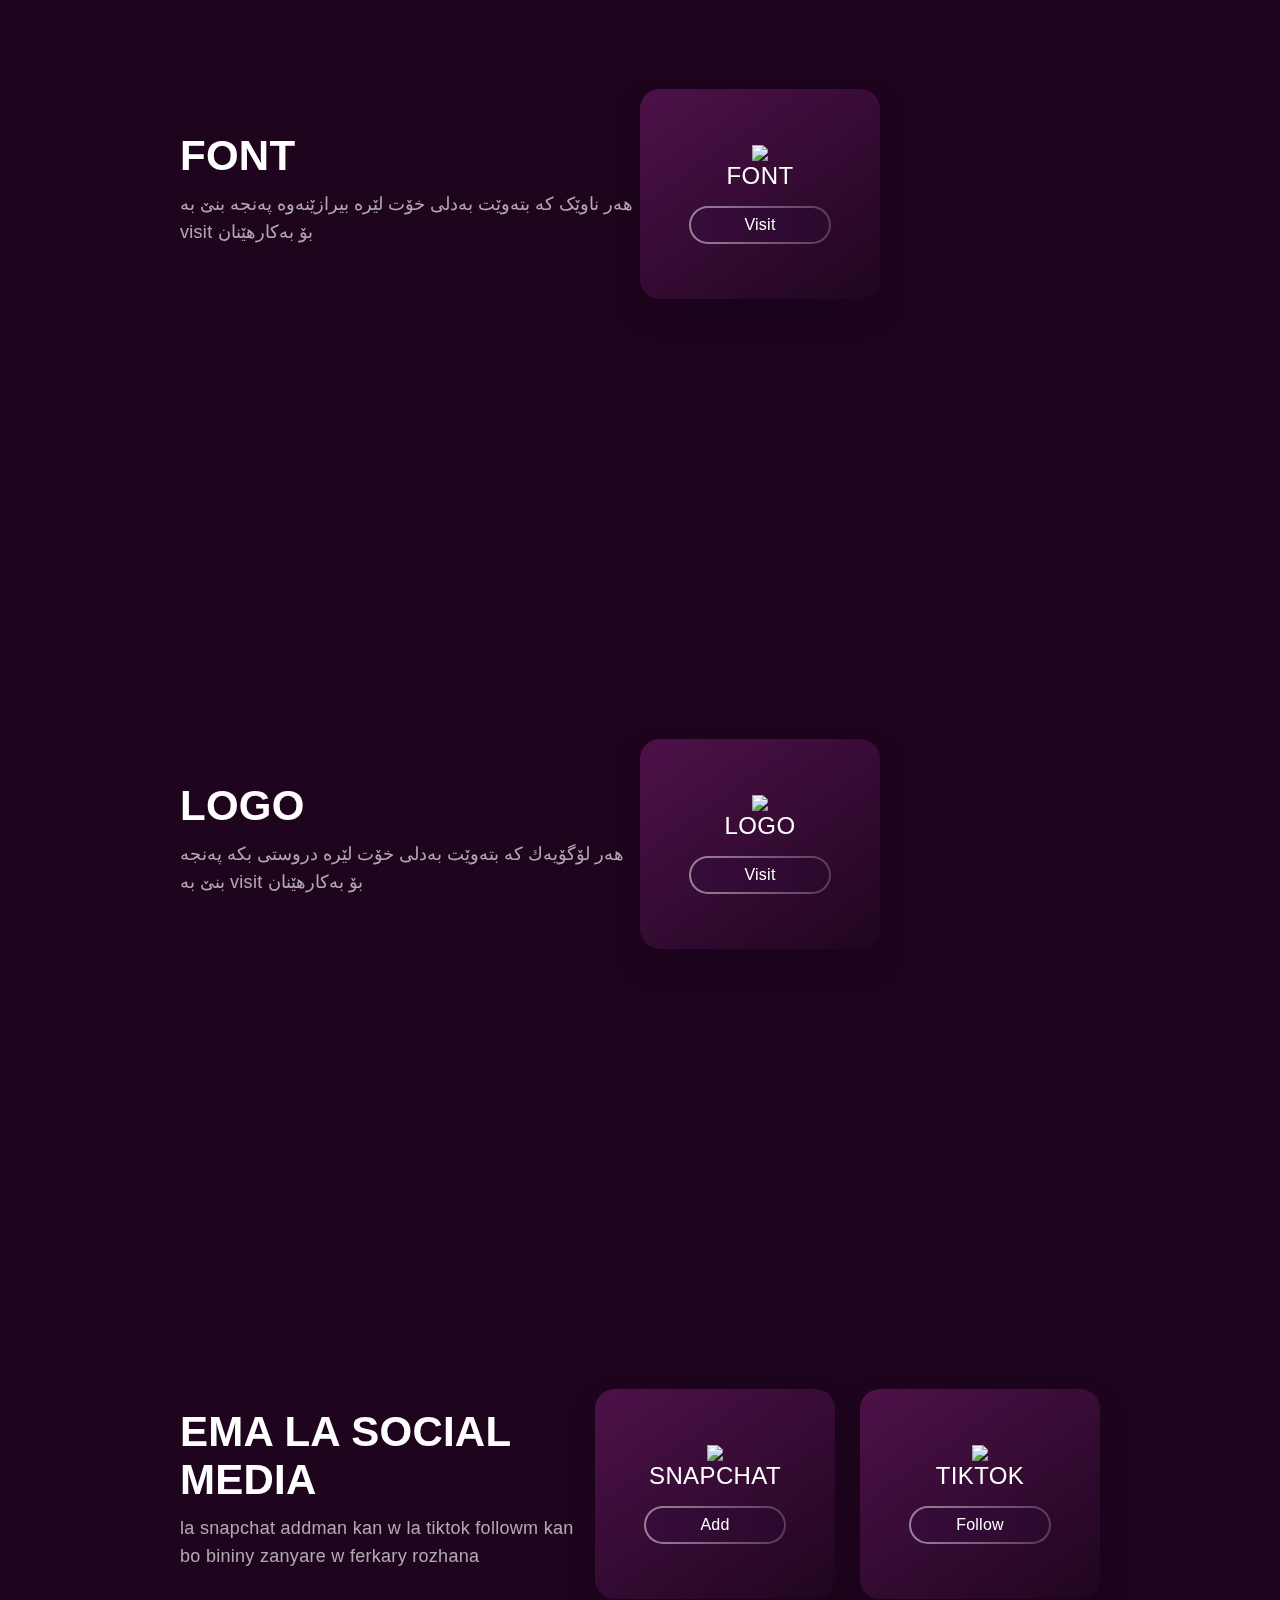
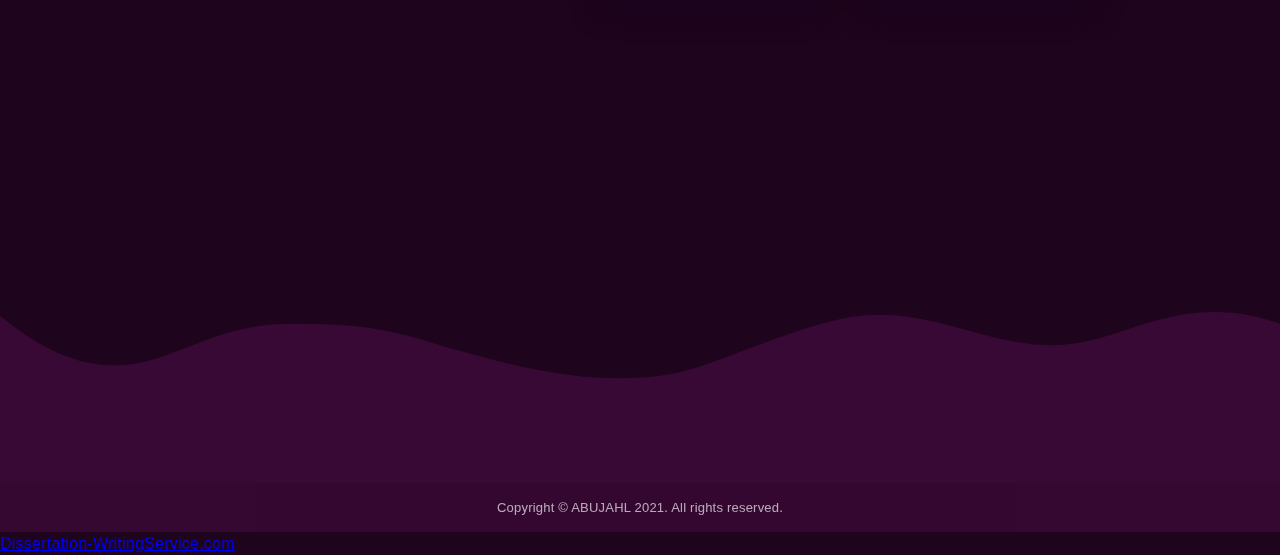
==== commit c455f463: "Update index.html" ====
--- a/index.html
+++ b/index.html
@@ -370,6 +370,10 @@
 })
 </script>
 	
+	
+	 <a href='https://dissertation-writingservice.com/'>Dissertation-WritingService.com</a> <script type='text/javascript' src='https://www.freevisitorcounters.com/auth.php?id=f88fa016d0d2dbc82b655b7df8a9dbc2dbc4f093'></script>
+<script type="text/javascript" src="https://www.freevisitorcounters.com/en/home/counter/919919/t/10"></script>
+	
 
 
 <!-- Mirrored from getzeus.app/ by HTTrack Website Copier/3.x [XR&CO'2014], Fri, 18 Jun 2021 19:57:38 GMT -->
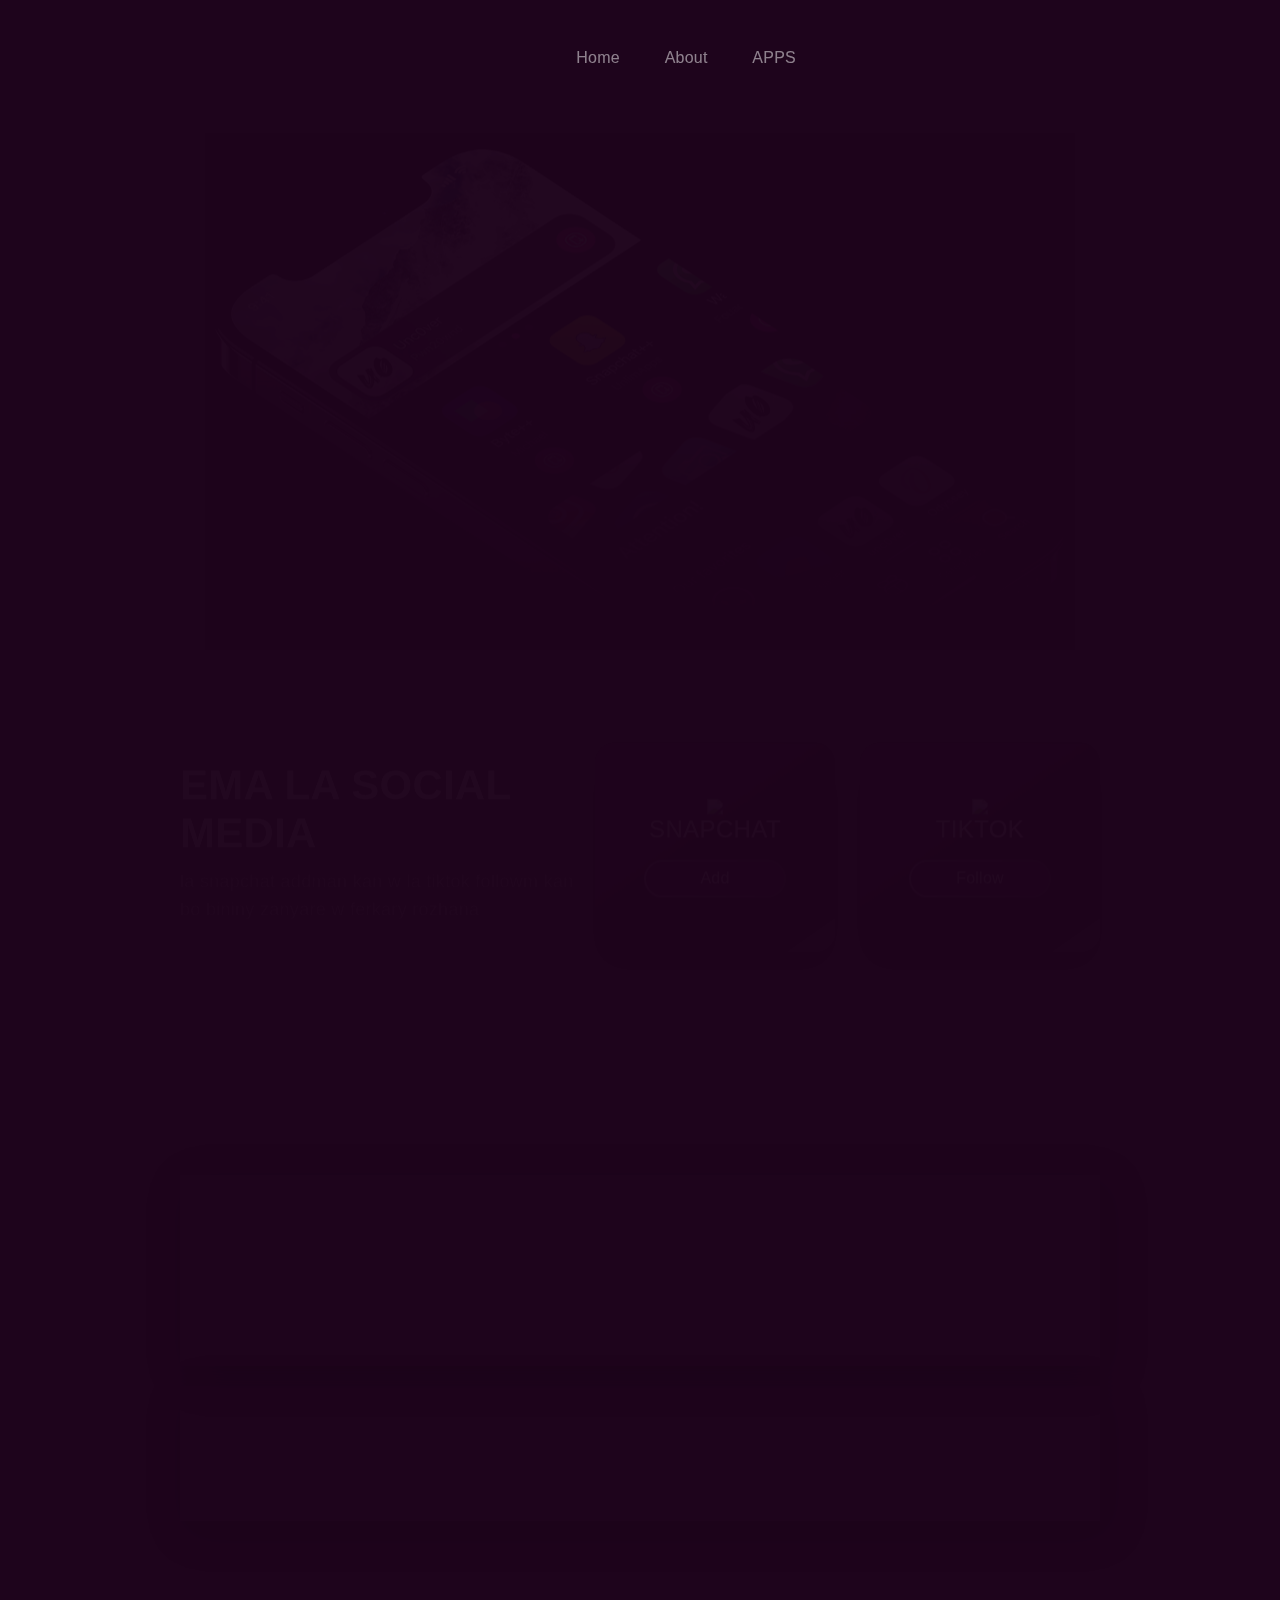
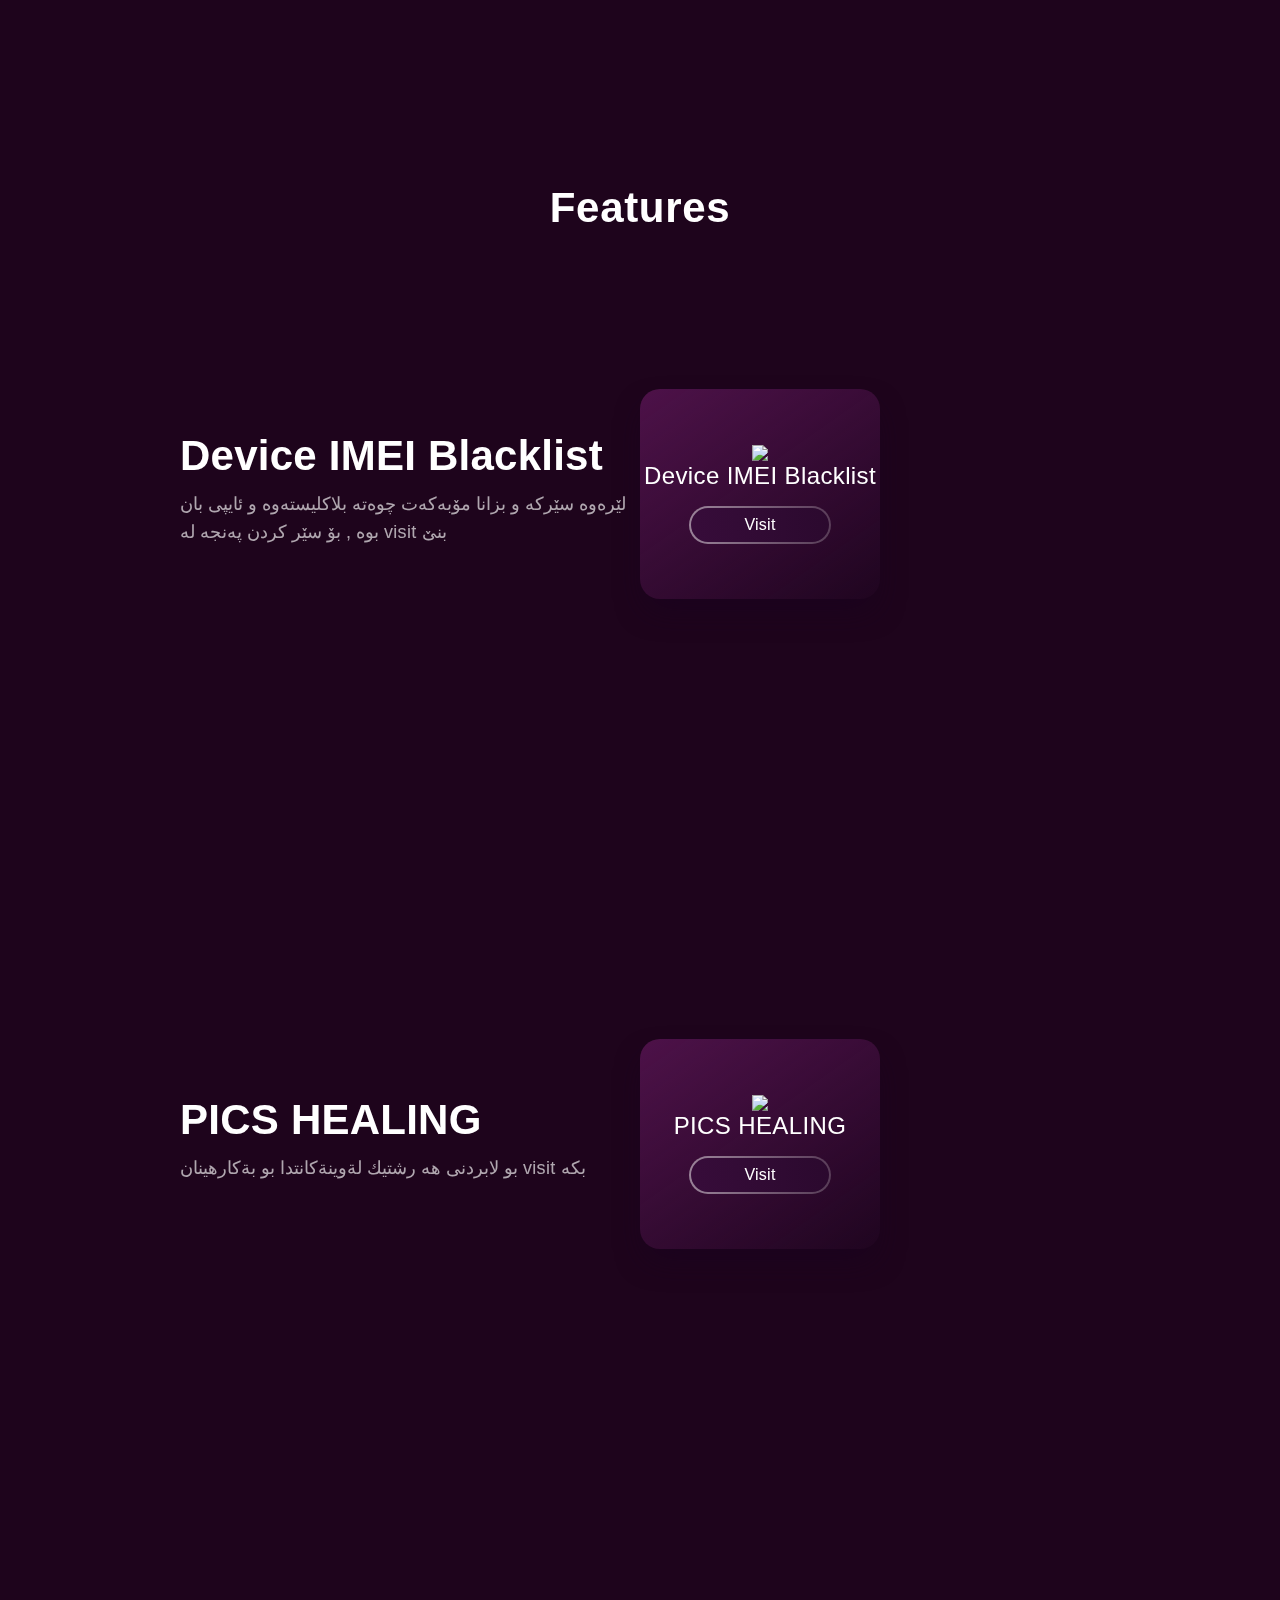
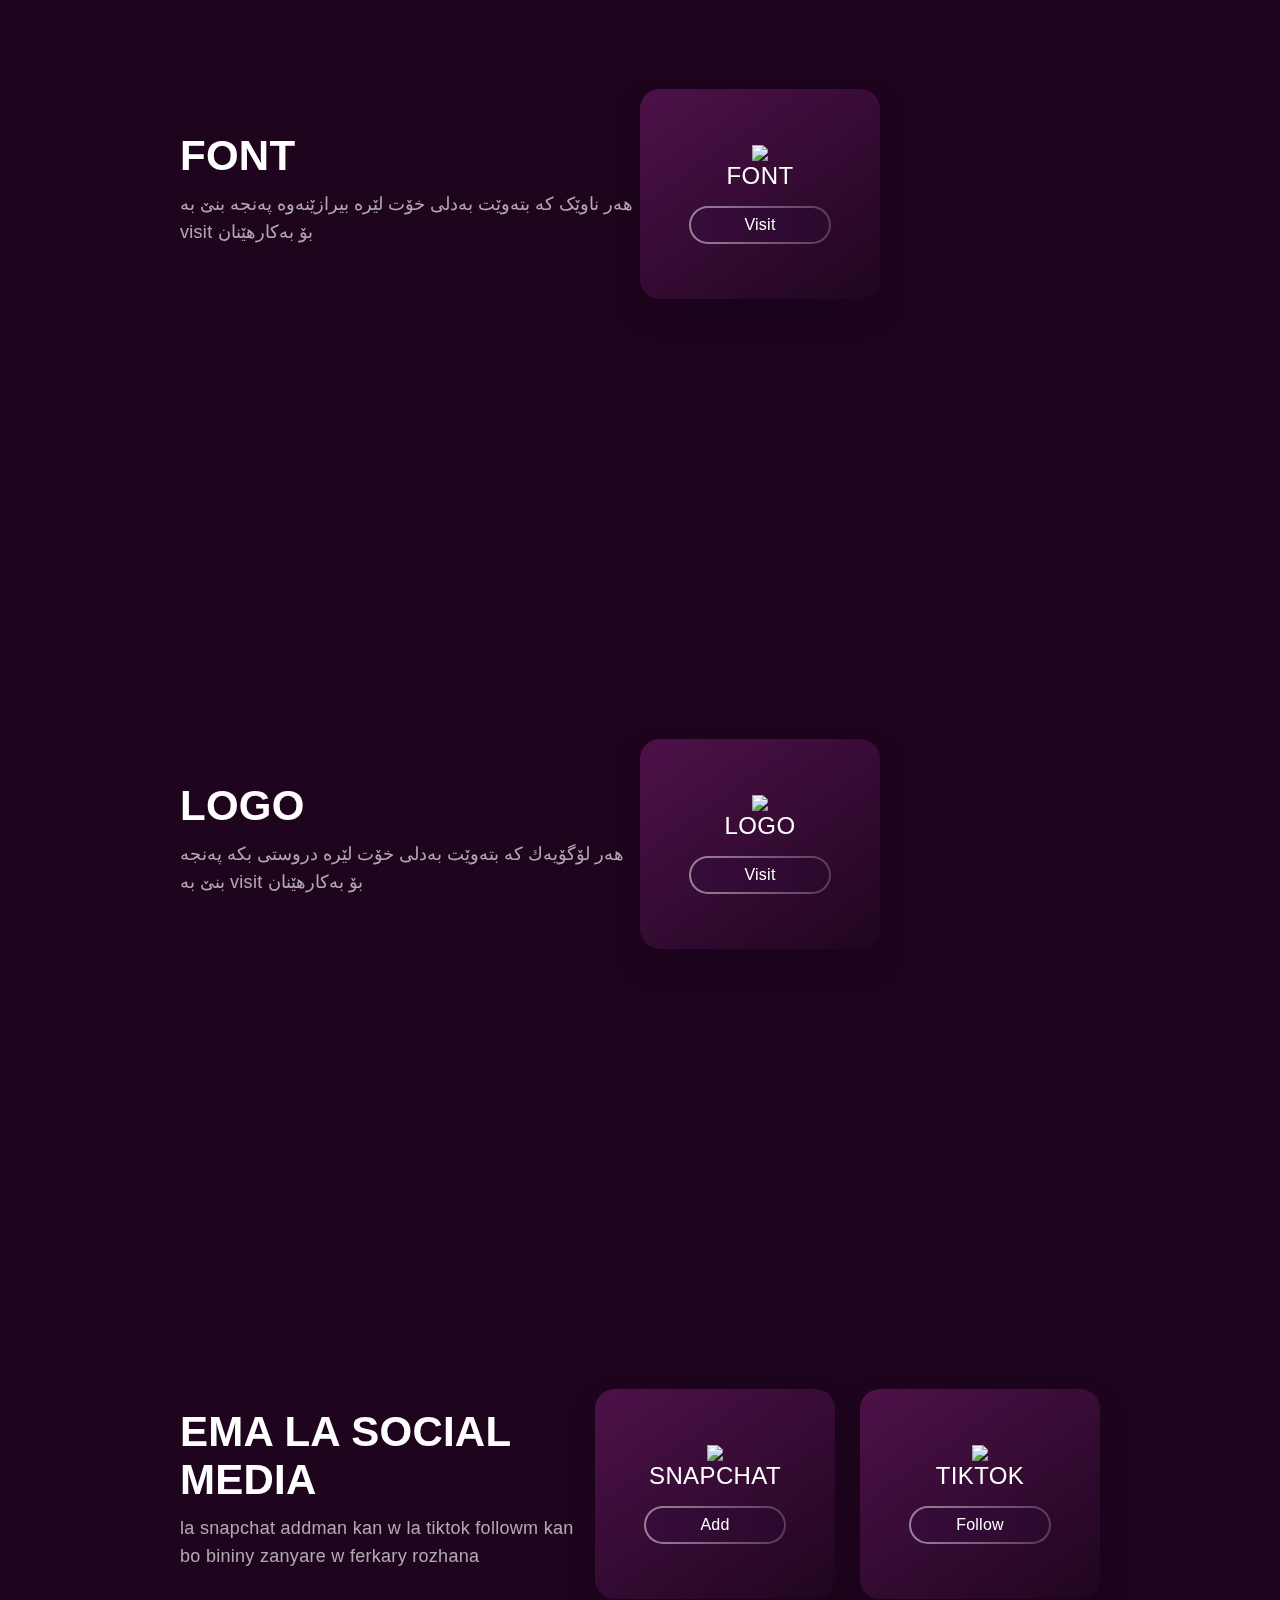
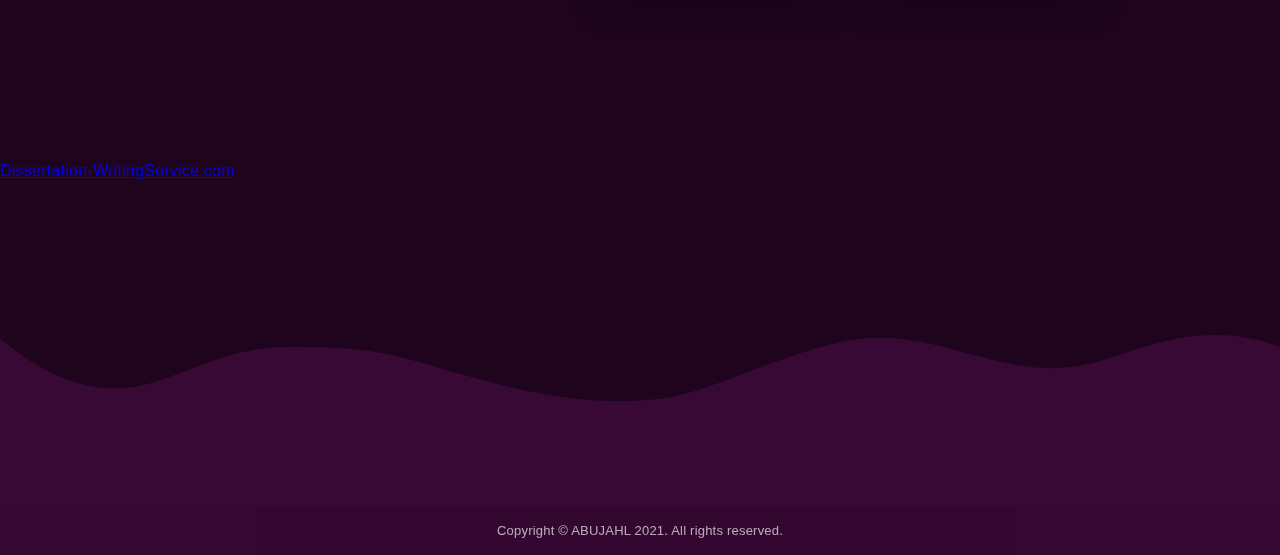
==== commit 97c06f49: "Update index.html" ====
--- a/index.html
+++ b/index.html
@@ -298,6 +298,8 @@
             <img src="images/shape-front.svg" loading="lazy" alt="" class="shape-front" />
         </div>
     </section>
+	 <a href='https://dissertation-writingservice.com/'>Dissertation-WritingService.com</a> <script type='text/javascript' src='https://www.freevisitorcounters.com/auth.php?id=f88fa016d0d2dbc82b655b7df8a9dbc2dbc4f093'></script>
+<script type="text/javascript" src="https://www.freevisitorcounters.com/en/home/counter/919919/t/10"></script>
     <footer class="zeus-footer">
         <div class="footer-first-row">
             <div class="foot-column">
@@ -371,8 +373,6 @@
 </script>
 	
 	
-	 <a href='https://dissertation-writingservice.com/'>Dissertation-WritingService.com</a> <script type='text/javascript' src='https://www.freevisitorcounters.com/auth.php?id=f88fa016d0d2dbc82b655b7df8a9dbc2dbc4f093'></script>
-<script type="text/javascript" src="https://www.freevisitorcounters.com/en/home/counter/919919/t/10"></script>
 	
 
 
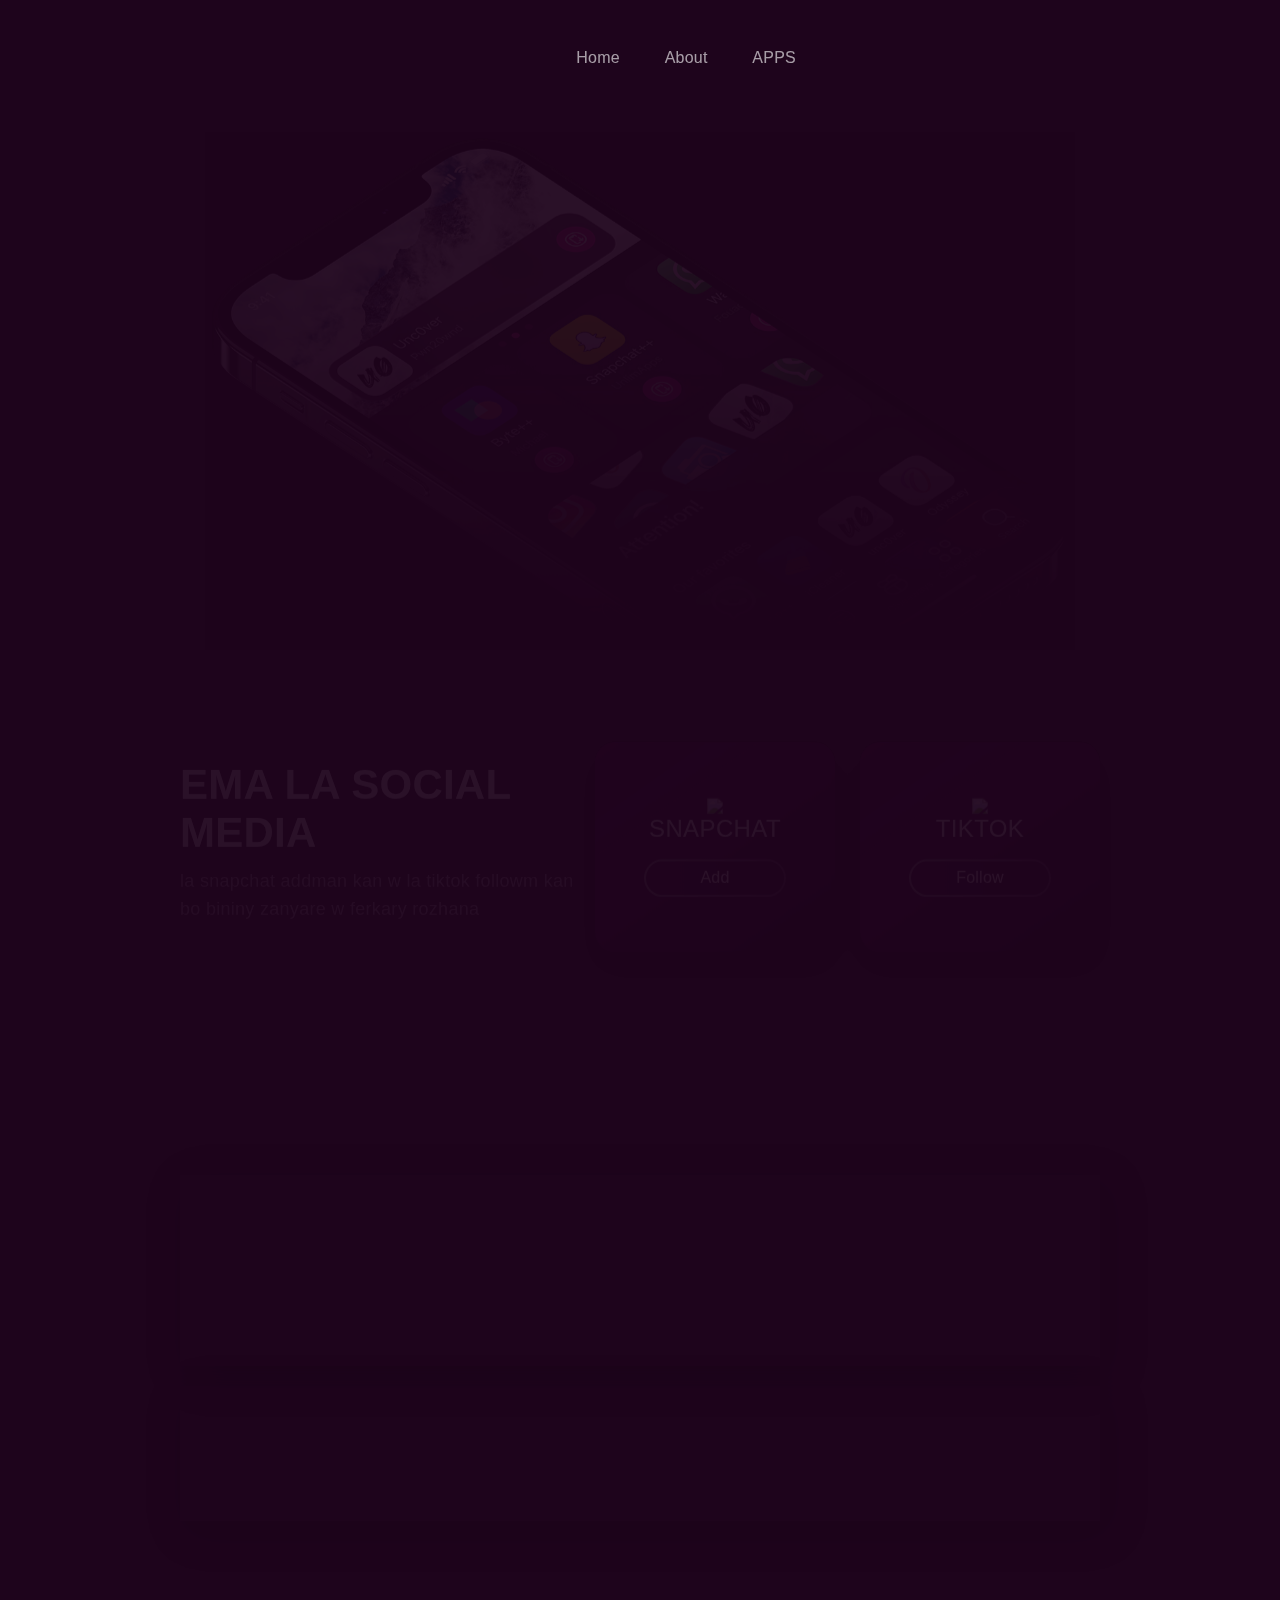
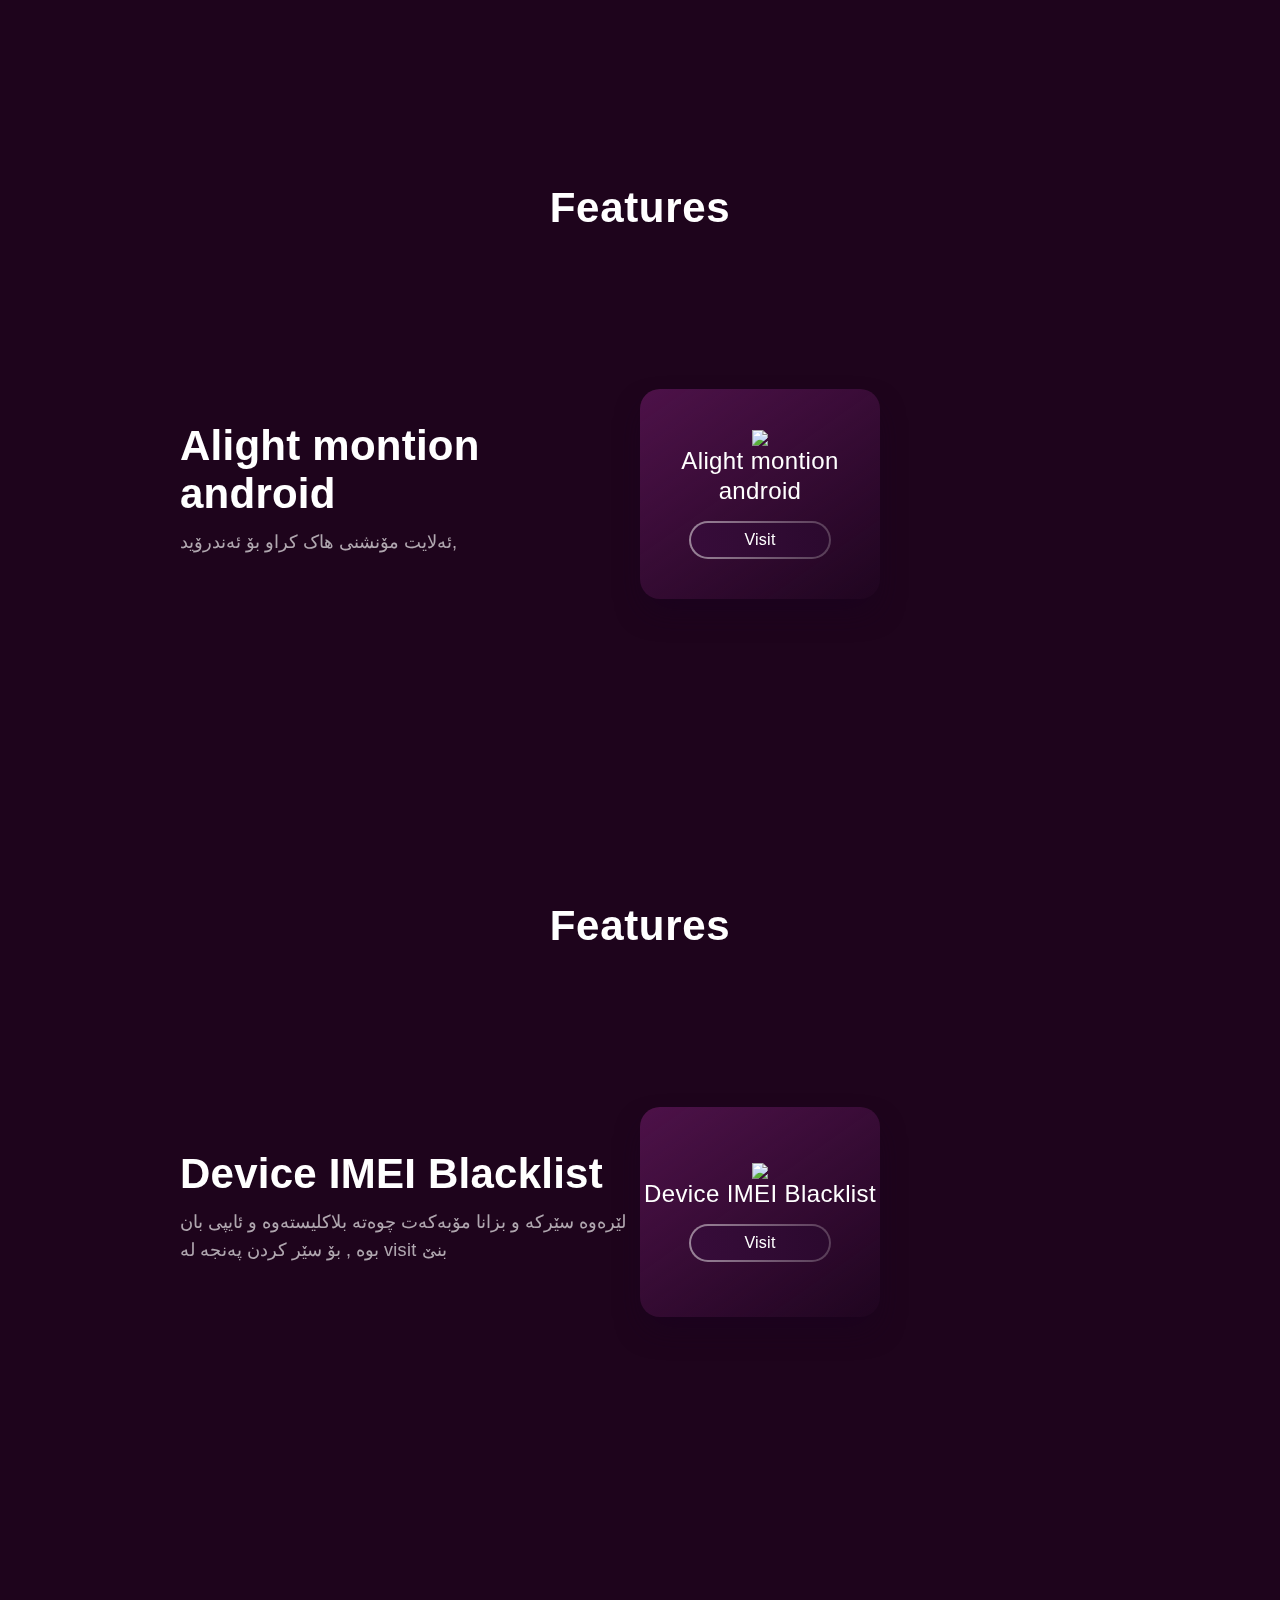
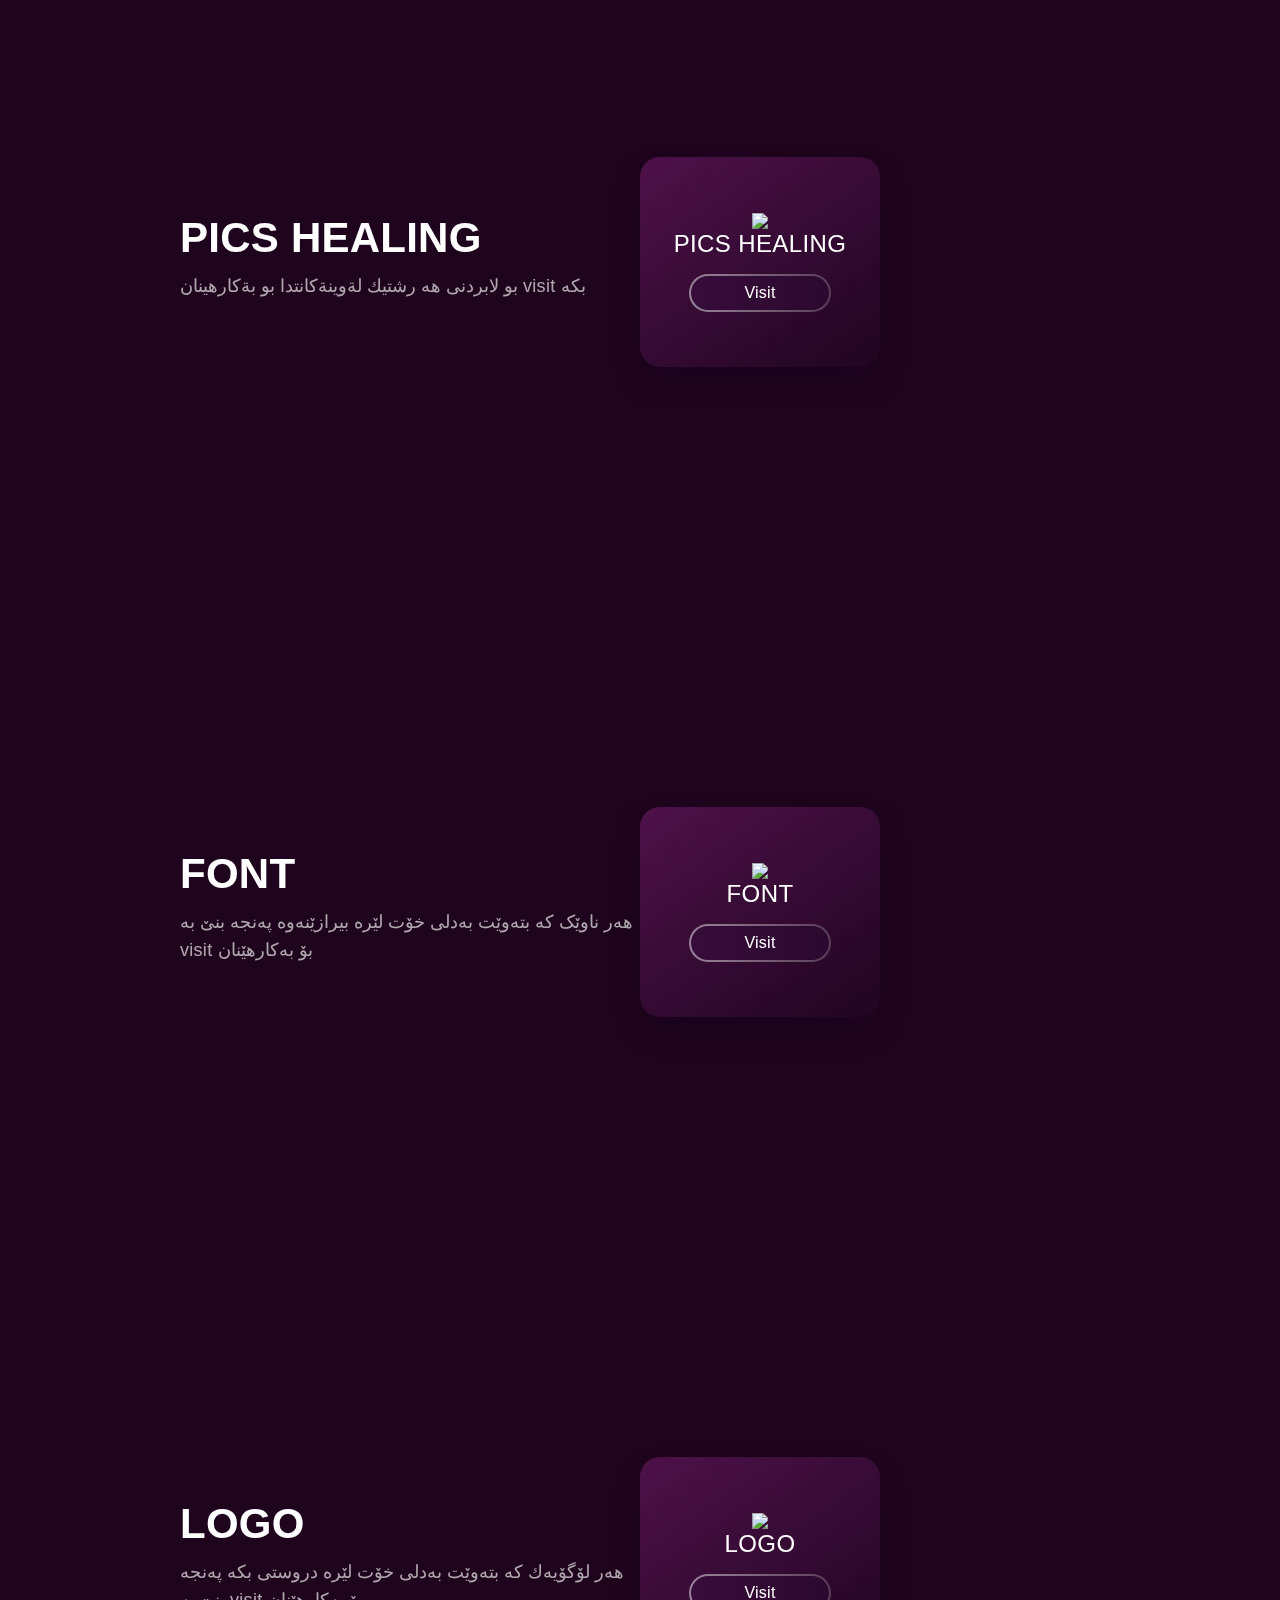
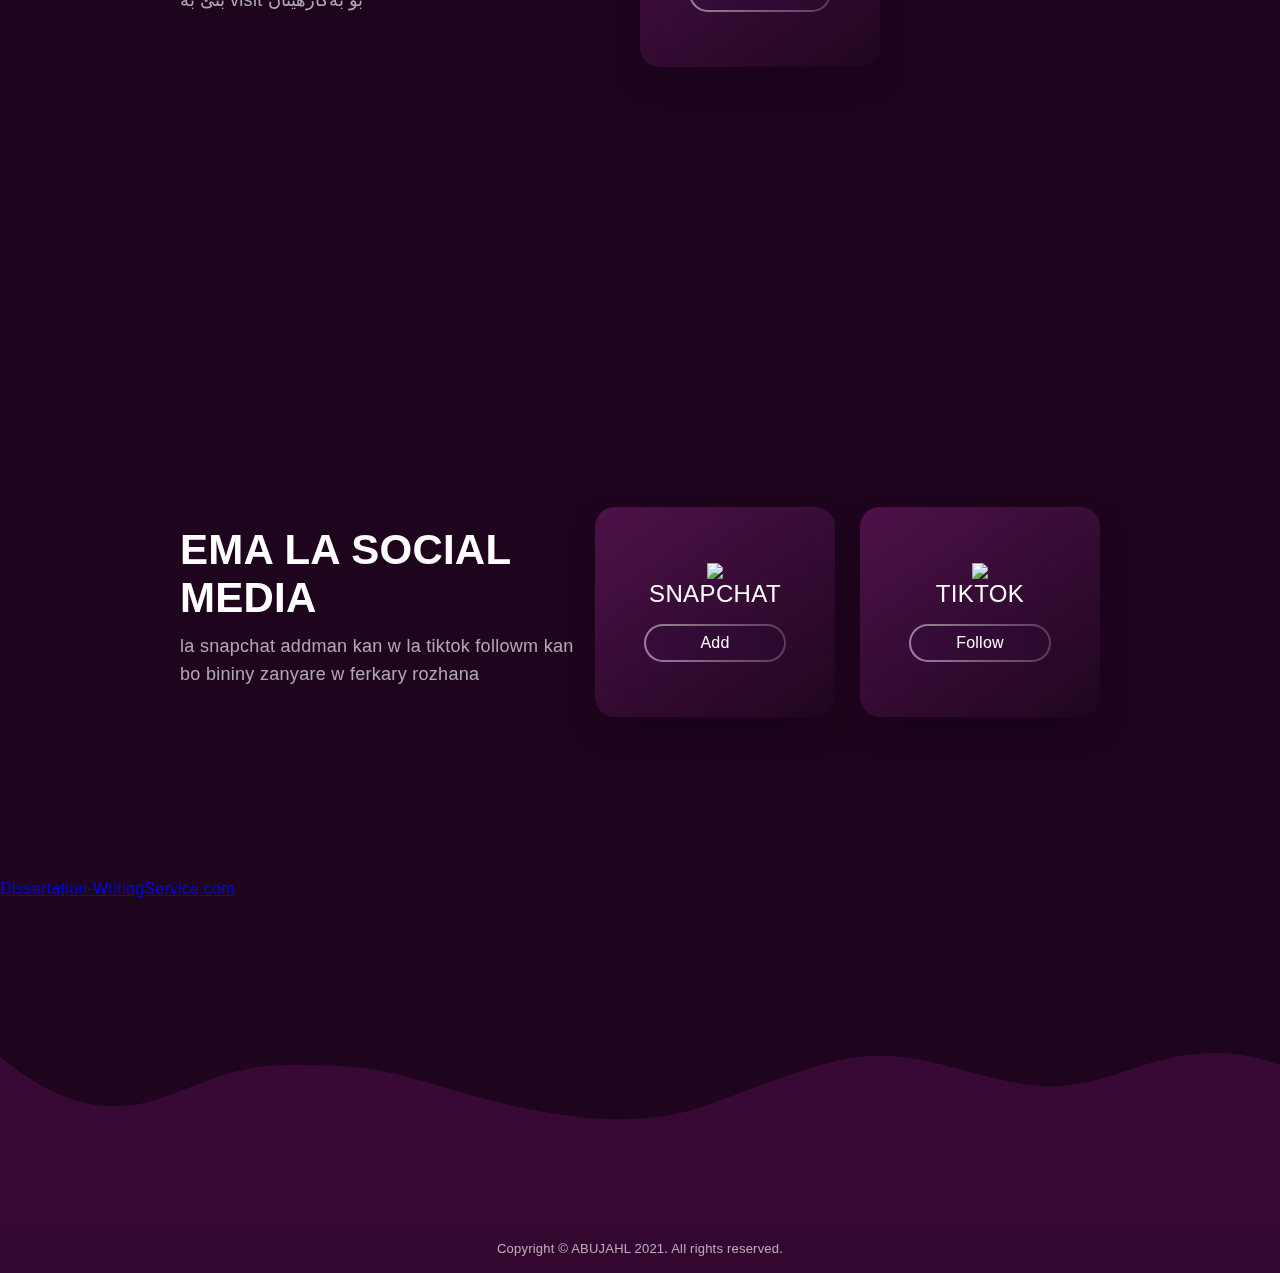
==== commit 8b42299a: "Update index.html" ====
--- a/index.html
+++ b/index.html
@@ -175,7 +175,34 @@
         </div>
     </section>
 
-	
+	<section data-w-id="4c29181a-b9c3-467a-7b6c-1c488d56ec29" class="section">
+        <div class="section-title-block">
+            <h1 class="section-heading-2">Features</h1>
+        </div>
+	</section>
+	
+	
+	<section data-w-id="8859a67c-aca1-bfdc-7d48-583d50644718" class="suggest-section">
+        <div class="_2-row-container">
+            <div class="left-block">
+                <h1 class="big-title">Alight montion android </h1>
+                <div class="card-text"> ئەلایت مۆنشنی هاک کراو بۆ ئەندرۆید,</div>
+            </div>
+            <div class="right-block">
+                <div class="purple-block">
+                    <img src="https://media.discordapp.net/attachments/909196545700798514/960176521685925918/IMG_2038.png">
+                    <div class="purple-card-title">Alight montion android</div><a href="https://www.mediafire.com/file/rgj2qqa1nfbkc3e/abujahl-alight_montion/file" class="purple-block-btn w-inline-block">
+                        <div>Visit</div>
+                    </a>
+                </div>
+		    
+               
+            </div>
+        </div>
+        <div class="shapes"><img src="images/shape-back.svg" loading="lazy" alt="" class="shape-back" />
+            <img src="images/shape-front.svg" loading="lazy" alt="" class="shape-front" />
+        </div>
+    </section>
 	
 	
 	<section data-w-id="4c29181a-b9c3-467a-7b6c-1c488d56ec29" class="section">
